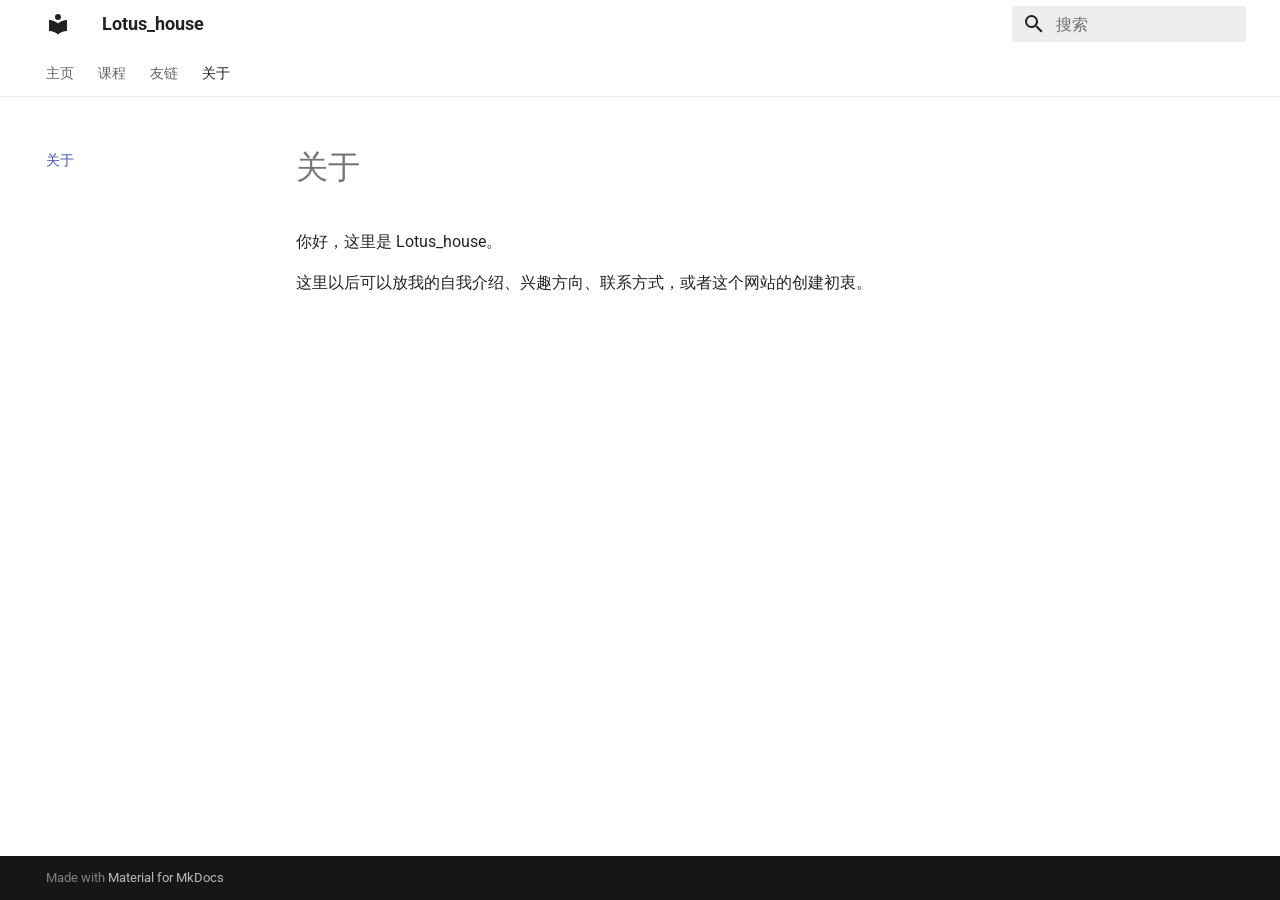
==== about/index.html @ dcbc054b "deploy: e9243abd29438dc6a5423562ce14f1c9ab78d535" ====
<!doctype html>
<html lang="zh" class="no-js">
  <head>
    
      <meta charset="utf-8">
      <meta name="viewport" content="width=device-width,initial-scale=1">
      
      
      
        <link rel="canonical" href="https://callmelotus.github.io/Lotus_house/about/">
      
      
        <link rel="prev" href="../friends/">
      
      
      
        
      
      
      <link rel="icon" href="../assets/images/favicon.png">
      <meta name="generator" content="mkdocs-1.6.1, mkdocs-material-9.7.7">
    
    
      
        <title>关于 - Lotus_house</title>
      
    
    
      <link rel="stylesheet" href="../assets/stylesheets/main.ec1eaa64.min.css">
      
        
        <link rel="stylesheet" href="../assets/stylesheets/palette.ab4e12ef.min.css">
      
      


    
    
      
    
    
      
        
        
        <link rel="preconnect" href="https://fonts.gstatic.com" crossorigin>
        <link rel="stylesheet" href="https://fonts.googleapis.com/css?family=Roboto:300,300i,400,400i,700,700i%7CRoboto+Mono:400,400i,700,700i&display=fallback">
        <style>:root{--md-text-font:"Roboto";--md-code-font:"Roboto Mono"}</style>
      
    
    
      <link rel="stylesheet" href="../stylesheets/extra.css">
    
    <script>__md_scope=new URL("..",location),__md_hash=e=>[...e].reduce(((e,_)=>(e<<5)-e+_.charCodeAt(0)),0),__md_get=(e,_=localStorage,t=__md_scope)=>JSON.parse(_.getItem(t.pathname+"."+e)),__md_set=(e,_,t=localStorage,a=__md_scope)=>{try{t.setItem(a.pathname+"."+e,JSON.stringify(_))}catch(e){}}</script>
    
      

    
    
  </head>
  
  
    
    
    
    
    
    <body dir="ltr" data-md-color-scheme="default" data-md-color-primary="white" data-md-color-accent="indigo">
  
    
    <input class="md-toggle" data-md-toggle="drawer" type="checkbox" id="__drawer" autocomplete="off">
    <input class="md-toggle" data-md-toggle="search" type="checkbox" id="__search" autocomplete="off">
    <label class="md-overlay" for="__drawer"></label>
    <div data-md-component="skip">
      
        
        <a href="#_1" class="md-skip">
          跳转至
        </a>
      
    </div>
    <div data-md-component="announce">
      
    </div>
    
    
      

<header class="md-header" data-md-component="header">
  <nav class="md-header__inner md-grid" aria-label="页眉">
    <a href=".." title="Lotus_house" class="md-header__button md-logo" aria-label="Lotus_house" data-md-component="logo">
      
  
  <svg xmlns="http://www.w3.org/2000/svg" viewBox="0 0 24 24"><path d="M12 8a3 3 0 0 0 3-3 3 3 0 0 0-3-3 3 3 0 0 0-3 3 3 3 0 0 0 3 3m0 3.54C9.64 9.35 6.5 8 3 8v11c3.5 0 6.64 1.35 9 3.54 2.36-2.19 5.5-3.54 9-3.54V8c-3.5 0-6.64 1.35-9 3.54"/></svg>

    </a>
    <label class="md-header__button md-icon" for="__drawer">
      
      <svg xmlns="http://www.w3.org/2000/svg" viewBox="0 0 24 24"><path d="M3 6h18v2H3zm0 5h18v2H3zm0 5h18v2H3z"/></svg>
    </label>
    <div class="md-header__title" data-md-component="header-title">
      <div class="md-header__ellipsis">
        <div class="md-header__topic">
          <span class="md-ellipsis">
            Lotus_house
          </span>
        </div>
        <div class="md-header__topic" data-md-component="header-topic">
          <span class="md-ellipsis">
            
              关于
            
          </span>
        </div>
      </div>
    </div>
    
      
    
    
    
    
      
      
        <label class="md-header__button md-icon" for="__search">
          
          <svg xmlns="http://www.w3.org/2000/svg" viewBox="0 0 24 24"><path d="M9.5 3A6.5 6.5 0 0 1 16 9.5c0 1.61-.59 3.09-1.56 4.23l.27.27h.79l5 5-1.5 1.5-5-5v-.79l-.27-.27A6.52 6.52 0 0 1 9.5 16 6.5 6.5 0 0 1 3 9.5 6.5 6.5 0 0 1 9.5 3m0 2C7 5 5 7 5 9.5S7 14 9.5 14 14 12 14 9.5 12 5 9.5 5"/></svg>
        </label>
        <div class="md-search" data-md-component="search" role="dialog">
  <label class="md-search__overlay" for="__search"></label>
  <div class="md-search__inner" role="search">
    <form class="md-search__form" name="search">
      <input type="text" class="md-search__input" name="query" aria-label="搜索" placeholder="搜索" autocapitalize="off" autocorrect="off" autocomplete="off" spellcheck="false" data-md-component="search-query" required>
      <label class="md-search__icon md-icon" for="__search">
        
        <svg xmlns="http://www.w3.org/2000/svg" viewBox="0 0 24 24"><path d="M9.5 3A6.5 6.5 0 0 1 16 9.5c0 1.61-.59 3.09-1.56 4.23l.27.27h.79l5 5-1.5 1.5-5-5v-.79l-.27-.27A6.52 6.52 0 0 1 9.5 16 6.5 6.5 0 0 1 3 9.5 6.5 6.5 0 0 1 9.5 3m0 2C7 5 5 7 5 9.5S7 14 9.5 14 14 12 14 9.5 12 5 9.5 5"/></svg>
        
        <svg xmlns="http://www.w3.org/2000/svg" viewBox="0 0 24 24"><path d="M20 11v2H8l5.5 5.5-1.42 1.42L4.16 12l7.92-7.92L13.5 5.5 8 11z"/></svg>
      </label>
      <nav class="md-search__options" aria-label="查找">
        
        <button type="reset" class="md-search__icon md-icon" title="清空当前内容" aria-label="清空当前内容" tabindex="-1">
          
          <svg xmlns="http://www.w3.org/2000/svg" viewBox="0 0 24 24"><path d="M19 6.41 17.59 5 12 10.59 6.41 5 5 6.41 10.59 12 5 17.59 6.41 19 12 13.41 17.59 19 19 17.59 13.41 12z"/></svg>
        </button>
      </nav>
      
    </form>
    <div class="md-search__output">
      <div class="md-search__scrollwrap" tabindex="0" data-md-scrollfix>
        <div class="md-search-result" data-md-component="search-result">
          <div class="md-search-result__meta">
            正在初始化搜索引擎
          </div>
          <ol class="md-search-result__list" role="presentation"></ol>
        </div>
      </div>
    </div>
  </div>
</div>
      
    
    
  </nav>
  
</header>
    
    <div class="md-container" data-md-component="container">
      
      
        
          
            
<nav class="md-tabs" aria-label="标签" data-md-component="tabs">
  <div class="md-grid">
    <ul class="md-tabs__list">
      
        
  
  
  
  
    <li class="md-tabs__item">
      <a href=".." class="md-tabs__link">
        
  
  
    
  
  主页

      </a>
    </li>
  

      
        
  
  
  
  
    
    
      <li class="md-tabs__item">
        <a href="../course/" class="md-tabs__link">
          
  
  
    
  
  课程

        </a>
      </li>
    
  

      
        
  
  
  
  
    <li class="md-tabs__item">
      <a href="../friends/" class="md-tabs__link">
        
  
  
    
  
  友链

      </a>
    </li>
  

      
        
  
  
  
    
  
  
    <li class="md-tabs__item md-tabs__item--active">
      <a href="./" class="md-tabs__link">
        
  
  
    
  
  关于

      </a>
    </li>
  

      
    </ul>
  </div>
</nav>
          
        
      
      <main class="md-main" data-md-component="main">
        <div class="md-main__inner md-grid">
          
            
              
              <div class="md-sidebar md-sidebar--primary" data-md-component="sidebar" data-md-type="navigation" >
                <div class="md-sidebar__scrollwrap">
                  <div class="md-sidebar__inner">
                    


  


<nav class="md-nav md-nav--primary md-nav--lifted" aria-label="导航栏" data-md-level="0">
  <label class="md-nav__title" for="__drawer">
    <a href=".." title="Lotus_house" class="md-nav__button md-logo" aria-label="Lotus_house" data-md-component="logo">
      
  
  <svg xmlns="http://www.w3.org/2000/svg" viewBox="0 0 24 24"><path d="M12 8a3 3 0 0 0 3-3 3 3 0 0 0-3-3 3 3 0 0 0-3 3 3 3 0 0 0 3 3m0 3.54C9.64 9.35 6.5 8 3 8v11c3.5 0 6.64 1.35 9 3.54 2.36-2.19 5.5-3.54 9-3.54V8c-3.5 0-6.64 1.35-9 3.54"/></svg>

    </a>
    Lotus_house
  </label>
  
  <ul class="md-nav__list" data-md-scrollfix>
    
      
      
  
  
  
  
    <li class="md-nav__item">
      <a href=".." class="md-nav__link">
        
  
  
  <span class="md-ellipsis">
    
  
    主页
  

    
  </span>
  
  

      </a>
    </li>
  

    
      
      
  
  
  
  
    
    
      
        
          
        
      
        
      
    
    
    
      
      
        
      
    
    
    <li class="md-nav__item md-nav__item--nested">
      
        
        
        <input class="md-nav__toggle md-toggle " type="checkbox" id="__nav_2" >
        
          
          <div class="md-nav__link md-nav__container">
            <a href="../course/" class="md-nav__link ">
              
  
  
  <span class="md-ellipsis">
    
  
    课程
  

    
  </span>
  
  

            </a>
            
              
              <label class="md-nav__link " for="__nav_2" id="__nav_2_label" tabindex="0">
                <span class="md-nav__icon md-icon"></span>
              </label>
            
          </div>
        
        <nav class="md-nav" data-md-level="1" aria-labelledby="__nav_2_label" aria-expanded="false">
          <label class="md-nav__title" for="__nav_2">
            <span class="md-nav__icon md-icon"></span>
            
  
    课程
  

          </label>
          <ul class="md-nav__list" data-md-scrollfix>
            
              
            
              
                
  
  
  
  
    <li class="md-nav__item">
      <a href="../course/example/" class="md-nav__link">
        
  
  
  <span class="md-ellipsis">
    
  
    示例课程
  

    
  </span>
  
  

      </a>
    </li>
  

              
            
          </ul>
        </nav>
      
    </li>
  

    
      
      
  
  
  
  
    <li class="md-nav__item">
      <a href="../friends/" class="md-nav__link">
        
  
  
  <span class="md-ellipsis">
    
  
    友链
  

    
  </span>
  
  

      </a>
    </li>
  

    
      
      
  
  
    
  
  
  
    <li class="md-nav__item md-nav__item--active">
      
      <input class="md-nav__toggle md-toggle" type="checkbox" id="__toc">
      
      
        
      
      
      <a href="./" class="md-nav__link md-nav__link--active">
        
  
  
  <span class="md-ellipsis">
    
  
    关于
  

    
  </span>
  
  

      </a>
      
    </li>
  

    
  </ul>
</nav>
                  </div>
                </div>
              </div>
            
            
              
              <div class="md-sidebar md-sidebar--secondary" data-md-component="sidebar" data-md-type="toc" >
                <div class="md-sidebar__scrollwrap">
                  <div class="md-sidebar__inner">
                    

<nav class="md-nav md-nav--secondary" aria-label="目录">
  
  
  
    
  
  
</nav>
                  </div>
                </div>
              </div>
            
          
          
            <div class="md-content" data-md-component="content">
              
              <article class="md-content__inner md-typeset">
                
                  



<h1 id="_1">关于</h1>
<p>你好，这里是 Lotus_house。</p>
<p>这里以后可以放我的自我介绍、兴趣方向、联系方式，或者这个网站的创建初衷。</p>












                
              </article>
            </div>
          
          
<script>var target=document.getElementById(location.hash.slice(1));target&&target.name&&(target.checked=target.name.startsWith("__tabbed_"))</script>
        </div>
        
      </main>
      
        <footer class="md-footer">
  
  <div class="md-footer-meta md-typeset">
    <div class="md-footer-meta__inner md-grid">
      <div class="md-copyright">
  
  
    Made with
    <a href="https://squidfunk.github.io/mkdocs-material/" target="_blank" rel="noopener">
      Material for MkDocs
    </a>
  
</div>
      
    </div>
  </div>
</footer>
      
    </div>
    <div class="md-dialog" data-md-component="dialog">
      <div class="md-dialog__inner md-typeset"></div>
    </div>
    
    
    
      
      
      <script id="__config" type="application/json">{"annotate": null, "base": "..", "features": ["navigation.tabs", "navigation.sections", "navigation.indexes", "content.code.copy"], "search": "../assets/javascripts/workers/search.2c215733.min.js", "tags": null, "translations": {"clipboard.copied": "\u5df2\u590d\u5236", "clipboard.copy": "\u590d\u5236", "search.result.more.one": "\u5728\u8be5\u9875\u4e0a\u8fd8\u6709 1 \u4e2a\u7b26\u5408\u6761\u4ef6\u7684\u7ed3\u679c", "search.result.more.other": "\u5728\u8be5\u9875\u4e0a\u8fd8\u6709 # \u4e2a\u7b26\u5408\u6761\u4ef6\u7684\u7ed3\u679c", "search.result.none": "\u6ca1\u6709\u627e\u5230\u7b26\u5408\u6761\u4ef6\u7684\u7ed3\u679c", "search.result.one": "\u627e\u5230 1 \u4e2a\u7b26\u5408\u6761\u4ef6\u7684\u7ed3\u679c", "search.result.other": "# \u4e2a\u7b26\u5408\u6761\u4ef6\u7684\u7ed3\u679c", "search.result.placeholder": "\u952e\u5165\u4ee5\u5f00\u59cb\u641c\u7d22", "search.result.term.missing": "\u7f3a\u5c11", "select.version": "\u9009\u62e9\u5f53\u524d\u7248\u672c"}, "version": null}</script>
    
    
      <script src="../assets/javascripts/bundle.d7400e89.min.js"></script>
      
    
  </body>
</html>
---- assets/stylesheets/main.ec1eaa64.min.css ----
@charset "UTF-8";html{-webkit-text-size-adjust:none;-moz-text-size-adjust:none;text-size-adjust:none;box-sizing:border-box}*,:after,:before{box-sizing:inherit}@media (prefers-reduced-motion){*,:after,:before{transition:none!important}}body{margin:0}a,button,input,label{-webkit-tap-highlight-color:transparent}a{color:inherit;text-decoration:none}hr{border:0;box-sizing:initial;display:block;height:.05rem;overflow:visible;padding:0}small{font-size:80%}sub,sup{line-height:1em}img{border-style:none}table{border-collapse:initial;border-spacing:0}td,th{font-weight:400;vertical-align:top}button{background:#0000;border:0;font-family:inherit;font-size:inherit;margin:0;padding:0}input{border:0;outline:none}:root{--md-primary-fg-color:#4051b5;--md-primary-fg-color--light:#5d6cc0;--md-primary-fg-color--dark:#303fa1;--md-primary-bg-color:#fff;--md-primary-bg-color--light:#ffffffb3;--md-accent-fg-color:#526cfe;--md-accent-fg-color--transparent:#526cfe1a;--md-accent-bg-color:#fff;--md-accent-bg-color--light:#ffffffb3}[data-md-color-scheme=default]{color-scheme:light}[data-md-color-scheme=default] img[src$="#gh-dark-mode-only"],[data-md-color-scheme=default] img[src$="#only-dark"]{display:none}:root,[data-md-color-scheme=default]{--md-hue:225deg;--md-default-fg-color:#000000de;--md-default-fg-color--light:#0000008a;--md-default-fg-color--lighter:#00000052;--md-default-fg-color--lightest:#00000012;--md-default-bg-color:#fff;--md-default-bg-color--light:#ffffffb3;--md-default-bg-color--lighter:#ffffff4d;--md-default-bg-color--lightest:#ffffff1f;--md-code-fg-color:#36464e;--md-code-bg-color:#f5f5f5;--md-code-bg-color--light:#f5f5f5b3;--md-code-bg-color--lighter:#f5f5f54d;--md-code-hl-color:#4287ff;--md-code-hl-color--light:#4287ff1a;--md-code-hl-number-color:#d52a2a;--md-code-hl-special-color:#db1457;--md-code-hl-function-color:#a846b9;--md-code-hl-constant-color:#6e59d9;--md-code-hl-keyword-color:#3f6ec6;--md-code-hl-string-color:#1c7d4d;--md-code-hl-name-color:var(--md-code-fg-color);--md-code-hl-operator-color:var(--md-default-fg-color--light);--md-code-hl-punctuation-color:var(--md-default-fg-color--light);--md-code-hl-comment-color:var(--md-default-fg-color--light);--md-code-hl-generic-color:var(--md-default-fg-color--light);--md-code-hl-variable-color:var(--md-default-fg-color--light);--md-typeset-color:var(--md-default-fg-color);--md-typeset-a-color:var(--md-primary-fg-color);--md-typeset-del-color:#f5503d26;--md-typeset-ins-color:#0bd57026;--md-typeset-kbd-color:#fafafa;--md-typeset-kbd-accent-color:#fff;--md-typeset-kbd-border-color:#b8b8b8;--md-typeset-mark-color:#ffff0080;--md-typeset-table-color:#0000001f;--md-typeset-table-color--light:rgba(0,0,0,.035);--md-admonition-fg-color:var(--md-default-fg-color);--md-admonition-bg-color:var(--md-default-bg-color);--md-warning-fg-color:#000000de;--md-warning-bg-color:#ff9;--md-footer-fg-color:#fff;--md-footer-fg-color--light:#ffffffb3;--md-footer-fg-color--lighter:#ffffff73;--md-footer-bg-color:#000000de;--md-footer-bg-color--dark:#00000052;--md-shadow-z1:0 0.2rem 0.5rem #0000000d,0 0 0.05rem #0000001a;--md-shadow-z2:0 0.2rem 0.5rem #0000001a,0 0 0.05rem #00000040;--md-shadow-z3:0 0.2rem 0.5rem #0003,0 0 0.05rem #00000059}.md-icon svg{fill:currentcolor;display:block;height:1.2rem;width:1.2rem}body{-webkit-font-smoothing:antialiased;-moz-osx-font-smoothing:grayscale;--md-text-font-family:var(--md-text-font,_),-apple-system,BlinkMacSystemFont,Helvetica,Arial,sans-serif;--md-code-font-family:var(--md-code-font,_),SFMono-Regular,Consolas,Menlo,monospace}aside,body,input{font-feature-settings:"kern","liga";color:var(--md-typeset-color);font-family:var(--md-text-font-family)}code,kbd,pre{font-feature-settings:"kern";font-family:var(--md-code-font-family)}:root{--md-typeset-table-sort-icon:url('data:image/svg+xml;charset=utf-8,<svg xmlns="http://www.w3.org/2000/svg" viewBox="0 0 24 24"><path d="m18 21-4-4h3V7h-3l4-4 4 4h-3v10h3M2 19v-2h10v2M2 13v-2h7v2M2 7V5h4v2z"/></svg>');--md-typeset-table-sort-icon--asc:url('data:image/svg+xml;charset=utf-8,<svg xmlns="http://www.w3.org/2000/svg" viewBox="0 0 24 24"><path d="M19 17h3l-4 4-4-4h3V3h2M2 17h10v2H2M6 5v2H2V5m0 6h7v2H2z"/></svg>');--md-typeset-table-sort-icon--desc:url('data:image/svg+xml;charset=utf-8,<svg xmlns="http://www.w3.org/2000/svg" viewBox="0 0 24 24"><path d="M19 7h3l-4-4-4 4h3v14h2M2 17h10v2H2M6 5v2H2V5m0 6h7v2H2z"/></svg>')}.md-typeset{-webkit-print-color-adjust:exact;color-adjust:exact;font-size:.8rem;line-height:1.6;overflow-wrap:break-word}@media print{.md-typeset{font-size:.68rem}}.md-typeset blockquote,.md-typeset dl,.md-typeset figure,.md-typeset ol,.md-typeset pre,.md-typeset ul{margin-bottom:1em;margin-top:1em}.md-typeset h1{color:var(--md-default-fg-color--light);font-size:2em;line-height:1.3;margin:0 0 1.25em}.md-typeset h1,.md-typeset h2{font-weight:300;letter-spacing:-.01em}.md-typeset h2{font-size:1.5625em;line-height:1.4;margin:1.6em 0 .64em}.md-typeset h3{font-size:1.25em;font-weight:400;letter-spacing:-.01em;line-height:1.5;margin:1.6em 0 .8em}.md-typeset h2+h3{margin-top:.8em}.md-typeset h4{font-weight:700;letter-spacing:-.01em;margin:1em 0}.md-typeset h5,.md-typeset h6{color:var(--md-default-fg-color--light);font-size:.8em;font-weight:700;letter-spacing:-.01em;margin:1.25em 0}.md-typeset h5{text-transform:uppercase}.md-typeset h5 code{text-transform:none}.md-typeset hr{border-bottom:.05rem solid var(--md-default-fg-color--lightest);display:flow-root;margin:1.5em 0}.md-typeset a{color:var(--md-typeset-a-color);word-break:break-word}.md-typeset a,.md-typeset a:before{transition:color 125ms}.md-typeset a:focus,.md-typeset a:hover{color:var(--md-accent-fg-color)}.md-typeset a:focus code,.md-typeset a:hover code{background-color:var(--md-accent-fg-color--transparent);color:var(--md-accent-fg-color)}.md-typeset a code{color:var(--md-typeset-a-color)}.md-typeset a.focus-visible{outline-color:var(--md-accent-fg-color);outline-offset:.2rem}.md-typeset code,.md-typeset kbd,.md-typeset pre{color:var(--md-code-fg-color);direction:ltr;font-variant-ligatures:none;transition:background-color 125ms}@media print{.md-typeset code,.md-typeset kbd,.md-typeset pre{white-space:pre-wrap}}.md-typeset code{background-color:var(--md-code-bg-color);border-radius:.1rem;-webkit-box-decoration-break:clone;box-decoration-break:clone;font-size:.85em;padding:0 .2941176471em;transition:color 125ms,background-color 125ms;word-break:break-word}.md-typeset code:not(.focus-visible){-webkit-tap-highlight-color:transparent;outline:none}.md-typeset pre{display:flow-root;line-height:1.4;position:relative}.md-typeset pre>code{-webkit-box-decoration-break:slice;box-decoration-break:slice;box-shadow:none;display:block;margin:0;outline-color:var(--md-accent-fg-color);overflow:auto;padding:.7720588235em 1.1764705882em;scrollbar-color:var(--md-default-fg-color--lighter) #0000;scrollbar-width:thin;touch-action:auto;word-break:normal}.md-typeset pre>code:hover{scrollbar-color:var(--md-accent-fg-color) #0000}.md-typeset pre>code::-webkit-scrollbar{height:.2rem;width:.2rem}.md-typeset pre>code::-webkit-scrollbar-thumb{background-color:var(--md-default-fg-color--lighter)}.md-typeset pre>code::-webkit-scrollbar-thumb:hover{background-color:var(--md-accent-fg-color)}.md-typeset kbd{background-color:var(--md-typeset-kbd-color);border-radius:.1rem;box-shadow:0 .1rem 0 .05rem var(--md-typeset-kbd-border-color),0 .1rem 0 var(--md-typeset-kbd-border-color),0 -.1rem .2rem var(--md-typeset-kbd-accent-color) inset;color:var(--md-default-fg-color);display:inline-block;font-size:.75em;padding:0 .6666666667em;vertical-align:text-top;word-break:break-word}.md-typeset mark{background-color:var(--md-typeset-mark-color);-webkit-box-decoration-break:clone;box-decoration-break:clone;color:inherit;word-break:break-word}.md-typeset abbr{cursor:help;text-decoration:none}.md-typeset [data-preview],.md-typeset abbr{border-bottom:.05rem dotted var(--md-default-fg-color--light)}.md-typeset small{opacity:.75}[dir=ltr] .md-typeset sub,[dir=ltr] .md-typeset sup{margin-left:.078125em}[dir=rtl] .md-typeset sub,[dir=rtl] .md-typeset sup{margin-right:.078125em}[dir=ltr] .md-typeset blockquote{padding-left:.6rem}[dir=rtl] .md-typeset blockquote{padding-right:.6rem}[dir=ltr] .md-typeset blockquote{border-left:.2rem solid var(--md-default-fg-color--lighter)}[dir=rtl] .md-typeset blockquote{border-right:.2rem solid var(--md-default-fg-color--lighter)}.md-typeset blockquote{color:var(--md-default-fg-color--light);margin-left:0;margin-right:0}.md-typeset ul{list-style-type:disc}.md-typeset ul[type]{list-style-type:revert-layer}[dir=ltr] .md-typeset ol,[dir=ltr] .md-typeset ul{margin-left:.625em}[dir=rtl] .md-typeset ol,[dir=rtl] .md-typeset ul{margin-right:.625em}.md-typeset ol,.md-typeset ul{padding:0}.md-typeset ol:not([hidden]),.md-typeset ul:not([hidden]){display:flow-root}.md-typeset ol ol,.md-typeset ul ol{list-style-type:lower-alpha}.md-typeset ol ol ol,.md-typeset ul ol ol{list-style-type:lower-roman}.md-typeset ol ol ol ol,.md-typeset ul ol ol ol{list-style-type:upper-alpha}.md-typeset ol ol ol ol ol,.md-typeset ul ol ol ol ol{list-style-type:upper-roman}.md-typeset ol[type],.md-typeset ul[type]{list-style-type:revert-layer}[dir=ltr] .md-typeset ol li,[dir=ltr] .md-typeset ul li{margin-left:1.25em}[dir=rtl] .md-typeset ol li,[dir=rtl] .md-typeset ul li{margin-right:1.25em}.md-typeset ol li,.md-typeset ul li{margin-bottom:.5em}.md-typeset ol li blockquote,.md-typeset ol li p,.md-typeset ul li blockquote,.md-typeset ul li p{margin:.5em 0}.md-typeset ol li:last-child,.md-typeset ul li:last-child{margin-bottom:0}[dir=ltr] .md-typeset ol li ol,[dir=ltr] .md-typeset ol li ul,[dir=ltr] .md-typeset ul li ol,[dir=ltr] .md-typeset ul li ul{margin-left:.625em}[dir=rtl] .md-typeset ol li ol,[dir=rtl] .md-typeset ol li ul,[dir=rtl] .md-typeset ul li ol,[dir=rtl] .md-typeset ul li ul{margin-right:.625em}.md-typeset ol li ol,.md-typeset ol li ul,.md-typeset ul li ol,.md-typeset ul li ul{margin-bottom:.5em;margin-top:.5em}[dir=ltr] .md-typeset dd{margin-left:1.875em}[dir=rtl] .md-typeset dd{margin-right:1.875em}.md-typeset dd{margin-bottom:1.5em;margin-top:1em}.md-typeset img,.md-typeset svg,.md-typeset video{height:auto;max-width:100%}.md-typeset img[align=left]{margin:1em 1em 1em 0}.md-typeset img[align=right]{margin:1em 0 1em 1em}.md-typeset img[align]:only-child{margin-top:0}.md-typeset figure{display:flow-root;margin:1em auto;max-width:100%;text-align:center;width:fit-content}.md-typeset figure img{display:block;margin:0 auto}.md-typeset figcaption{font-style:italic;margin:1em auto;max-width:24rem}.md-typeset iframe{max-width:100%}.md-typeset table:not([class]){background-color:var(--md-default-bg-color);border:.05rem solid var(--md-typeset-table-color);border-radius:.1rem;display:inline-block;font-size:.64rem;max-width:100%;overflow:auto;touch-action:auto}@media print{.md-typeset table:not([class]){display:table}}.md-typeset table:not([class])+*{margin-top:1.5em}.md-typeset table:not([class]) td>:first-child,.md-typeset table:not([class]) th>:first-child{margin-top:0}.md-typeset table:not([class]) td>:last-child,.md-typeset table:not([class]) th>:last-child{margin-bottom:0}.md-typeset table:not([class]) td:not([align]),.md-typeset table:not([class]) th:not([align]){text-align:left}[dir=rtl] .md-typeset table:not([class]) td:not([align]),[dir=rtl] .md-typeset table:not([class]) th:not([align]){text-align:right}.md-typeset table:not([class]) th{font-weight:700;min-width:5rem;padding:.9375em 1.25em;vertical-align:top}.md-typeset table:not([class]) td{border-top:.05rem solid var(--md-typeset-table-color);padding:.9375em 1.25em;vertical-align:top}.md-typeset table:not([class]) tbody tr{transition:background-color 125ms}.md-typeset table:not([class]) tbody tr:hover{background-color:var(--md-typeset-table-color--light);box-shadow:0 .05rem 0 var(--md-default-bg-color) inset}.md-typeset table:not([class]) a{word-break:normal}.md-typeset table th[role=columnheader]{cursor:pointer}[dir=ltr] .md-typeset table th[role=columnheader]:after{margin-left:.5em}[dir=rtl] .md-typeset table th[role=columnheader]:after{margin-right:.5em}.md-typeset table th[role=columnheader]:after{content:"";display:inline-block;height:1.2em;-webkit-mask-image:var(--md-typeset-table-sort-icon);mask-image:var(--md-typeset-table-sort-icon);-webkit-mask-repeat:no-repeat;mask-repeat:no-repeat;-webkit-mask-size:contain;mask-size:contain;transition:background-color 125ms;vertical-align:text-bottom;width:1.2em}.md-typeset table th[role=columnheader]:hover:after{background-color:var(--md-default-fg-color--lighter)}.md-typeset table th[role=columnheader][aria-sort=ascending]:after{background-color:var(--md-default-fg-color--light);-webkit-mask-image:var(--md-typeset-table-sort-icon--asc);mask-image:var(--md-typeset-table-sort-icon--asc)}.md-typeset table th[role=columnheader][aria-sort=descending]:after{background-color:var(--md-default-fg-color--light);-webkit-mask-image:var(--md-typeset-table-sort-icon--desc);mask-image:var(--md-typeset-table-sort-icon--desc)}.md-typeset__scrollwrap{margin:1em -.8rem;overflow-x:auto;touch-action:auto}.md-typeset__table{display:inline-block;margin-bottom:.5em;padding:0 .8rem}@media print{.md-typeset__table{display:block}}html .md-typeset__table table{display:table;margin:0;overflow:hidden;width:100%}@media screen and (max-width:44.984375em){.md-content__inner>pre{margin:1em -.8rem}.md-content__inner>pre code{border-radius:0}}.md-typeset .md-author{border-radius:100%;display:block;flex-shrink:0;height:1.6rem;overflow:hidden;position:relative;transition:color 125ms,transform 125ms;width:1.6rem}.md-typeset .md-author img{display:block}.md-typeset .md-author--more{background:var(--md-default-fg-color--lightest);color:var(--md-default-fg-color--lighter);font-size:.6rem;font-weight:700;line-height:1.6rem;text-align:center}.md-typeset .md-author--long{height:2.4rem;width:2.4rem}.md-typeset a.md-author{transform:scale(1)}.md-typeset a.md-author img{border-radius:100%;filter:grayscale(100%) opacity(75%);transition:filter 125ms}.md-typeset a.md-author:focus,.md-typeset a.md-author:hover{transform:scale(1.1);z-index:1}.md-typeset a.md-author:focus img,.md-typeset a.md-author:hover img{filter:grayscale(0)}.md-banner{background-color:var(--md-footer-bg-color);color:var(--md-footer-fg-color);overflow:auto}@media print{.md-banner{display:none}}.md-banner--warning{background-color:var(--md-warning-bg-color);color:var(--md-warning-fg-color)}.md-banner__inner{font-size:.7rem;margin:.6rem auto;padding:0 .8rem}[dir=ltr] .md-banner__button{float:right}[dir=rtl] .md-banner__button{float:left}.md-banner__button{color:inherit;cursor:pointer;transition:opacity .25s}.no-js .md-banner__button{display:none}.md-banner__button:hover{opacity:.7}html{font-size:125%;height:100%;overflow-x:hidden}@media screen and (min-width:100em){html{font-size:137.5%}}@media screen and (min-width:125em){html{font-size:150%}}body{background-color:var(--md-default-bg-color);display:flex;flex-direction:column;font-size:.5rem;min-height:100%;position:relative;width:100%}@media print{body{display:block}}@media screen and (max-width:59.984375em){body[data-md-scrolllock]{position:fixed}}.md-grid{margin-left:auto;margin-right:auto;max-width:61rem}.md-container{display:flex;flex-direction:column;flex-grow:1}@media print{.md-container{display:block}}.md-main{flex-grow:1}.md-main__inner{display:flex;height:100%;margin-top:1.5rem}.md-ellipsis{overflow:hidden;text-overflow:ellipsis}.md-toggle{display:none}.md-option{height:0;opacity:0;position:absolute;width:0}.md-option:checked+label:not([hidden]){display:block}.md-option.focus-visible+label{outline-color:var(--md-accent-fg-color);outline-style:auto}.md-skip{background-color:var(--md-default-fg-color);border-radius:.1rem;color:var(--md-default-bg-color);font-size:.64rem;margin:.5rem;opacity:0;outline-color:var(--md-accent-fg-color);padding:.3rem .5rem;position:fixed;transform:translateY(.4rem);z-index:-1}.md-skip:focus{opacity:1;transform:translateY(0);transition:transform .25s cubic-bezier(.4,0,.2,1),opacity 175ms 75ms;z-index:10}@page{margin:25mm}:root{--md-clipboard-icon:url('data:image/svg+xml;charset=utf-8,<svg xmlns="http://www.w3.org/2000/svg" viewBox="0 0 24 24"><path d="M19 21H8V7h11m0-2H8a2 2 0 0 0-2 2v14a2 2 0 0 0 2 2h11a2 2 0 0 0 2-2V7a2 2 0 0 0-2-2m-3-4H4a2 2 0 0 0-2 2v14h2V3h12z"/></svg>')}.md-clipboard{border-radius:.1rem;color:var(--md-default-fg-color--lightest);cursor:pointer;height:1.5em;outline-color:var(--md-accent-fg-color);outline-offset:.1rem;transition:color .25s;width:1.5em;z-index:1}@media print{.md-clipboard{display:none}}.md-clipboard:not(.focus-visible){-webkit-tap-highlight-color:transparent;outline:none}:hover>.md-clipboard{color:var(--md-default-fg-color--light)}.md-clipboard:focus,.md-clipboard:hover{color:var(--md-accent-fg-color)}.md-clipboard:after{background-color:currentcolor;content:"";display:block;height:1.125em;margin:0 auto;-webkit-mask-image:var(--md-clipboard-icon);mask-image:var(--md-clipboard-icon);-webkit-mask-position:center;mask-position:center;-webkit-mask-repeat:no-repeat;mask-repeat:no-repeat;-webkit-mask-size:contain;mask-size:contain;width:1.125em}.md-clipboard--inline{cursor:pointer}.md-clipboard--inline code{transition:color .25s,background-color .25s}.md-clipboard--inline:focus code,.md-clipboard--inline:hover code{background-color:var(--md-accent-fg-color--transparent);color:var(--md-accent-fg-color)}:root{--md-code-select-icon:url('data:image/svg+xml;charset=utf-8,<svg xmlns="http://www.w3.org/2000/svg" viewBox="0 0 24 24"><path d="M19 19h-4v2h4c1.1 0 2-.9 2-2v-4h-2m0-12h-4v2h4v4h2V5c0-1.1-.9-2-2-2M5 5h4V3H5c-1.1 0-2 .9-2 2v4h2m0 6H3v4c0 1.1.9 2 2 2h4v-2H5zm2-4h2v2H7zm4 0h2v2h-2zm4 0h2v2h-2zM7 7h2v2H7zm4 0h2v2h-2zm4 0h2v2h-2zm-8 8h2v2H7zm4 0h2v2h-2zm4 0h2v2h-2z"/></svg>');--md-code-copy-icon:url('data:image/svg+xml;charset=utf-8,<svg xmlns="http://www.w3.org/2000/svg" viewBox="0 0 24 24"><path d="M19 21H8V7h11m0-2H8a2 2 0 0 0-2 2v14a2 2 0 0 0 2 2h11a2 2 0 0 0 2-2V7a2 2 0 0 0-2-2m-3-4H4a2 2 0 0 0-2 2v14h2V3h12z"/></svg>')}.md-typeset .md-code__content{display:grid}.md-code__nav{background-color:var(--md-code-bg-color--lighter);border-radius:.1rem;display:flex;gap:.2rem;padding:.2rem;position:absolute;right:.25em;top:.25em;transition:background-color .25s;z-index:1}:hover>.md-code__nav{background-color:var(--md-code-bg-color--light)}.md-code__button{color:var(--md-default-fg-color--lightest);cursor:pointer;display:block;height:1.5em;outline-color:var(--md-accent-fg-color);outline-offset:.1rem;transition:color .25s;width:1.5em}:hover>*>.md-code__button{color:var(--md-default-fg-color--light)}.md-code__button.focus-visible,.md-code__button:hover{color:var(--md-accent-fg-color)}.md-code__button--active{color:var(--md-default-fg-color)!important}.md-code__button:after{background-color:currentcolor;content:"";display:block;height:1.125em;margin:0 auto;-webkit-mask-position:center;mask-position:center;-webkit-mask-repeat:no-repeat;mask-repeat:no-repeat;-webkit-mask-size:contain;mask-size:contain;width:1.125em}.md-code__button[data-md-type=select]:after{-webkit-mask-image:var(--md-code-select-icon);mask-image:var(--md-code-select-icon)}.md-code__button[data-md-type=copy]:after{-webkit-mask-image:var(--md-code-copy-icon);mask-image:var(--md-code-copy-icon)}@keyframes consent{0%{opacity:0;transform:translateY(100%)}to{opacity:1;transform:translateY(0)}}@keyframes overlay{0%{opacity:0}to{opacity:1}}.md-consent__overlay{animation:overlay .25s both;-webkit-backdrop-filter:blur(.1rem);backdrop-filter:blur(.1rem);background-color:#0000008a;height:100%;opacity:1;position:fixed;top:0;width:100%;z-index:5}.md-consent__inner{animation:consent .5s cubic-bezier(.1,.7,.1,1) both;background-color:var(--md-default-bg-color);border:0;border-radius:.1rem;bottom:0;box-shadow:0 0 .2rem #0000001a,0 .2rem .4rem #0003;max-height:100%;overflow:auto;padding:0;position:fixed;width:100%;z-index:5}.md-consent__form{padding:.8rem}.md-consent__settings{display:none;margin:1em 0}input:checked+.md-consent__settings{display:block}.md-consent__controls{margin-bottom:.8rem}.md-typeset .md-consent__controls .md-button{display:inline}@media screen and (max-width:44.984375em){.md-typeset .md-consent__controls .md-button{display:block;margin-top:.4rem;text-align:center;width:100%}}.md-consent label{cursor:pointer}.md-content{flex-grow:1;min-width:0}.md-content__inner{margin:0 .8rem 1.2rem;padding-top:.6rem}@media screen and (min-width:76.25em){[dir=ltr] .md-sidebar--primary:not([hidden])~.md-content>.md-content__inner{margin-left:1.2rem}[dir=ltr] .md-sidebar--secondary:not([hidden])~.md-content>.md-content__inner,[dir=rtl] .md-sidebar--primary:not([hidden])~.md-content>.md-content__inner{margin-right:1.2rem}[dir=rtl] .md-sidebar--secondary:not([hidden])~.md-content>.md-content__inner{margin-left:1.2rem}}.md-content__inner:before{content:"";display:block;height:.4rem}.md-content__inner>:last-child{margin-bottom:0}[dir=ltr] .md-content__button{float:right}[dir=rtl] .md-content__button{float:left}[dir=ltr] .md-content__button{margin-left:.4rem}[dir=rtl] .md-content__button{margin-right:.4rem}.md-content__button{margin:.4rem 0;padding:0}@media print{.md-content__button{display:none}}.md-typeset .md-content__button{color:var(--md-default-fg-color--lighter)}.md-content__button svg{display:inline;vertical-align:top}[dir=rtl] .md-content__button svg{transform:scaleX(-1)}[dir=ltr] .md-dialog{right:.8rem}[dir=rtl] .md-dialog{left:.8rem}.md-dialog{background-color:var(--md-default-fg-color);border-radius:.1rem;bottom:.8rem;box-shadow:var(--md-shadow-z3);min-width:11.1rem;opacity:0;padding:.4rem .6rem;pointer-events:none;position:fixed;transform:translateY(100%);transition:transform 0ms .4s,opacity .4s;z-index:4}@media print{.md-dialog{display:none}}.md-dialog--active{opacity:1;pointer-events:auto;transform:translateY(0);transition:transform .4s cubic-bezier(.075,.85,.175,1),opacity .4s}.md-dialog__inner{color:var(--md-default-bg-color);font-size:.7rem}.md-feedback{margin:2em 0 1em;text-align:center}.md-feedback fieldset{border:none;margin:0;padding:0}.md-feedback__title{font-weight:700;margin:1em auto}.md-feedback__inner{position:relative}.md-feedback__list{display:flex;flex-wrap:wrap;place-content:baseline center;position:relative}.md-feedback__list:hover .md-icon:not(:disabled){color:var(--md-default-fg-color--lighter)}:disabled .md-feedback__list{min-height:1.8rem}.md-feedback__icon{color:var(--md-default-fg-color--light);cursor:pointer;flex-shrink:0;margin:0 .1rem;transition:color 125ms}.md-feedback__icon:not(:disabled).md-icon:hover{color:var(--md-accent-fg-color)}.md-feedback__icon:disabled{color:var(--md-default-fg-color--lightest);pointer-events:none}.md-feedback__note{opacity:0;position:relative;transform:translateY(.4rem);transition:transform .4s cubic-bezier(.1,.7,.1,1),opacity .15s}.md-feedback__note>*{margin:0 auto;max-width:16rem}:disabled .md-feedback__note{opacity:1;transform:translateY(0)}@media print{.md-feedback{display:none}}.md-footer{background-color:var(--md-footer-bg-color);color:var(--md-footer-fg-color)}@media print{.md-footer{display:none}}.md-footer__inner{justify-content:space-between;overflow:auto;padding:.2rem}.md-footer__inner:not([hidden]){display:flex}.md-footer__link{align-items:end;display:flex;flex-grow:0.01;margin-bottom:.4rem;margin-top:1rem;max-width:100%;outline-color:var(--md-accent-fg-color);overflow:hidden;transition:opacity .25s}.md-footer__link:focus,.md-footer__link:hover{opacity:.7}[dir=rtl] .md-footer__link svg{transform:scaleX(-1)}@media screen and (max-width:44.984375em){.md-footer__link--prev{flex-shrink:0}.md-footer__link--prev .md-footer__title{display:none}}[dir=ltr] .md-footer__link--next{margin-left:auto}[dir=rtl] .md-footer__link--next{margin-right:auto}.md-footer__link--next{text-align:right}[dir=rtl] .md-footer__link--next{text-align:left}.md-footer__title{flex-grow:1;font-size:.9rem;margin-bottom:.7rem;max-width:calc(100% - 2.4rem);padding:0 1rem;white-space:nowrap}.md-footer__button{margin:.2rem;padding:.4rem}.md-footer__direction{font-size:.64rem;opacity:.7}.md-footer-meta{background-color:var(--md-footer-bg-color--dark)}.md-footer-meta__inner{display:flex;flex-wrap:wrap;justify-content:space-between;padding:.2rem}html .md-footer-meta.md-typeset a{color:var(--md-footer-fg-color--light)}html .md-footer-meta.md-typeset a:focus,html .md-footer-meta.md-typeset a:hover{color:var(--md-footer-fg-color)}.md-copyright{color:var(--md-footer-fg-color--lighter);font-size:.64rem;margin:auto .6rem;padding:.4rem 0;width:100%}@media screen and (min-width:45em){.md-copyright{width:auto}}.md-copyright__highlight{color:var(--md-footer-fg-color--light)}.md-social{display:inline-flex;gap:.2rem;margin:0 .4rem;padding:.2rem 0 .6rem}@media screen and (min-width:45em){.md-social{padding:.6rem 0}}.md-social__link{display:inline-block;height:1.6rem;text-align:center;width:1.6rem}.md-social__link:before{line-height:1.9}.md-social__link svg{fill:currentcolor;max-height:.8rem;vertical-align:-25%}.md-typeset .md-button{border:.1rem solid;border-radius:.1rem;color:var(--md-primary-fg-color);cursor:pointer;display:inline-block;font-weight:700;padding:.625em 2em;transition:color 125ms,background-color 125ms,border-color 125ms}.md-typeset .md-button--primary{background-color:var(--md-primary-fg-color);border-color:var(--md-primary-fg-color);color:var(--md-primary-bg-color)}.md-typeset .md-button:focus,.md-typeset .md-button:hover{background-color:var(--md-accent-fg-color);border-color:var(--md-accent-fg-color);color:var(--md-accent-bg-color)}[dir=ltr] .md-typeset .md-input{border-top-left-radius:.1rem}[dir=ltr] .md-typeset .md-input,[dir=rtl] .md-typeset .md-input{border-top-right-radius:.1rem}[dir=rtl] .md-typeset .md-input{border-top-left-radius:.1rem}.md-typeset .md-input{border-bottom:.1rem solid var(--md-default-fg-color--lighter);box-shadow:var(--md-shadow-z1);font-size:.8rem;height:1.8rem;padding:0 .6rem;transition:border .25s,box-shadow .25s}.md-typeset .md-input:focus,.md-typeset .md-input:hover{border-bottom-color:var(--md-accent-fg-color);box-shadow:var(--md-shadow-z2)}.md-typeset .md-input--stretch{width:100%}.md-header{background-color:var(--md-primary-fg-color);box-shadow:0 0 .2rem #0000,0 .2rem .4rem #0000;color:var(--md-primary-bg-color);display:block;left:0;position:sticky;right:0;top:0;z-index:4}@media print{.md-header{display:none}}.md-header[hidden]{transform:translateY(-100%);transition:transform .25s cubic-bezier(.8,0,.6,1),box-shadow .25s}.md-header--shadow{box-shadow:0 0 .2rem #0000001a,0 .2rem .4rem #0003;transition:transform .25s cubic-bezier(.1,.7,.1,1),box-shadow .25s}.md-header__inner{align-items:center;display:flex;padding:0 .2rem}.md-header__button{color:currentcolor;cursor:pointer;margin:.2rem;outline-color:var(--md-accent-fg-color);padding:.4rem;position:relative;transition:opacity .25s;vertical-align:middle;z-index:1}.md-header__button:hover{opacity:.7}.md-header__button:not([hidden]){display:inline-block}.md-header__button:not(.focus-visible){-webkit-tap-highlight-color:transparent;outline:none}.md-header__button.md-logo{margin:.2rem;padding:.4rem}@media screen and (max-width:76.234375em){.md-header__button.md-logo{display:none}}.md-header__button.md-logo img,.md-header__button.md-logo svg{fill:currentcolor;display:block;height:1.2rem;width:auto}@media screen and (min-width:60em){.md-header__button[for=__search]{display:none}}.no-js .md-header__button[for=__search]{display:none}[dir=rtl] .md-header__button[for=__search] svg{transform:scaleX(-1)}@media screen and (min-width:76.25em){.md-header__button[for=__drawer]{display:none}}.md-header__topic{display:flex;max-width:100%;position:absolute;transition:transform .4s cubic-bezier(.1,.7,.1,1),opacity .15s;white-space:nowrap}.md-header__topic+.md-header__topic{opacity:0;pointer-events:none;transform:translateX(1.25rem);transition:transform .4s cubic-bezier(1,.7,.1,.1),opacity .15s;z-index:-1}[dir=rtl] .md-header__topic+.md-header__topic{transform:translateX(-1.25rem)}.md-header__topic:first-child{font-weight:700}[dir=ltr] .md-header__title{margin-left:1rem;margin-right:.4rem}[dir=rtl] .md-header__title{margin-left:.4rem;margin-right:1rem}.md-header__title{flex-grow:1;font-size:.9rem;height:2.4rem;line-height:2.4rem}.md-header__title--active .md-header__topic{opacity:0;pointer-events:none;transform:translateX(-1.25rem);transition:transform .4s cubic-bezier(1,.7,.1,.1),opacity .15s;z-index:-1}[dir=rtl] .md-header__title--active .md-header__topic{transform:translateX(1.25rem)}.md-header__title--active .md-header__topic+.md-header__topic{opacity:1;pointer-events:auto;transform:translateX(0);transition:transform .4s cubic-bezier(.1,.7,.1,1),opacity .15s;z-index:0}.md-header__title>.md-header__ellipsis{height:100%;position:relative;width:100%}.md-header__option{display:flex;flex-shrink:0;max-width:100%;transition:max-width 0ms .25s,opacity .25s .25s;white-space:nowrap}[data-md-toggle=search]:checked~.md-header .md-header__option{max-width:0;opacity:0;transition:max-width 0ms,opacity 0ms}.md-header__option>input{bottom:0}.md-header__source{display:none}@media screen and (min-width:60em){[dir=ltr] .md-header__source{margin-left:1rem}[dir=rtl] .md-header__source{margin-right:1rem}.md-header__source{display:block;max-width:11.7rem;width:11.7rem}}@media screen and (min-width:76.25em){[dir=ltr] .md-header__source{margin-left:1.4rem}[dir=rtl] .md-header__source{margin-right:1.4rem}}.md-meta{color:var(--md-default-fg-color--light);font-size:.7rem;line-height:1.3}.md-meta__list{display:inline-flex;flex-wrap:wrap;list-style:none;margin:0;padding:0}.md-meta__item:not(:last-child):after{content:"·";margin-left:.2rem;margin-right:.2rem}.md-meta__link{color:var(--md-typeset-a-color)}.md-meta__link:focus,.md-meta__link:hover{color:var(--md-accent-fg-color)}.md-draft{background-color:#ff1744;border-radius:.125em;color:#fff;display:inline-block;font-weight:700;padding-left:.5714285714em;padding-right:.5714285714em}:root{--md-nav-icon--prev:url('data:image/svg+xml;charset=utf-8,<svg xmlns="http://www.w3.org/2000/svg" viewBox="0 0 24 24"><path d="M20 11v2H8l5.5 5.5-1.42 1.42L4.16 12l7.92-7.92L13.5 5.5 8 11z"/></svg>');--md-nav-icon--next:url('data:image/svg+xml;charset=utf-8,<svg xmlns="http://www.w3.org/2000/svg" viewBox="0 0 24 24"><path d="M8.59 16.58 13.17 12 8.59 7.41 10 6l6 6-6 6z"/></svg>');--md-toc-icon:url('data:image/svg+xml;charset=utf-8,<svg xmlns="http://www.w3.org/2000/svg" viewBox="0 0 24 24"><path d="M3 9h14V7H3zm0 4h14v-2H3zm0 4h14v-2H3zm16 0h2v-2h-2zm0-10v2h2V7zm0 6h2v-2h-2z"/></svg>')}.md-nav{font-size:.7rem;line-height:1.3}.md-nav__title{color:var(--md-default-fg-color--light);display:block;font-weight:700;overflow:hidden;padding:0 .6rem;text-overflow:ellipsis}.md-nav__title .md-nav__button{display:none}.md-nav__title .md-nav__button img{height:100%;width:auto}.md-nav__title .md-nav__button.md-logo img,.md-nav__title .md-nav__button.md-logo svg{fill:currentcolor;display:block;height:2.4rem;max-width:100%;object-fit:contain;width:auto}.md-nav__list{list-style:none;margin:0;padding:0}.md-nav__link{align-items:flex-start;display:flex;gap:.4rem;margin-top:.625em;scroll-snap-align:start;transition:color 125ms}.md-nav__link--passed,.md-nav__link--passed code{color:var(--md-default-fg-color--light)}.md-nav__item .md-nav__link--active,.md-nav__item .md-nav__link--active code{color:var(--md-typeset-a-color)}.md-nav__link .md-ellipsis{position:relative}.md-nav__link .md-ellipsis code{word-break:normal}[dir=ltr] .md-nav__link .md-icon:last-child{margin-left:auto}[dir=rtl] .md-nav__link .md-icon:last-child{margin-right:auto}.md-nav__link .md-typeset{font-size:.7rem;line-height:1.3}.md-nav__link svg{fill:currentcolor;flex-shrink:0;height:1.3em;position:relative}.md-nav__link[for]:focus,.md-nav__link[for]:hover,.md-nav__link[href]:focus,.md-nav__link[href]:hover{color:var(--md-accent-fg-color);cursor:pointer}.md-nav__link[for]:focus code,.md-nav__link[for]:hover code,.md-nav__link[href]:focus code,.md-nav__link[href]:hover code{background-color:var(--md-accent-fg-color--transparent);color:var(--md-accent-fg-color)}.md-nav__link.focus-visible{outline-color:var(--md-accent-fg-color);outline-offset:.2rem}.md-nav--primary .md-nav__link[for=__toc]{display:none}.md-nav--primary .md-nav__link[for=__toc] .md-icon:after{background-color:currentcolor;display:block;height:100%;-webkit-mask-image:var(--md-toc-icon);mask-image:var(--md-toc-icon);width:100%}.md-nav--primary .md-nav__link[for=__toc]~.md-nav{display:none}.md-nav__container>.md-nav__link{margin-top:0}.md-nav__container>.md-nav__link:first-child{flex-grow:1;min-width:0}.md-nav__icon{flex-shrink:0}.md-nav__source{display:none}@media screen and (max-width:76.234375em){.md-nav--primary,.md-nav--primary .md-nav{background-color:var(--md-default-bg-color);display:flex;flex-direction:column;height:100%;left:0;position:absolute;right:0;top:0;z-index:1}.md-nav--primary .md-nav__item,.md-nav--primary .md-nav__title{font-size:.8rem;line-height:1.5}.md-nav--primary .md-nav__title{background-color:var(--md-default-fg-color--lightest);color:var(--md-default-fg-color--light);cursor:pointer;height:5.6rem;line-height:2.4rem;padding:3rem .8rem .2rem;position:relative;white-space:nowrap}[dir=ltr] .md-nav--primary .md-nav__title .md-nav__icon{left:.4rem}[dir=rtl] .md-nav--primary .md-nav__title .md-nav__icon{right:.4rem}.md-nav--primary .md-nav__title .md-nav__icon{display:block;height:1.2rem;margin:.2rem;position:absolute;top:.4rem;width:1.2rem}.md-nav--primary .md-nav__title .md-nav__icon:after{background-color:currentcolor;content:"";display:block;height:100%;-webkit-mask-image:var(--md-nav-icon--prev);mask-image:var(--md-nav-icon--prev);-webkit-mask-position:center;mask-position:center;-webkit-mask-repeat:no-repeat;mask-repeat:no-repeat;-webkit-mask-size:contain;mask-size:contain;width:100%}.md-nav--primary .md-nav__title~.md-nav__list{background-color:var(--md-default-bg-color);box-shadow:0 .05rem 0 var(--md-default-fg-color--lightest) inset;overflow-y:auto;scroll-snap-type:y mandatory;touch-action:pan-y}.md-nav--primary .md-nav__title~.md-nav__list>:first-child{border-top:0}.md-nav--primary .md-nav__title[for=__drawer]{background-color:var(--md-primary-fg-color);color:var(--md-primary-bg-color);font-weight:700}.md-nav--primary .md-nav__title .md-logo{display:block;left:.2rem;margin:.2rem;padding:.4rem;position:absolute;right:.2rem;top:.2rem}.md-nav--primary .md-nav__list{flex:1}.md-nav--primary .md-nav__item{border-top:.05rem solid var(--md-default-fg-color--lightest)}.md-nav--primary .md-nav__item--active>.md-nav__link{color:var(--md-typeset-a-color)}.md-nav--primary .md-nav__item--active>.md-nav__link:focus,.md-nav--primary .md-nav__item--active>.md-nav__link:hover{color:var(--md-accent-fg-color)}.md-nav--primary .md-nav__link{margin-top:0;padding:.6rem .8rem}.md-nav--primary .md-nav__link svg{margin-top:.1em}.md-nav--primary .md-nav__link>.md-nav__link{padding:0}[dir=ltr] .md-nav--primary .md-nav__link .md-nav__icon{margin-right:-.2rem}[dir=rtl] .md-nav--primary .md-nav__link .md-nav__icon{margin-left:-.2rem}.md-nav--primary .md-nav__link .md-nav__icon{font-size:1.2rem;height:1.2rem;width:1.2rem}.md-nav--primary .md-nav__link .md-nav__icon:after{background-color:currentcolor;content:"";display:block;height:100%;-webkit-mask-image:var(--md-nav-icon--next);mask-image:var(--md-nav-icon--next);-webkit-mask-position:center;mask-position:center;-webkit-mask-repeat:no-repeat;mask-repeat:no-repeat;-webkit-mask-size:contain;mask-size:contain;width:100%}[dir=rtl] .md-nav--primary .md-nav__icon:after{transform:scale(-1)}.md-nav--primary .md-nav--secondary .md-nav{background-color:initial;position:static}[dir=ltr] .md-nav--primary .md-nav--secondary .md-nav .md-nav__link{padding-left:1.4rem}[dir=rtl] .md-nav--primary .md-nav--secondary .md-nav .md-nav__link{padding-right:1.4rem}[dir=ltr] .md-nav--primary .md-nav--secondary .md-nav .md-nav .md-nav__link{padding-left:2rem}[dir=rtl] .md-nav--primary .md-nav--secondary .md-nav .md-nav .md-nav__link{padding-right:2rem}[dir=ltr] .md-nav--primary .md-nav--secondary .md-nav .md-nav .md-nav .md-nav__link{padding-left:2.6rem}[dir=rtl] .md-nav--primary .md-nav--secondary .md-nav .md-nav .md-nav .md-nav__link{padding-right:2.6rem}[dir=ltr] .md-nav--primary .md-nav--secondary .md-nav .md-nav .md-nav .md-nav .md-nav__link{padding-left:3.2rem}[dir=rtl] .md-nav--primary .md-nav--secondary .md-nav .md-nav .md-nav .md-nav .md-nav__link{padding-right:3.2rem}.md-nav--secondary{background-color:initial}.md-nav__toggle~.md-nav{display:flex;opacity:0;transform:translateX(100%);transition:transform .25s cubic-bezier(.8,0,.6,1),opacity 125ms 50ms}[dir=rtl] .md-nav__toggle~.md-nav{transform:translateX(-100%)}.md-nav__toggle:checked~.md-nav{opacity:1;transform:translateX(0);transition:transform .25s cubic-bezier(.4,0,.2,1),opacity 125ms 125ms}.md-nav__toggle:checked~.md-nav>.md-nav__list{backface-visibility:hidden}}@media screen and (max-width:59.984375em){.md-nav--primary .md-nav__link[for=__toc]{display:flex}.md-nav--primary .md-nav__link[for=__toc] .md-icon:after{content:""}.md-nav--primary .md-nav__link[for=__toc]+.md-nav__link{display:none}.md-nav--primary .md-nav__link[for=__toc]~.md-nav{display:flex}.md-nav__source{background-color:var(--md-primary-fg-color--dark);color:var(--md-primary-bg-color);display:block;padding:0 .2rem}}@media screen and (min-width:60em) and (max-width:76.234375em){.md-nav--integrated .md-nav__link[for=__toc]{display:flex}.md-nav--integrated .md-nav__link[for=__toc] .md-icon:after{content:""}.md-nav--integrated .md-nav__link[for=__toc]+.md-nav__link{display:none}.md-nav--integrated .md-nav__link[for=__toc]~.md-nav{display:flex}}@media screen and (min-width:60em){.md-nav{margin-bottom:-.4rem}.md-nav--secondary .md-nav__title{background:var(--md-default-bg-color);box-shadow:0 0 .4rem .4rem var(--md-default-bg-color);position:sticky;top:0;z-index:1}.md-nav--secondary .md-nav__title[for=__toc]{scroll-snap-align:start}.md-nav--secondary .md-nav__title .md-nav__icon{display:none}[dir=ltr] .md-nav--secondary .md-nav__list{padding-left:.6rem}[dir=rtl] .md-nav--secondary .md-nav__list{padding-right:.6rem}.md-nav--secondary .md-nav__list{padding-bottom:.4rem}[dir=ltr] .md-nav--secondary .md-nav__item>.md-nav__link{margin-right:.4rem}[dir=rtl] .md-nav--secondary .md-nav__item>.md-nav__link{margin-left:.4rem}}@media screen and (min-width:76.25em){.md-nav{margin-bottom:-.4rem;transition:max-height .25s cubic-bezier(.86,0,.07,1)}.md-nav--primary .md-nav__title{background:var(--md-default-bg-color);box-shadow:0 0 .4rem .4rem var(--md-default-bg-color);position:sticky;top:0;z-index:1}.md-nav--primary .md-nav__title[for=__drawer]{scroll-snap-align:start}.md-nav--primary .md-nav__title .md-nav__icon{display:none}[dir=ltr] .md-nav--primary .md-nav__list{padding-left:.6rem}[dir=rtl] .md-nav--primary .md-nav__list{padding-right:.6rem}.md-nav--primary .md-nav__list{padding-bottom:.4rem}[dir=ltr] .md-nav--primary .md-nav__item>.md-nav__link{margin-right:.4rem}[dir=rtl] .md-nav--primary .md-nav__item>.md-nav__link{margin-left:.4rem}.md-nav__toggle~.md-nav{display:grid;grid-template-rows:minmax(.4rem,0fr);opacity:0;transition:grid-template-rows .25s cubic-bezier(.86,0,.07,1),opacity .25s,visibility 0ms .25s;visibility:collapse}.md-nav__toggle~.md-nav>.md-nav__list{overflow:hidden}.md-nav__toggle.md-toggle--indeterminate~.md-nav,.md-nav__toggle:checked~.md-nav{grid-template-rows:minmax(.4rem,1fr);opacity:1;transition:grid-template-rows .25s cubic-bezier(.86,0,.07,1),opacity .15s .1s,visibility 0ms;visibility:visible}.md-nav__toggle.md-toggle--indeterminate~.md-nav{transition:none}.md-nav__item--nested>.md-nav>.md-nav__title{display:none}.md-nav__item--section{display:block;margin:1.25em 0}.md-nav__item--section:last-child{margin-bottom:0}.md-nav__item--section>.md-nav__link{font-weight:700}.md-nav__item--section>.md-nav__link[for]{color:var(--md-default-fg-color--light)}.md-nav__item--section>.md-nav__link:not(.md-nav__container){pointer-events:none}.md-nav__item--section>.md-nav__link .md-icon,.md-nav__item--section>.md-nav__link>[for]{display:none}[dir=ltr] .md-nav__item--section>.md-nav{margin-left:-.6rem}[dir=rtl] .md-nav__item--section>.md-nav{margin-right:-.6rem}.md-nav__item--section>.md-nav{display:block;opacity:1;visibility:visible}.md-nav__item--section>.md-nav>.md-nav__list>.md-nav__item{padding:0}.md-nav__icon{border-radius:100%;height:.9rem;transition:background-color .25s;width:.9rem}.md-nav__icon:hover{background-color:var(--md-accent-fg-color--transparent)}.md-nav__icon:after{background-color:currentcolor;border-radius:100%;content:"";display:inline-block;height:100%;-webkit-mask-image:var(--md-nav-icon--next);mask-image:var(--md-nav-icon--next);-webkit-mask-position:center;mask-position:center;-webkit-mask-repeat:no-repeat;mask-repeat:no-repeat;-webkit-mask-size:contain;mask-size:contain;transition:transform .25s;vertical-align:-.1rem;width:100%}[dir=rtl] .md-nav__icon:after{transform:rotate(180deg)}.md-nav__item--nested .md-nav__toggle:checked~.md-nav__link .md-nav__icon:after,.md-nav__item--nested .md-toggle--indeterminate~.md-nav__link .md-nav__icon:after{transform:rotate(90deg)}.md-nav--lifted>.md-nav__list>.md-nav__item,.md-nav--lifted>.md-nav__title{display:none}.md-nav--lifted>.md-nav__list>.md-nav__item--active{display:block}.md-nav--lifted>.md-nav__list>.md-nav__item--active>.md-nav__link{background:var(--md-default-bg-color);box-shadow:0 0 .4rem .4rem var(--md-default-bg-color);margin-top:0;position:sticky;top:0;z-index:1}.md-nav--lifted>.md-nav__list>.md-nav__item--active>.md-nav__link:not(.md-nav__container){pointer-events:none}.md-nav--lifted>.md-nav__list>.md-nav__item--active.md-nav__item--section{margin:0}[dir=ltr] .md-nav--lifted>.md-nav__list>.md-nav__item>.md-nav:not(.md-nav--secondary){margin-left:-.6rem}[dir=rtl] .md-nav--lifted>.md-nav__list>.md-nav__item>.md-nav:not(.md-nav--secondary){margin-right:-.6rem}.md-nav--lifted>.md-nav__list>.md-nav__item>[for]{color:var(--md-default-fg-color--light)}.md-nav--lifted .md-nav[data-md-level="1"]{grid-template-rows:minmax(.4rem,1fr);opacity:1;visibility:visible}[dir=ltr] .md-nav--integrated>.md-nav__list>.md-nav__item--active .md-nav--secondary{border-left:.05rem solid var(--md-primary-fg-color)}[dir=rtl] .md-nav--integrated>.md-nav__list>.md-nav__item--active .md-nav--secondary{border-right:.05rem solid var(--md-primary-fg-color)}.md-nav--integrated>.md-nav__list>.md-nav__item--active .md-nav--secondary{display:block;margin-bottom:1.25em;opacity:1;visibility:visible}.md-nav--integrated>.md-nav__list>.md-nav__item--active .md-nav--secondary>.md-nav__list{overflow:visible;padding-bottom:0}.md-nav--integrated>.md-nav__list>.md-nav__item--active .md-nav--secondary>.md-nav__title{display:none}}.md-pagination{font-size:.8rem;font-weight:700;gap:.4rem}.md-pagination,.md-pagination>*{align-items:center;display:flex;justify-content:center}.md-pagination>*{border-radius:.2rem;height:1.8rem;min-width:1.8rem;text-align:center}.md-pagination__current{background-color:var(--md-default-fg-color--lightest);color:var(--md-default-fg-color--light)}.md-pagination__link{transition:color 125ms,background-color 125ms}.md-pagination__link:focus,.md-pagination__link:hover{background-color:var(--md-accent-fg-color--transparent);color:var(--md-accent-fg-color)}.md-pagination__link:focus svg,.md-pagination__link:hover svg{color:var(--md-accent-fg-color)}.md-pagination__link.focus-visible{outline-color:var(--md-accent-fg-color);outline-offset:.2rem}.md-pagination__link svg{fill:currentcolor;color:var(--md-default-fg-color--lighter);display:block;max-height:100%;width:1.2rem}:root{--md-path-icon:url('data:image/svg+xml;charset=utf-8,<svg xmlns="http://www.w3.org/2000/svg" viewBox="0 0 24 24"><path d="M8.59 16.58 13.17 12 8.59 7.41 10 6l6 6-6 6z"/></svg>')}.md-path{font-size:.7rem;margin:0 .8rem;overflow:auto;padding-top:1.2rem}.md-path:not([hidden]){display:block}@media screen and (min-width:76.25em){.md-path{margin:0 1.2rem}}.md-path__list{align-items:center;display:flex;gap:.2rem;list-style:none;margin:0;padding:0}.md-path__item:not(:first-child){display:inline-flex;gap:.2rem;white-space:nowrap}.md-path__item:not(:first-child):before{background-color:var(--md-default-fg-color--lighter);content:"";display:inline;height:.8rem;-webkit-mask-image:var(--md-path-icon);mask-image:var(--md-path-icon);width:.8rem}.md-path__link{align-items:center;color:var(--md-default-fg-color--light);display:flex}.md-path__link:focus,.md-path__link:hover{color:var(--md-accent-fg-color)}:root{--md-post-pin-icon:url('data:image/svg+xml;charset=utf-8,<svg xmlns="http://www.w3.org/2000/svg" viewBox="0 0 24 24"><path d="M16 12V4h1V2H7v2h1v8l-2 2v2h5.2v6h1.6v-6H18v-2z"/></svg>')}.md-post__back{border-bottom:.05rem solid var(--md-default-fg-color--lightest);margin-bottom:1.2rem;padding-bottom:1.2rem}@media screen and (max-width:76.234375em){.md-post__back{display:none}}[dir=rtl] .md-post__back svg{transform:scaleX(-1)}.md-post__authors{display:flex;flex-direction:column;gap:.6rem;margin:0 .6rem 1.2rem}.md-post .md-post__meta a{transition:color 125ms}.md-post .md-post__meta a:focus,.md-post .md-post__meta a:hover{color:var(--md-accent-fg-color)}.md-post__title{color:var(--md-default-fg-color--light);font-weight:700}.md-post--excerpt{margin-bottom:3.2rem}.md-post--excerpt .md-post__header{align-items:center;display:flex;gap:.6rem;min-height:1.6rem}.md-post--excerpt .md-post__authors{align-items:center;display:inline-flex;flex-direction:row;gap:.2rem;margin:0;min-height:2.4rem}[dir=ltr] .md-post--excerpt .md-post__meta .md-meta__list{margin-right:.4rem}[dir=rtl] .md-post--excerpt .md-post__meta .md-meta__list{margin-left:.4rem}.md-post--excerpt .md-post__content>:first-child{--md-scroll-margin:6rem;margin-top:0}.md-post>.md-nav--secondary{margin:1em 0}.md-pin{background:var(--md-default-fg-color--lightest);border-radius:1rem;margin-top:-.05rem;padding:.2rem}.md-pin:after{background-color:currentcolor;content:"";display:block;height:.6rem;margin:0 auto;-webkit-mask-image:var(--md-post-pin-icon);mask-image:var(--md-post-pin-icon);-webkit-mask-position:center;mask-position:center;-webkit-mask-repeat:no-repeat;mask-repeat:no-repeat;-webkit-mask-size:contain;mask-size:contain;width:.6rem}.md-profile{align-items:center;display:flex;font-size:.7rem;gap:.6rem;line-height:1.4;width:100%}.md-profile__description{flex-grow:1}.md-content--post{display:flex}@media screen and (max-width:76.234375em){.md-content--post{flex-flow:column-reverse}}.md-content--post>.md-content__inner{flex-grow:1;min-width:0}@media screen and (min-width:76.25em){[dir=ltr] .md-content--post>.md-content__inner{margin-left:1.2rem}[dir=rtl] .md-content--post>.md-content__inner{margin-right:1.2rem}}@media screen and (max-width:76.234375em){.md-sidebar.md-sidebar--post{padding:0;position:static;width:100%}.md-sidebar.md-sidebar--post .md-sidebar__scrollwrap{overflow:visible}.md-sidebar.md-sidebar--post .md-sidebar__inner{padding:0}.md-sidebar.md-sidebar--post .md-post__meta{margin-left:.6rem;margin-right:.6rem}.md-sidebar.md-sidebar--post .md-nav__item{border:none;display:inline}.md-sidebar.md-sidebar--post .md-nav__list{display:inline-flex;flex-wrap:wrap;gap:.6rem;padding-bottom:.6rem;padding-top:.6rem}.md-sidebar.md-sidebar--post .md-nav__link{padding:0}.md-sidebar.md-sidebar--post .md-nav{height:auto;margin-bottom:0;position:static}}:root{--md-progress-value:0;--md-progress-delay:400ms}.md-progress{background:var(--md-primary-bg-color);height:.075rem;opacity:min(clamp(0,var(--md-progress-value),1),clamp(0,100 - var(--md-progress-value),1));position:fixed;top:0;transform:scaleX(calc(var(--md-progress-value)*1%));transform-origin:left;transition:transform .5s cubic-bezier(.19,1,.22,1),opacity .25s var(--md-progress-delay);width:100%;z-index:4}:root{--md-search-result-icon:url('data:image/svg+xml;charset=utf-8,<svg xmlns="http://www.w3.org/2000/svg" viewBox="0 0 24 24"><path d="M14 2H6a2 2 0 0 0-2 2v16a2 2 0 0 0 2 2h7c-.41-.25-.8-.56-1.14-.9-.33-.33-.61-.7-.86-1.1H6V4h7v5h5v1.18c.71.16 1.39.43 2 .82V8zm6.31 16.9c1.33-2.11.69-4.9-1.4-6.22-2.11-1.33-4.91-.68-6.22 1.4-1.34 2.11-.69 4.89 1.4 6.22 1.46.93 3.32.93 4.79.02L22 23.39 23.39 22zm-3.81.1a2.5 2.5 0 0 1-2.5-2.5 2.5 2.5 0 0 1 2.5-2.5 2.5 2.5 0 0 1 2.5 2.5 2.5 2.5 0 0 1-2.5 2.5"/></svg>')}.md-search{position:relative}@media screen and (min-width:60em){.md-search{padding:.2rem 0}}.no-js .md-search{display:none}.md-search__overlay{opacity:0;z-index:1}@media screen and (max-width:59.984375em){[dir=ltr] .md-search__overlay{left:-2.2rem}[dir=rtl] .md-search__overlay{right:-2.2rem}.md-search__overlay{background-color:var(--md-default-bg-color);border-radius:1rem;height:2rem;overflow:hidden;pointer-events:none;position:absolute;top:-1rem;transform-origin:center;transition:transform .3s .1s,opacity .2s .2s;width:2rem}[data-md-toggle=search]:checked~.md-header .md-search__overlay{opacity:1;transition:transform .4s,opacity .1s}}@media screen and (min-width:60em){[dir=ltr] .md-search__overlay{left:0}[dir=rtl] .md-search__overlay{right:0}.md-search__overlay{background-color:#0000008a;cursor:pointer;height:0;position:fixed;top:0;transition:width 0ms .25s,height 0ms .25s,opacity .25s;width:0}[data-md-toggle=search]:checked~.md-header .md-search__overlay{height:200vh;opacity:1;transition:width 0ms,height 0ms,opacity .25s;width:100%}}@media screen and (max-width:29.984375em){[data-md-toggle=search]:checked~.md-header .md-search__overlay{transform:scale(45)}}@media screen and (min-width:30em) and (max-width:44.984375em){[data-md-toggle=search]:checked~.md-header .md-search__overlay{transform:scale(60)}}@media screen and (min-width:45em) and (max-width:59.984375em){[data-md-toggle=search]:checked~.md-header .md-search__overlay{transform:scale(75)}}.md-search__inner{backface-visibility:hidden}@media screen and (max-width:59.984375em){[dir=ltr] .md-search__inner{left:0}[dir=rtl] .md-search__inner{right:0}.md-search__inner{height:0;opacity:0;overflow:hidden;position:fixed;top:0;transform:translateX(5%);transition:width 0ms .3s,height 0ms .3s,transform .15s cubic-bezier(.4,0,.2,1) .15s,opacity .15s .15s;width:0;z-index:2}[dir=rtl] .md-search__inner{transform:translateX(-5%)}[data-md-toggle=search]:checked~.md-header .md-search__inner{height:100%;opacity:1;transform:translateX(0);transition:width 0ms 0ms,height 0ms 0ms,transform .15s cubic-bezier(.1,.7,.1,1) .15s,opacity .15s .15s;width:100%}}@media screen and (min-width:60em){[dir=ltr] .md-search__inner{float:right}[dir=rtl] .md-search__inner{float:left}.md-search__inner{padding:.1rem 0;position:relative;transition:width .25s cubic-bezier(.1,.7,.1,1);width:11.7rem}}@media screen and (min-width:60em) and (max-width:76.234375em){[data-md-toggle=search]:checked~.md-header .md-search__inner{width:23.4rem}}@media screen and (min-width:76.25em){[data-md-toggle=search]:checked~.md-header .md-search__inner{width:34.4rem}}.md-search__form{background-color:var(--md-default-bg-color);box-shadow:0 0 .6rem #0000;height:2.4rem;position:relative;transition:color .25s,background-color .25s;z-index:2}@media screen and (min-width:60em){.md-search__form{background-color:#00000042;border-radius:.1rem;height:1.8rem}.md-search__form:hover{background-color:#ffffff1f}}[data-md-toggle=search]:checked~.md-header .md-search__form{background-color:var(--md-default-bg-color);border-radius:.1rem .1rem 0 0;box-shadow:0 0 .6rem #00000012;color:var(--md-default-fg-color)}[dir=ltr] .md-search__input{padding-left:3.6rem;padding-right:2.2rem}[dir=rtl] .md-search__input{padding-left:2.2rem;padding-right:3.6rem}.md-search__input{background:#0000;font-size:.9rem;height:100%;position:relative;text-overflow:ellipsis;width:100%;z-index:2}.md-search__input::placeholder{transition:color .25s}.md-search__input::placeholder,.md-search__input~.md-search__icon{color:var(--md-default-fg-color--light)}.md-search__input::-ms-clear{display:none}@media screen and (max-width:59.984375em){.md-search__input{font-size:.9rem;height:2.4rem;width:100%}}@media screen and (min-width:60em){[dir=ltr] .md-search__input{padding-left:2.2rem}[dir=rtl] .md-search__input{padding-right:2.2rem}.md-search__input{color:inherit;font-size:.8rem}.md-search__input::placeholder{color:var(--md-primary-bg-color--light)}.md-search__input+.md-search__icon{color:var(--md-primary-bg-color)}[data-md-toggle=search]:checked~.md-header .md-search__input{text-overflow:clip}[data-md-toggle=search]:checked~.md-header .md-search__input+.md-search__icon{color:var(--md-default-fg-color--light)}[data-md-toggle=search]:checked~.md-header .md-search__input::placeholder{color:#0000}}.md-search__icon{cursor:pointer;display:inline-block;height:1.2rem;transition:color .25s,opacity .25s;width:1.2rem}.md-search__icon:hover{opacity:.7}[dir=ltr] .md-search__icon[for=__search]{left:.5rem}[dir=rtl] .md-search__icon[for=__search]{right:.5rem}.md-search__icon[for=__search]{position:absolute;top:.3rem;z-index:2}[dir=rtl] .md-search__icon[for=__search] svg{transform:scaleX(-1)}@media screen and (max-width:59.984375em){[dir=ltr] .md-search__icon[for=__search]{left:.8rem}[dir=rtl] .md-search__icon[for=__search]{right:.8rem}.md-search__icon[for=__search]{top:.6rem}.md-search__icon[for=__search] svg:first-child{display:none}}@media screen and (min-width:60em){.md-search__icon[for=__search]{pointer-events:none}.md-search__icon[for=__search] svg:last-child{display:none}}[dir=ltr] .md-search__options{right:.5rem}[dir=rtl] .md-search__options{left:.5rem}.md-search__options{pointer-events:none;position:absolute;top:.3rem;z-index:2}@media screen and (max-width:59.984375em){[dir=ltr] .md-search__options{right:.8rem}[dir=rtl] .md-search__options{left:.8rem}.md-search__options{top:.6rem}}[dir=ltr] .md-search__options>.md-icon{margin-left:.2rem}[dir=rtl] .md-search__options>.md-icon{margin-right:.2rem}.md-search__options>.md-icon{color:var(--md-default-fg-color--light);opacity:0;transform:scale(.75);transition:transform .15s cubic-bezier(.1,.7,.1,1),opacity .15s}.md-search__options>.md-icon:not(.focus-visible){-webkit-tap-highlight-color:transparent;outline:none}[data-md-toggle=search]:checked~.md-header .md-search__input:valid~.md-search__options>.md-icon{opacity:1;pointer-events:auto;transform:scale(1)}[data-md-toggle=search]:checked~.md-header .md-search__input:valid~.md-search__options>.md-icon:hover{opacity:.7}[dir=ltr] .md-search__suggest{padding-left:3.6rem;padding-right:2.2rem}[dir=rtl] .md-search__suggest{padding-left:2.2rem;padding-right:3.6rem}.md-search__suggest{align-items:center;color:var(--md-default-fg-color--lighter);display:flex;font-size:.9rem;height:100%;opacity:0;position:absolute;top:0;transition:opacity 50ms;white-space:pre;width:100%}@media screen and (min-width:60em){[dir=ltr] .md-search__suggest{padding-left:2.2rem}[dir=rtl] .md-search__suggest{padding-right:2.2rem}.md-search__suggest{font-size:.8rem}}[data-md-toggle=search]:checked~.md-header .md-search__suggest{opacity:1;transition:opacity .3s .1s}[dir=ltr] .md-search__output{border-bottom-left-radius:.1rem}[dir=ltr] .md-search__output,[dir=rtl] .md-search__output{border-bottom-right-radius:.1rem}[dir=rtl] .md-search__output{border-bottom-left-radius:.1rem}.md-search__output{overflow:hidden;position:absolute;width:100%;z-index:1}@media screen and (max-width:59.984375em){.md-search__output{bottom:0;top:2.4rem}}@media screen and (min-width:60em){.md-search__output{opacity:0;top:1.9rem;transition:opacity .4s}[data-md-toggle=search]:checked~.md-header .md-search__output{box-shadow:var(--md-shadow-z3);opacity:1}}.md-search__scrollwrap{backface-visibility:hidden;background-color:var(--md-default-bg-color);height:100%;overflow-y:auto;touch-action:pan-y}@media (-webkit-max-device-pixel-ratio:1),(max-resolution:1dppx){.md-search__scrollwrap{transform:translateZ(0)}}@media screen and (min-width:60em) and (max-width:76.234375em){.md-search__scrollwrap{width:23.4rem}}@media screen and (min-width:76.25em){.md-search__scrollwrap{width:34.4rem}}@media screen and (min-width:60em){.md-search__scrollwrap{max-height:0;scrollbar-color:var(--md-default-fg-color--lighter) #0000;scrollbar-width:thin}[data-md-toggle=search]:checked~.md-header .md-search__scrollwrap{max-height:75vh}.md-search__scrollwrap:hover{scrollbar-color:var(--md-accent-fg-color) #0000}.md-search__scrollwrap::-webkit-scrollbar{height:.2rem;width:.2rem}.md-search__scrollwrap::-webkit-scrollbar-thumb{background-color:var(--md-default-fg-color--lighter)}.md-search__scrollwrap::-webkit-scrollbar-thumb:hover{background-color:var(--md-accent-fg-color)}}.md-search-result{color:var(--md-default-fg-color);word-break:break-word}.md-search-result__meta{background-color:var(--md-default-fg-color--lightest);color:var(--md-default-fg-color--light);font-size:.64rem;line-height:1.8rem;padding:0 .8rem;scroll-snap-align:start}@media screen and (min-width:60em){[dir=ltr] .md-search-result__meta{padding-left:2.2rem}[dir=rtl] .md-search-result__meta{padding-right:2.2rem}}.md-search-result__list{list-style:none;margin:0;padding:0;-webkit-user-select:none;user-select:none}.md-search-result__item{box-shadow:0 -.05rem var(--md-default-fg-color--lightest)}.md-search-result__item:first-child{box-shadow:none}.md-search-result__link{display:block;outline:none;scroll-snap-align:start;transition:background-color .25s}.md-search-result__link:focus,.md-search-result__link:hover{background-color:var(--md-accent-fg-color--transparent)}.md-search-result__link:last-child p:last-child{margin-bottom:.6rem}.md-search-result__more>summary{cursor:pointer;display:block;outline:none;position:sticky;scroll-snap-align:start;top:0;z-index:1}.md-search-result__more>summary::marker{display:none}.md-search-result__more>summary::-webkit-details-marker{display:none}.md-search-result__more>summary>div{color:var(--md-typeset-a-color);font-size:.64rem;padding:.75em .8rem;transition:color .25s,background-color .25s}@media screen and (min-width:60em){[dir=ltr] .md-search-result__more>summary>div{padding-left:2.2rem}[dir=rtl] .md-search-result__more>summary>div{padding-right:2.2rem}}.md-search-result__more>summary:focus>div,.md-search-result__more>summary:hover>div{background-color:var(--md-accent-fg-color--transparent);color:var(--md-accent-fg-color)}.md-search-result__more[open]>summary{background-color:var(--md-default-bg-color)}.md-search-result__article{overflow:hidden;padding:0 .8rem;position:relative}@media screen and (min-width:60em){[dir=ltr] .md-search-result__article{padding-left:2.2rem}[dir=rtl] .md-search-result__article{padding-right:2.2rem}}[dir=ltr] .md-search-result__icon{left:0}[dir=rtl] .md-search-result__icon{right:0}.md-search-result__icon{color:var(--md-default-fg-color--light);height:1.2rem;margin:.5rem;position:absolute;width:1.2rem}@media screen and (max-width:59.984375em){.md-search-result__icon{display:none}}.md-search-result__icon:after{background-color:currentcolor;content:"";display:inline-block;height:100%;-webkit-mask-image:var(--md-search-result-icon);mask-image:var(--md-search-result-icon);-webkit-mask-position:center;mask-position:center;-webkit-mask-repeat:no-repeat;mask-repeat:no-repeat;-webkit-mask-size:contain;mask-size:contain;width:100%}[dir=rtl] .md-search-result__icon:after{transform:scaleX(-1)}.md-search-result .md-typeset{color:var(--md-default-fg-color--light);font-size:.64rem;line-height:1.6}.md-search-result .md-typeset h1{color:var(--md-default-fg-color);font-size:.8rem;font-weight:400;line-height:1.4;margin:.55rem 0}.md-search-result .md-typeset h1 mark{text-decoration:none}.md-search-result .md-typeset h2{color:var(--md-default-fg-color);font-size:.64rem;font-weight:700;line-height:1.6;margin:.5em 0}.md-search-result .md-typeset h2 mark{text-decoration:none}.md-search-result__terms{color:var(--md-default-fg-color);display:block;font-size:.64rem;font-style:italic;margin:.5em 0}.md-search-result mark{background-color:initial;color:var(--md-accent-fg-color);text-decoration:underline}.md-select{position:relative;z-index:1}.md-select__inner{background-color:var(--md-default-bg-color);border-radius:.1rem;box-shadow:var(--md-shadow-z2);color:var(--md-default-fg-color);left:50%;margin-top:.2rem;max-height:0;opacity:0;position:absolute;top:calc(100% - .2rem);transform:translate3d(-50%,.3rem,0);transition:transform .25s 375ms,opacity .25s .25s,max-height 0ms .5s}.md-select:focus-within .md-select__inner,.md-select:hover .md-select__inner{max-height:10rem;opacity:1;transform:translate3d(-50%,0,0);transition:transform .25s cubic-bezier(.1,.7,.1,1),opacity .25s,max-height 0ms}.md-select__inner:after{border-bottom:.2rem solid #0000;border-bottom-color:var(--md-default-bg-color);border-left:.2rem solid #0000;border-right:.2rem solid #0000;border-top:0;content:"";height:0;left:50%;margin-left:-.2rem;margin-top:-.2rem;position:absolute;top:0;width:0}.md-select__list{border-radius:.1rem;font-size:.8rem;list-style-type:none;margin:0;max-height:inherit;overflow:auto;padding:0}.md-select__item{line-height:1.8rem}[dir=ltr] .md-select__link{padding-left:.6rem;padding-right:1.2rem}[dir=rtl] .md-select__link{padding-left:1.2rem;padding-right:.6rem}.md-select__link{cursor:pointer;display:block;outline:none;scroll-snap-align:start;transition:background-color .25s,color .25s;width:100%}.md-select__link:focus,.md-select__link:hover{color:var(--md-accent-fg-color)}.md-select__link:focus{background-color:var(--md-default-fg-color--lightest)}.md-sidebar{align-self:flex-start;flex-shrink:0;padding:1.2rem 0;position:sticky;top:2.4rem;width:12.1rem}@media print{.md-sidebar{display:none}}@media screen and (max-width:76.234375em){[dir=ltr] .md-sidebar--primary{left:-12.1rem}[dir=rtl] .md-sidebar--primary{right:-12.1rem}.md-sidebar--primary{background-color:var(--md-default-bg-color);display:block;height:100%;position:fixed;top:0;transform:translateX(0);transition:transform .25s cubic-bezier(.4,0,.2,1),box-shadow .25s;width:12.1rem;z-index:5}[data-md-toggle=drawer]:checked~.md-container .md-sidebar--primary{box-shadow:var(--md-shadow-z3);transform:translateX(12.1rem)}[dir=rtl] [data-md-toggle=drawer]:checked~.md-container .md-sidebar--primary{transform:translateX(-12.1rem)}.md-sidebar--primary .md-sidebar__scrollwrap{bottom:0;left:0;margin:0;overflow:hidden;position:absolute;right:0;scroll-snap-type:none;top:0}}@media screen and (min-width:76.25em){.md-sidebar{height:0}.no-js .md-sidebar{height:auto}.md-header--lifted~.md-container .md-sidebar{top:4.8rem}}.md-sidebar--secondary{display:none;order:2}@media screen and (min-width:60em){.md-sidebar--secondary{height:0}.no-js .md-sidebar--secondary{height:auto}.md-sidebar--secondary:not([hidden]){display:block}.md-sidebar--secondary .md-sidebar__scrollwrap{touch-action:pan-y}}.md-sidebar__scrollwrap{backface-visibility:hidden;margin:0 .2rem;overflow-y:auto;scrollbar-color:var(--md-default-fg-color--lighter) #0000}@media screen and (min-width:60em){.md-sidebar__scrollwrap{scrollbar-gutter:stable;scrollbar-width:thin}}.md-sidebar__scrollwrap::-webkit-scrollbar{height:.2rem;width:.2rem}.md-sidebar__scrollwrap:focus-within,.md-sidebar__scrollwrap:hover{scrollbar-color:var(--md-accent-fg-color) #0000}.md-sidebar__scrollwrap:focus-within::-webkit-scrollbar-thumb,.md-sidebar__scrollwrap:hover::-webkit-scrollbar-thumb{background-color:var(--md-default-fg-color--lighter)}.md-sidebar__scrollwrap:focus-within::-webkit-scrollbar-thumb:hover,.md-sidebar__scrollwrap:hover::-webkit-scrollbar-thumb:hover{background-color:var(--md-accent-fg-color)}@supports selector(::-webkit-scrollbar){.md-sidebar__scrollwrap{scrollbar-gutter:auto}[dir=ltr] .md-sidebar__inner{padding-right:calc(100% - 11.5rem)}[dir=rtl] .md-sidebar__inner{padding-left:calc(100% - 11.5rem)}}@media screen and (max-width:76.234375em){.md-overlay{background-color:#0000008a;height:0;opacity:0;position:fixed;top:0;transition:width 0ms .25s,height 0ms .25s,opacity .25s;width:0;z-index:5}[data-md-toggle=drawer]:checked~.md-overlay{height:100%;opacity:1;transition:width 0ms,height 0ms,opacity .25s;width:100%}}@keyframes facts{0%{height:0}to{height:.65rem}}@keyframes fact{0%{opacity:0;transform:translateY(100%)}50%{opacity:0}to{opacity:1;transform:translateY(0)}}:root{--md-source-forks-icon:url('data:image/svg+xml;charset=utf-8,<svg xmlns="http://www.w3.org/2000/svg" viewBox="0 0 16 16"><path d="M5 5.372v.878c0 .414.336.75.75.75h4.5a.75.75 0 0 0 .75-.75v-.878a2.25 2.25 0 1 1 1.5 0v.878a2.25 2.25 0 0 1-2.25 2.25h-1.5v2.128a2.251 2.251 0 1 1-1.5 0V8.5h-1.5A2.25 2.25 0 0 1 3.5 6.25v-.878a2.25 2.25 0 1 1 1.5 0M5 3.25a.75.75 0 1 0-1.5 0 .75.75 0 0 0 1.5 0m6.75.75a.75.75 0 1 0 0-1.5.75.75 0 0 0 0 1.5m-3 8.75a.75.75 0 1 0-1.5 0 .75.75 0 0 0 1.5 0"/></svg>');--md-source-repositories-icon:url('data:image/svg+xml;charset=utf-8,<svg xmlns="http://www.w3.org/2000/svg" viewBox="0 0 16 16"><path d="M2 2.5A2.5 2.5 0 0 1 4.5 0h8.75a.75.75 0 0 1 .75.75v12.5a.75.75 0 0 1-.75.75h-2.5a.75.75 0 0 1 0-1.5h1.75v-2h-8a1 1 0 0 0-.714 1.7.75.75 0 1 1-1.072 1.05A2.5 2.5 0 0 1 2 11.5Zm10.5-1h-8a1 1 0 0 0-1 1v6.708A2.5 2.5 0 0 1 4.5 9h8ZM5 12.25a.25.25 0 0 1 .25-.25h3.5a.25.25 0 0 1 .25.25v3.25a.25.25 0 0 1-.4.2l-1.45-1.087a.25.25 0 0 0-.3 0L5.4 15.7a.25.25 0 0 1-.4-.2Z"/></svg>');--md-source-stars-icon:url('data:image/svg+xml;charset=utf-8,<svg xmlns="http://www.w3.org/2000/svg" viewBox="0 0 16 16"><path d="M8 .25a.75.75 0 0 1 .673.418l1.882 3.815 4.21.612a.75.75 0 0 1 .416 1.279l-3.046 2.97.719 4.192a.751.751 0 0 1-1.088.791L8 12.347l-3.766 1.98a.75.75 0 0 1-1.088-.79l.72-4.194L.818 6.374a.75.75 0 0 1 .416-1.28l4.21-.611L7.327.668A.75.75 0 0 1 8 .25m0 2.445L6.615 5.5a.75.75 0 0 1-.564.41l-3.097.45 2.24 2.184a.75.75 0 0 1 .216.664l-.528 3.084 2.769-1.456a.75.75 0 0 1 .698 0l2.77 1.456-.53-3.084a.75.75 0 0 1 .216-.664l2.24-2.183-3.096-.45a.75.75 0 0 1-.564-.41z"/></svg>');--md-source-version-icon:url('data:image/svg+xml;charset=utf-8,<svg xmlns="http://www.w3.org/2000/svg" viewBox="0 0 16 16"><path d="M1 7.775V2.75C1 1.784 1.784 1 2.75 1h5.025c.464 0 .91.184 1.238.513l6.25 6.25a1.75 1.75 0 0 1 0 2.474l-5.026 5.026a1.75 1.75 0 0 1-2.474 0l-6.25-6.25A1.75 1.75 0 0 1 1 7.775m1.5 0c0 .066.026.13.073.177l6.25 6.25a.25.25 0 0 0 .354 0l5.025-5.025a.25.25 0 0 0 0-.354l-6.25-6.25a.25.25 0 0 0-.177-.073H2.75a.25.25 0 0 0-.25.25ZM6 5a1 1 0 1 1 0 2 1 1 0 0 1 0-2"/></svg>')}.md-source{backface-visibility:hidden;display:block;font-size:.65rem;line-height:1.2;outline-color:var(--md-accent-fg-color);transition:opacity .25s;white-space:nowrap}.md-source:hover{opacity:.7}.md-source__icon{display:inline-block;height:2.4rem;vertical-align:middle;width:2rem}[dir=ltr] .md-source__icon svg{margin-left:.6rem}[dir=rtl] .md-source__icon svg{margin-right:.6rem}.md-source__icon svg{margin-top:.6rem}[dir=ltr] .md-source__icon+.md-source__repository{padding-left:2rem}[dir=rtl] .md-source__icon+.md-source__repository{padding-right:2rem}[dir=ltr] .md-source__icon+.md-source__repository{margin-left:-2rem}[dir=rtl] .md-source__icon+.md-source__repository{margin-right:-2rem}[dir=ltr] .md-source__repository{margin-left:.6rem}[dir=rtl] .md-source__repository{margin-right:.6rem}.md-source__repository{display:inline-block;max-width:calc(100% - 1.2rem);overflow:hidden;text-overflow:ellipsis;vertical-align:middle}.md-source__facts{display:flex;font-size:.55rem;gap:.4rem;list-style-type:none;margin:.1rem 0 0;opacity:.75;overflow:hidden;padding:0;width:100%}.md-source__repository--active .md-source__facts{animation:facts .25s ease-in}.md-source__fact{overflow:hidden;text-overflow:ellipsis}.md-source__repository--active .md-source__fact{animation:fact .4s ease-out}[dir=ltr] .md-source__fact:before{margin-right:.1rem}[dir=rtl] .md-source__fact:before{margin-left:.1rem}.md-source__fact:before{background-color:currentcolor;content:"";display:inline-block;height:.6rem;-webkit-mask-position:center;mask-position:center;-webkit-mask-repeat:no-repeat;mask-repeat:no-repeat;-webkit-mask-size:contain;mask-size:contain;vertical-align:text-top;width:.6rem}.md-source__fact:nth-child(1n+2){flex-shrink:0}.md-source__fact--version:before{-webkit-mask-image:var(--md-source-version-icon);mask-image:var(--md-source-version-icon)}.md-source__fact--stars:before{-webkit-mask-image:var(--md-source-stars-icon);mask-image:var(--md-source-stars-icon)}.md-source__fact--forks:before{-webkit-mask-image:var(--md-source-forks-icon);mask-image:var(--md-source-forks-icon)}.md-source__fact--repositories:before{-webkit-mask-image:var(--md-source-repositories-icon);mask-image:var(--md-source-repositories-icon)}.md-source-file{margin:1em 0}[dir=ltr] .md-source-file__fact{margin-right:.6rem}[dir=rtl] .md-source-file__fact{margin-left:.6rem}.md-source-file__fact{align-items:center;color:var(--md-default-fg-color--light);display:inline-flex;font-size:.68rem;gap:.3rem}.md-source-file__fact .md-icon{flex-shrink:0;margin-bottom:.05rem}[dir=ltr] .md-source-file__fact .md-author{float:left}[dir=rtl] .md-source-file__fact .md-author{float:right}.md-source-file__fact .md-author{margin-right:.2rem}.md-source-file__fact svg{width:.9rem}:root{--md-status:url('data:image/svg+xml;charset=utf-8,<svg xmlns="http://www.w3.org/2000/svg" viewBox="0 0 24 24"><path d="M11 9h2V7h-2m1 13c-4.41 0-8-3.59-8-8s3.59-8 8-8 8 3.59 8 8-3.59 8-8 8m0-18A10 10 0 0 0 2 12a10 10 0 0 0 10 10 10 10 0 0 0 10-10A10 10 0 0 0 12 2m-1 15h2v-6h-2z"/></svg>');--md-status--new:url('data:image/svg+xml;charset=utf-8,<svg xmlns="http://www.w3.org/2000/svg" viewBox="0 0 24 24"><path d="m23 12-2.44-2.78.34-3.68-3.61-.82-1.89-3.18L12 3 8.6 1.54 6.71 4.72l-3.61.81.34 3.68L1 12l2.44 2.78-.34 3.69 3.61.82 1.89 3.18L12 21l3.4 1.46 1.89-3.18 3.61-.82-.34-3.68zm-10 5h-2v-2h2zm0-4h-2V7h2z"/></svg>');--md-status--deprecated:url('data:image/svg+xml;charset=utf-8,<svg xmlns="http://www.w3.org/2000/svg" viewBox="0 0 24 24"><path d="M9 3v1H4v2h1v13a2 2 0 0 0 2 2h10a2 2 0 0 0 2-2V6h1V4h-5V3zm0 5h2v9H9zm4 0h2v9h-2z"/></svg>');--md-status--encrypted:url('data:image/svg+xml;charset=utf-8,<svg xmlns="http://www.w3.org/2000/svg" viewBox="0 0 24 24"><path d="M12 1 3 5v6c0 5.55 3.84 10.74 9 12 5.16-1.26 9-6.45 9-12V5zm0 6c1.4 0 2.8 1.1 2.8 2.5V11c.6 0 1.2.6 1.2 1.3v3.5c0 .6-.6 1.2-1.3 1.2H9.2c-.6 0-1.2-.6-1.2-1.3v-3.5c0-.6.6-1.2 1.2-1.2V9.5C9.2 8.1 10.6 7 12 7m0 1.2c-.8 0-1.5.5-1.5 1.3V11h3V9.5c0-.8-.7-1.3-1.5-1.3"/></svg>')}.md-status:after{background-color:var(--md-default-fg-color--light);content:"";display:inline-block;height:1.125em;-webkit-mask-image:var(--md-status);mask-image:var(--md-status);-webkit-mask-position:center;mask-position:center;-webkit-mask-repeat:no-repeat;mask-repeat:no-repeat;-webkit-mask-size:contain;mask-size:contain;vertical-align:text-bottom;width:1.125em}.md-status:hover:after{background-color:currentcolor}.md-status--new:after{-webkit-mask-image:var(--md-status--new);mask-image:var(--md-status--new)}.md-status--deprecated:after{-webkit-mask-image:var(--md-status--deprecated);mask-image:var(--md-status--deprecated)}.md-status--encrypted:after{-webkit-mask-image:var(--md-status--encrypted);mask-image:var(--md-status--encrypted)}.md-tabs{background-color:var(--md-primary-fg-color);color:var(--md-primary-bg-color);display:block;line-height:1.3;overflow:auto;width:100%;z-index:3}@media print{.md-tabs{display:none}}@media screen and (max-width:76.234375em){.md-tabs{display:none}}.md-tabs[hidden]{pointer-events:none}[dir=ltr] .md-tabs__list{margin-left:.2rem}[dir=rtl] .md-tabs__list{margin-right:.2rem}.md-tabs__list{contain:content;display:flex;list-style:none;margin:0;overflow:auto;padding:0;scrollbar-width:none;white-space:nowrap}.md-tabs__list::-webkit-scrollbar{display:none}.md-tabs__item{height:2.4rem;padding-left:.6rem;padding-right:.6rem}.md-tabs__item--active .md-tabs__link{color:inherit;opacity:1}.md-tabs__link{backface-visibility:hidden;display:flex;font-size:.7rem;margin-top:.8rem;opacity:.7;outline-color:var(--md-accent-fg-color);outline-offset:.2rem;transition:transform .4s cubic-bezier(.1,.7,.1,1),opacity .25s}.md-tabs__link:focus,.md-tabs__link:hover{color:inherit;opacity:1}[dir=ltr] .md-tabs__link svg{margin-right:.4rem}[dir=rtl] .md-tabs__link svg{margin-left:.4rem}.md-tabs__link svg{fill:currentcolor;height:1.3em}.md-tabs__item:nth-child(2) .md-tabs__link{transition-delay:20ms}.md-tabs__item:nth-child(3) .md-tabs__link{transition-delay:40ms}.md-tabs__item:nth-child(4) .md-tabs__link{transition-delay:60ms}.md-tabs__item:nth-child(5) .md-tabs__link{transition-delay:80ms}.md-tabs__item:nth-child(6) .md-tabs__link{transition-delay:.1s}.md-tabs__item:nth-child(7) .md-tabs__link{transition-delay:.12s}.md-tabs__item:nth-child(8) .md-tabs__link{transition-delay:.14s}.md-tabs__item:nth-child(9) .md-tabs__link{transition-delay:.16s}.md-tabs__item:nth-child(10) .md-tabs__link{transition-delay:.18s}.md-tabs__item:nth-child(11) .md-tabs__link{transition-delay:.2s}.md-tabs__item:nth-child(12) .md-tabs__link{transition-delay:.22s}.md-tabs__item:nth-child(13) .md-tabs__link{transition-delay:.24s}.md-tabs__item:nth-child(14) .md-tabs__link{transition-delay:.26s}.md-tabs__item:nth-child(15) .md-tabs__link{transition-delay:.28s}.md-tabs__item:nth-child(16) .md-tabs__link{transition-delay:.3s}.md-tabs[hidden] .md-tabs__link{opacity:0;transform:translateY(50%);transition:transform 0ms .1s,opacity .1s}:root{--md-tag-icon:url('data:image/svg+xml;charset=utf-8,<svg xmlns="http://www.w3.org/2000/svg" viewBox="0 0 24 24"><path d="m5.41 21 .71-4h-4l.35-2h4l1.06-6h-4l.35-2h4l.71-4h2l-.71 4h6l.71-4h2l-.71 4h4l-.35 2h-4l-1.06 6h4l-.35 2h-4l-.71 4h-2l.71-4h-6l-.71 4zM9.53 9l-1.06 6h6l1.06-6z"/></svg>')}.md-typeset .md-tags:not([hidden]){display:inline-flex;flex-wrap:wrap;gap:.5em;margin-bottom:.75em;margin-top:-.125em}.md-typeset .md-tag{align-items:center;background:var(--md-default-fg-color--lightest);border-radius:2.4rem;display:inline-flex;font-size:.64rem;font-size:min(.8em,.64rem);font-weight:700;gap:.5em;letter-spacing:normal;line-height:1.6;padding:.3125em .78125em}.md-typeset .md-tag[href]{-webkit-tap-highlight-color:transparent;color:inherit;outline:none;transition:color 125ms,background-color 125ms}.md-typeset .md-tag[href]:focus,.md-typeset .md-tag[href]:hover{background-color:var(--md-accent-fg-color);color:var(--md-accent-bg-color)}[id]>.md-typeset .md-tag{vertical-align:text-top}.md-typeset .md-tag-shadow{opacity:.5}.md-typeset .md-tag-icon:before{background-color:var(--md-default-fg-color--lighter);content:"";display:inline-block;height:1.2em;-webkit-mask-image:var(--md-tag-icon);mask-image:var(--md-tag-icon);-webkit-mask-position:center;mask-position:center;-webkit-mask-repeat:no-repeat;mask-repeat:no-repeat;-webkit-mask-size:contain;mask-size:contain;transition:background-color 125ms;vertical-align:text-bottom;width:1.2em}.md-typeset .md-tag-icon[href]:focus:before,.md-typeset .md-tag-icon[href]:hover:before{background-color:var(--md-accent-bg-color)}@keyframes pulse{0%{transform:scale(.95)}75%{transform:scale(1)}to{transform:scale(.95)}}:root{--md-annotation-bg-icon:url('data:image/svg+xml;charset=utf-8,<svg xmlns="http://www.w3.org/2000/svg" viewBox="0 0 24 24"><path d="M12 2A10 10 0 0 0 2 12a10 10 0 0 0 10 10 10 10 0 0 0 10-10A10 10 0 0 0 12 2"/></svg>');--md-annotation-icon:url('data:image/svg+xml;charset=utf-8,<svg xmlns="http://www.w3.org/2000/svg" viewBox="0 0 24 24"><path d="M17 13h-4v4h-2v-4H7v-2h4V7h2v4h4m-5-9A10 10 0 0 0 2 12a10 10 0 0 0 10 10 10 10 0 0 0 10-10A10 10 0 0 0 12 2"/></svg>')}.md-tooltip{backface-visibility:hidden;background-color:var(--md-default-bg-color);border-radius:.1rem;box-shadow:var(--md-shadow-z2);color:var(--md-default-fg-color);font-family:var(--md-text-font-family);left:clamp(var(--md-tooltip-0,0rem) + .8rem,var(--md-tooltip-x),100vw + var(--md-tooltip-0,0rem) + .8rem - var(--md-tooltip-width) - 2 * .8rem);max-width:calc(100vw - 1.6rem);opacity:0;position:absolute;top:var(--md-tooltip-y);transform:translateY(-.4rem);transition:transform 0ms .25s,opacity .25s,z-index .25s;width:var(--md-tooltip-width);z-index:0}.md-tooltip--active{opacity:1;transform:translateY(0);transition:transform .25s cubic-bezier(.1,.7,.1,1),opacity .25s,z-index 0ms;z-index:2}.md-tooltip--inline{font-weight:700;-webkit-user-select:none;user-select:none;width:auto}.md-tooltip--inline:not(.md-tooltip--active){transform:translateY(.2rem) scale(.9)}.md-tooltip--inline .md-tooltip__inner{font-size:.5rem;padding:.2rem .4rem}[hidden]+.md-tooltip--inline{display:none}.focus-visible>.md-tooltip,.md-tooltip:target{outline:var(--md-accent-fg-color) auto}.md-tooltip__inner{font-size:.64rem;padding:.8rem}.md-tooltip__inner.md-typeset>:first-child{margin-top:0}.md-tooltip__inner.md-typeset>:last-child{margin-bottom:0}.md-annotation{font-style:normal;font-weight:400;outline:none;text-align:initial;vertical-align:text-bottom;white-space:normal}[dir=rtl] .md-annotation{direction:rtl}code .md-annotation{font-family:var(--md-code-font-family);font-size:inherit}.md-annotation:not([hidden]){display:inline-block;line-height:1.25}.md-annotation__index{border-radius:.01px;cursor:pointer;display:inline-block;margin-left:.4ch;margin-right:.4ch;outline:none;overflow:hidden;position:relative;-webkit-user-select:none;user-select:none;vertical-align:text-top;z-index:0}.md-annotation .md-annotation__index{transition:z-index .25s}@media screen{.md-annotation__index{width:2.2ch}[data-md-visible]>.md-annotation__index{animation:pulse 2s infinite}.md-annotation__index:before{background:var(--md-default-bg-color);-webkit-mask-image:var(--md-annotation-bg-icon);mask-image:var(--md-annotation-bg-icon)}.md-annotation__index:after,.md-annotation__index:before{content:"";height:2.2ch;-webkit-mask-position:center;mask-position:center;-webkit-mask-repeat:no-repeat;mask-repeat:no-repeat;-webkit-mask-size:contain;mask-size:contain;position:absolute;top:-.1ch;width:2.2ch;z-index:-1}.md-annotation__index:after{background-color:var(--md-default-fg-color--lighter);-webkit-mask-image:var(--md-annotation-icon);mask-image:var(--md-annotation-icon);transform:scale(1.0001);transition:background-color .25s,transform .25s}.md-tooltip--active+.md-annotation__index:after{transform:rotate(45deg)}.md-tooltip--active+.md-annotation__index:after,:hover>.md-annotation__index:after{background-color:var(--md-accent-fg-color)}}.md-tooltip--active+.md-annotation__index{animation-play-state:paused;transition-duration:0ms;z-index:2}.md-annotation__index [data-md-annotation-id]{display:inline-block}@media print{.md-annotation__index [data-md-annotation-id]{background:var(--md-default-fg-color--lighter);border-radius:2ch;color:var(--md-default-bg-color);font-weight:700;padding:0 .6ch;white-space:nowrap}.md-annotation__index [data-md-annotation-id]:after{content:attr(data-md-annotation-id)}}.md-typeset .md-annotation-list{counter-reset:annotation;list-style:none!important}.md-typeset .md-annotation-list li{position:relative}[dir=ltr] .md-typeset .md-annotation-list li:before{left:-2.125em}[dir=rtl] .md-typeset .md-annotation-list li:before{right:-2.125em}.md-typeset .md-annotation-list li:before{background:var(--md-default-fg-color--lighter);border-radius:2ch;color:var(--md-default-bg-color);content:counter(annotation);counter-increment:annotation;font-size:.8875em;font-weight:700;height:2ch;line-height:1.25;min-width:2ch;padding:0 .6ch;position:absolute;text-align:center;top:.25em}:root{--md-tooltip-width:20rem;--md-tooltip-tail:0.3rem}.md-tooltip2{backface-visibility:hidden;color:var(--md-default-fg-color);font-family:var(--md-text-font-family);opacity:0;pointer-events:none;position:absolute;top:calc(var(--md-tooltip-host-y) + var(--md-tooltip-y));transform:translateY(-.4rem);transform-origin:calc(var(--md-tooltip-host-x) + var(--md-tooltip-x)) 0;transition:transform 0ms .25s,opacity .25s,z-index .25s;width:100%;z-index:0}.md-tooltip2:before{border-left:var(--md-tooltip-tail) solid #0000;border-right:var(--md-tooltip-tail) solid #0000;content:"";display:block;left:clamp(1.5 * .8rem,var(--md-tooltip-host-x) + var(--md-tooltip-x) - var(--md-tooltip-tail),100vw - 2 * var(--md-tooltip-tail) - 1.5 * .8rem);position:absolute;z-index:1}.md-tooltip2--top:before{border-top:var(--md-tooltip-tail) solid var(--md-default-bg-color);bottom:calc(var(--md-tooltip-tail)*-1 + .025rem);filter:drop-shadow(0 1px 0 hsla(0,0%,0%,.05))}.md-tooltip2--bottom:before{border-bottom:var(--md-tooltip-tail) solid var(--md-default-bg-color);filter:drop-shadow(0 -1px 0 hsla(0,0%,0%,.05));top:calc(var(--md-tooltip-tail)*-1 + .025rem)}.md-tooltip2--active{opacity:1;transform:translateY(0);transition:transform .4s cubic-bezier(0,1,.5,1),opacity .25s,z-index 0ms;z-index:2}.md-tooltip2__inner{scrollbar-gutter:stable;background-color:var(--md-default-bg-color);border-radius:.1rem;box-shadow:var(--md-shadow-z2);left:clamp(.8rem,var(--md-tooltip-host-x) - .8rem,100vw - var(--md-tooltip-width) - .8rem);max-height:40vh;max-width:calc(100vw - 1.6rem);position:relative;scrollbar-width:thin}.md-tooltip2__inner::-webkit-scrollbar{height:.2rem;width:.2rem}.md-tooltip2__inner::-webkit-scrollbar-thumb{background-color:var(--md-default-fg-color--lighter)}.md-tooltip2__inner::-webkit-scrollbar-thumb:hover{background-color:var(--md-accent-fg-color)}[role=dialog]>.md-tooltip2__inner{font-size:.64rem;overflow:auto;padding:0 .8rem;pointer-events:auto;width:var(--md-tooltip-width)}[role=dialog]>.md-tooltip2__inner:after,[role=dialog]>.md-tooltip2__inner:before{content:"";display:block;height:.8rem;position:sticky;width:100%;z-index:10}[role=dialog]>.md-tooltip2__inner:before{background:linear-gradient(var(--md-default-bg-color),#0000 75%);top:0}[role=dialog]>.md-tooltip2__inner:after{background:linear-gradient(#0000,var(--md-default-bg-color) 75%);bottom:0}[role=tooltip]>.md-tooltip2__inner{font-size:.5rem;font-weight:700;left:clamp(.8rem,var(--md-tooltip-host-x) + var(--md-tooltip-x) - var(--md-tooltip-width)/2,100vw - var(--md-tooltip-width) - .8rem);max-width:min(100vw - 2 * .8rem,400px);padding:.2rem .4rem;-webkit-user-select:none;user-select:none;width:fit-content}.md-tooltip2__inner.md-typeset>:first-child{margin-top:0}.md-tooltip2__inner.md-typeset>:last-child{margin-bottom:0}[dir=ltr] .md-top{margin-left:50%}[dir=rtl] .md-top{margin-right:50%}.md-top{background-color:var(--md-default-bg-color);border-radius:1.6rem;box-shadow:var(--md-shadow-z2);color:var(--md-default-fg-color--light);cursor:pointer;display:block;font-size:.7rem;outline:none;padding:.4rem .8rem;position:fixed;top:3.2rem;transform:translate(-50%);transition:color 125ms,background-color 125ms,transform 125ms cubic-bezier(.4,0,.2,1),opacity 125ms;z-index:2}@media print{.md-top{display:none}}[dir=rtl] .md-top{transform:translate(50%)}.md-top[hidden]{opacity:0;pointer-events:none;transform:translate(-50%,.2rem);transition-duration:0ms}[dir=rtl] .md-top[hidden]{transform:translate(50%,.2rem)}.md-top:focus,.md-top:hover{background-color:var(--md-accent-fg-color);color:var(--md-accent-bg-color)}.md-top svg{display:inline-block;vertical-align:-.5em}@keyframes hoverfix{0%{pointer-events:none}}:root{--md-version-icon:url('data:image/svg+xml;charset=utf-8,<svg xmlns="http://www.w3.org/2000/svg" viewBox="0 0 320 512"><!--! Font Awesome Free 7.1.0 by @fontawesome - https://fontawesome.com License - https://fontawesome.com/license/free (Icons: CC BY 4.0, Fonts: SIL OFL 1.1, Code: MIT License) Copyright 2025 Fonticons, Inc.--><path d="M140.3 376.8c12.6 10.2 31.1 9.5 42.8-2.2l128-128c9.2-9.2 11.9-22.9 6.9-34.9S301.4 192 288.5 192h-256c-12.9 0-24.6 7.8-29.6 19.8s-2.2 25.7 7 34.8l128 128z"/></svg>')}.md-version{flex-shrink:0;font-size:.8rem;height:2.4rem}[dir=ltr] .md-version__current{margin-left:1.4rem;margin-right:.4rem}[dir=rtl] .md-version__current{margin-left:.4rem;margin-right:1.4rem}.md-version__current{color:inherit;cursor:pointer;outline:none;position:relative;top:.05rem}[dir=ltr] .md-version__current:after{margin-left:.4rem}[dir=rtl] .md-version__current:after{margin-right:.4rem}.md-version__current:after{background-color:currentcolor;content:"";display:inline-block;height:.6rem;-webkit-mask-image:var(--md-version-icon);mask-image:var(--md-version-icon);-webkit-mask-position:center;mask-position:center;-webkit-mask-repeat:no-repeat;mask-repeat:no-repeat;-webkit-mask-size:contain;mask-size:contain;width:.4rem}.md-version__alias{margin-left:.3rem;opacity:.7}.md-version__list{background-color:var(--md-default-bg-color);border-radius:.1rem;box-shadow:var(--md-shadow-z2);color:var(--md-default-fg-color);list-style-type:none;margin:.2rem .8rem;max-height:0;opacity:0;overflow:auto;padding:0;position:absolute;scroll-snap-type:y mandatory;top:.15rem;transition:max-height 0ms .5s,opacity .25s .25s;z-index:3}.md-version:focus-within .md-version__list,.md-version:hover .md-version__list{max-height:10rem;opacity:1;transition:max-height 0ms,opacity .25s}@media (hover:none),(pointer:coarse){.md-version:hover .md-version__list{animation:hoverfix .25s forwards}.md-version:focus-within .md-version__list{animation:none}}.md-version__item{line-height:1.8rem}[dir=ltr] .md-version__link{padding-left:.6rem;padding-right:1.2rem}[dir=rtl] .md-version__link{padding-left:1.2rem;padding-right:.6rem}.md-version__link{cursor:pointer;display:block;outline:none;scroll-snap-align:start;transition:color .25s,background-color .25s;white-space:nowrap;width:100%}.md-version__link:focus,.md-version__link:hover{color:var(--md-accent-fg-color)}.md-version__link:focus{background-color:var(--md-default-fg-color--lightest)}:root{--md-admonition-icon--note:url('data:image/svg+xml;charset=utf-8,<svg xmlns="http://www.w3.org/2000/svg" viewBox="0 0 24 24"><path d="M12 2C6.47 2 2 6.47 2 12s4.47 10 10 10 10-4.47 10-10S17.53 2 12 2m3.1 5.07c.14 0 .28.05.4.16l1.27 1.27c.23.22.23.57 0 .78l-1 1-2.05-2.05 1-1c.1-.11.24-.16.38-.16m-1.97 1.74 2.06 2.06-6.06 6.06H7.07v-2.06z"/></svg>');--md-admonition-icon--abstract:url('data:image/svg+xml;charset=utf-8,<svg xmlns="http://www.w3.org/2000/svg" viewBox="0 0 24 24"><path d="M17 9H7V7h10m0 6H7v-2h10m-3 6H7v-2h7M12 3a1 1 0 0 1 1 1 1 1 0 0 1-1 1 1 1 0 0 1-1-1 1 1 0 0 1 1-1m7 0h-4.18C14.4 1.84 13.3 1 12 1s-2.4.84-2.82 2H5a2 2 0 0 0-2 2v14a2 2 0 0 0 2 2h14a2 2 0 0 0 2-2V5a2 2 0 0 0-2-2"/></svg>');--md-admonition-icon--info:url('data:image/svg+xml;charset=utf-8,<svg xmlns="http://www.w3.org/2000/svg" viewBox="0 0 24 24"><path d="M13 9h-2V7h2m0 10h-2v-6h2m-1-9A10 10 0 0 0 2 12a10 10 0 0 0 10 10 10 10 0 0 0 10-10A10 10 0 0 0 12 2"/></svg>');--md-admonition-icon--tip:url('data:image/svg+xml;charset=utf-8,<svg xmlns="http://www.w3.org/2000/svg" viewBox="0 0 24 24"><path d="M17.66 11.2c-.23-.3-.51-.56-.77-.82-.67-.6-1.43-1.03-2.07-1.66C13.33 7.26 13 4.85 13.95 3c-.95.23-1.78.75-2.49 1.32-2.59 2.08-3.61 5.75-2.39 8.9.04.1.08.2.08.33 0 .22-.15.42-.35.5-.23.1-.47.04-.66-.12a.6.6 0 0 1-.14-.17c-1.13-1.43-1.31-3.48-.55-5.12C5.78 10 4.87 12.3 5 14.47c.06.5.12 1 .29 1.5.14.6.41 1.2.71 1.73 1.08 1.73 2.95 2.97 4.96 3.22 2.14.27 4.43-.12 6.07-1.6 1.83-1.66 2.47-4.32 1.53-6.6l-.13-.26c-.21-.46-.77-1.26-.77-1.26m-3.16 6.3c-.28.24-.74.5-1.1.6-1.12.4-2.24-.16-2.9-.82 1.19-.28 1.9-1.16 2.11-2.05.17-.8-.15-1.46-.28-2.23-.12-.74-.1-1.37.17-2.06.19.38.39.76.63 1.06.77 1 1.98 1.44 2.24 2.8.04.14.06.28.06.43.03.82-.33 1.72-.93 2.27"/></svg>');--md-admonition-icon--success:url('data:image/svg+xml;charset=utf-8,<svg xmlns="http://www.w3.org/2000/svg" viewBox="0 0 24 24"><path d="M21 7 9 19l-5.5-5.5 1.41-1.41L9 16.17 19.59 5.59z"/></svg>');--md-admonition-icon--question:url('data:image/svg+xml;charset=utf-8,<svg xmlns="http://www.w3.org/2000/svg" viewBox="0 0 24 24"><path d="m15.07 11.25-.9.92C13.45 12.89 13 13.5 13 15h-2v-.5c0-1.11.45-2.11 1.17-2.83l1.24-1.26c.37-.36.59-.86.59-1.41a2 2 0 0 0-2-2 2 2 0 0 0-2 2H8a4 4 0 0 1 4-4 4 4 0 0 1 4 4 3.2 3.2 0 0 1-.93 2.25M13 19h-2v-2h2M12 2A10 10 0 0 0 2 12a10 10 0 0 0 10 10 10 10 0 0 0 10-10c0-5.53-4.5-10-10-10"/></svg>');--md-admonition-icon--warning:url('data:image/svg+xml;charset=utf-8,<svg xmlns="http://www.w3.org/2000/svg" viewBox="0 0 24 24"><path d="M13 14h-2V9h2m0 9h-2v-2h2M1 21h22L12 2z"/></svg>');--md-admonition-icon--failure:url('data:image/svg+xml;charset=utf-8,<svg xmlns="http://www.w3.org/2000/svg" viewBox="0 0 24 24"><path d="M19 6.41 17.59 5 12 10.59 6.41 5 5 6.41 10.59 12 5 17.59 6.41 19 12 13.41 17.59 19 19 17.59 13.41 12z"/></svg>');--md-admonition-icon--danger:url('data:image/svg+xml;charset=utf-8,<svg xmlns="http://www.w3.org/2000/svg" viewBox="0 0 24 24"><path d="m11.5 20 4.86-9.73H13V4l-5 9.73h3.5zM12 2c2.75 0 5.1 1 7.05 2.95S22 9.25 22 12s-1 5.1-2.95 7.05S14.75 22 12 22s-5.1-1-7.05-2.95S2 14.75 2 12s1-5.1 2.95-7.05S9.25 2 12 2"/></svg>');--md-admonition-icon--bug:url('data:image/svg+xml;charset=utf-8,<svg xmlns="http://www.w3.org/2000/svg" viewBox="0 0 24 24"><path d="M11 13h2v1h-2zm10-8v6c0 5.5-3.8 10.7-9 12-5.2-1.3-9-6.5-9-12V5l9-4zm-4 5h-2.2c-.2-.6-.6-1.1-1.1-1.5l1.2-1.2-.7-.7L12.8 8H12c-.2 0-.5 0-.7.1L9.9 6.6l-.8.8 1.2 1.2c-.5.3-.9.8-1.1 1.4H7v1h2v1H7v1h2v1H7v1h2.2c.4 1.2 1.5 2 2.8 2s2.4-.8 2.8-2H17v-1h-2v-1h2v-1h-2v-1h2zm-6 2h2v-1h-2z"/></svg>');--md-admonition-icon--example:url('data:image/svg+xml;charset=utf-8,<svg xmlns="http://www.w3.org/2000/svg" viewBox="0 0 24 24"><path d="M7 2v2h1v14a4 4 0 0 0 4 4 4 4 0 0 0 4-4V4h1V2zm4 14c-.6 0-1-.4-1-1s.4-1 1-1 1 .4 1 1-.4 1-1 1m2-4c-.6 0-1-.4-1-1s.4-1 1-1 1 .4 1 1-.4 1-1 1m1-5h-4V4h4z"/></svg>');--md-admonition-icon--quote:url('data:image/svg+xml;charset=utf-8,<svg xmlns="http://www.w3.org/2000/svg" viewBox="0 0 24 24"><path d="M14 17h3l2-4V7h-6v6h3M6 17h3l2-4V7H5v6h3z"/></svg>')}.md-typeset .admonition,.md-typeset details{background-color:var(--md-admonition-bg-color);border:.075rem solid #448aff;border-radius:.2rem;box-shadow:var(--md-shadow-z1);color:var(--md-admonition-fg-color);display:flow-root;font-size:.64rem;margin:1.5625em 0;padding:0 .6rem;page-break-inside:avoid;transition:box-shadow 125ms}@media print{.md-typeset .admonition,.md-typeset details{box-shadow:none}}.md-typeset .admonition:focus-within,.md-typeset details:focus-within{box-shadow:0 0 0 .2rem #448aff1a}.md-typeset .admonition>*,.md-typeset details>*{box-sizing:border-box}.md-typeset .admonition .admonition,.md-typeset .admonition details,.md-typeset details .admonition,.md-typeset details details{margin-bottom:1em;margin-top:1em}.md-typeset .admonition .md-typeset__scrollwrap,.md-typeset details .md-typeset__scrollwrap{margin:1em -.6rem}.md-typeset .admonition .md-typeset__table,.md-typeset details .md-typeset__table{padding:0 .6rem}.md-typeset .admonition>.tabbed-set:only-child,.md-typeset details>.tabbed-set:only-child{margin-top:0}html .md-typeset .admonition>:last-child,html .md-typeset details>:last-child{margin-bottom:.6rem}[dir=ltr] .md-typeset .admonition-title,[dir=ltr] .md-typeset summary{padding-left:2rem;padding-right:.6rem}[dir=rtl] .md-typeset .admonition-title,[dir=rtl] .md-typeset summary{padding-left:.6rem;padding-right:2rem}[dir=ltr] .md-typeset .admonition-title,[dir=ltr] .md-typeset summary{border-left-width:.2rem}[dir=rtl] .md-typeset .admonition-title,[dir=rtl] .md-typeset summary{border-right-width:.2rem}[dir=ltr] .md-typeset .admonition-title,[dir=ltr] .md-typeset summary{border-top-left-radius:.1rem}[dir=ltr] .md-typeset .admonition-title,[dir=ltr] .md-typeset summary,[dir=rtl] .md-typeset .admonition-title,[dir=rtl] .md-typeset summary{border-top-right-radius:.1rem}[dir=rtl] .md-typeset .admonition-title,[dir=rtl] .md-typeset summary{border-top-left-radius:.1rem}.md-typeset .admonition-title,.md-typeset summary{background-color:#448aff1a;border:none;font-weight:700;margin:0 -.6rem;padding-bottom:.4rem;padding-top:.4rem;position:relative}html .md-typeset .admonition-title:last-child,html .md-typeset summary:last-child{margin-bottom:0}[dir=ltr] .md-typeset .admonition-title:before,[dir=ltr] .md-typeset summary:before{left:.6rem}[dir=rtl] .md-typeset .admonition-title:before,[dir=rtl] .md-typeset summary:before{right:.6rem}.md-typeset .admonition-title:before,.md-typeset summary:before{background-color:#448aff;content:"";height:1rem;-webkit-mask-image:var(--md-admonition-icon--note);mask-image:var(--md-admonition-icon--note);-webkit-mask-position:center;mask-position:center;-webkit-mask-repeat:no-repeat;mask-repeat:no-repeat;-webkit-mask-size:contain;mask-size:contain;position:absolute;top:.625em;width:1rem}.md-typeset .admonition-title code,.md-typeset summary code{box-shadow:0 0 0 .05rem var(--md-default-fg-color--lightest)}.md-typeset .admonition.note,.md-typeset details.note{border-color:#448aff}.md-typeset .admonition.note:focus-within,.md-typeset details.note:focus-within{box-shadow:0 0 0 .2rem #448aff1a}.md-typeset .note>.admonition-title,.md-typeset .note>summary{background-color:#448aff1a}.md-typeset .note>.admonition-title:before,.md-typeset .note>summary:before{background-color:#448aff;-webkit-mask-image:var(--md-admonition-icon--note);mask-image:var(--md-admonition-icon--note)}.md-typeset .note>.admonition-title:after,.md-typeset .note>summary:after{color:#448aff}.md-typeset .admonition.abstract,.md-typeset details.abstract{border-color:#00b0ff}.md-typeset .admonition.abstract:focus-within,.md-typeset details.abstract:focus-within{box-shadow:0 0 0 .2rem #00b0ff1a}.md-typeset .abstract>.admonition-title,.md-typeset .abstract>summary{background-color:#00b0ff1a}.md-typeset .abstract>.admonition-title:before,.md-typeset .abstract>summary:before{background-color:#00b0ff;-webkit-mask-image:var(--md-admonition-icon--abstract);mask-image:var(--md-admonition-icon--abstract)}.md-typeset .abstract>.admonition-title:after,.md-typeset .abstract>summary:after{color:#00b0ff}.md-typeset .admonition.info,.md-typeset details.info{border-color:#00b8d4}.md-typeset .admonition.info:focus-within,.md-typeset details.info:focus-within{box-shadow:0 0 0 .2rem #00b8d41a}.md-typeset .info>.admonition-title,.md-typeset .info>summary{background-color:#00b8d41a}.md-typeset .info>.admonition-title:before,.md-typeset .info>summary:before{background-color:#00b8d4;-webkit-mask-image:var(--md-admonition-icon--info);mask-image:var(--md-admonition-icon--info)}.md-typeset .info>.admonition-title:after,.md-typeset .info>summary:after{color:#00b8d4}.md-typeset .admonition.tip,.md-typeset details.tip{border-color:#00bfa5}.md-typeset .admonition.tip:focus-within,.md-typeset details.tip:focus-within{box-shadow:0 0 0 .2rem #00bfa51a}.md-typeset .tip>.admonition-title,.md-typeset .tip>summary{background-color:#00bfa51a}.md-typeset .tip>.admonition-title:before,.md-typeset .tip>summary:before{background-color:#00bfa5;-webkit-mask-image:var(--md-admonition-icon--tip);mask-image:var(--md-admonition-icon--tip)}.md-typeset .tip>.admonition-title:after,.md-typeset .tip>summary:after{color:#00bfa5}.md-typeset .admonition.success,.md-typeset details.success{border-color:#00c853}.md-typeset .admonition.success:focus-within,.md-typeset details.success:focus-within{box-shadow:0 0 0 .2rem #00c8531a}.md-typeset .success>.admonition-title,.md-typeset .success>summary{background-color:#00c8531a}.md-typeset .success>.admonition-title:before,.md-typeset .success>summary:before{background-color:#00c853;-webkit-mask-image:var(--md-admonition-icon--success);mask-image:var(--md-admonition-icon--success)}.md-typeset .success>.admonition-title:after,.md-typeset .success>summary:after{color:#00c853}.md-typeset .admonition.question,.md-typeset details.question{border-color:#64dd17}.md-typeset .admonition.question:focus-within,.md-typeset details.question:focus-within{box-shadow:0 0 0 .2rem #64dd171a}.md-typeset .question>.admonition-title,.md-typeset .question>summary{background-color:#64dd171a}.md-typeset .question>.admonition-title:before,.md-typeset .question>summary:before{background-color:#64dd17;-webkit-mask-image:var(--md-admonition-icon--question);mask-image:var(--md-admonition-icon--question)}.md-typeset .question>.admonition-title:after,.md-typeset .question>summary:after{color:#64dd17}.md-typeset .admonition.warning,.md-typeset details.warning{border-color:#ff9100}.md-typeset .admonition.warning:focus-within,.md-typeset details.warning:focus-within{box-shadow:0 0 0 .2rem #ff91001a}.md-typeset .warning>.admonition-title,.md-typeset .warning>summary{background-color:#ff91001a}.md-typeset .warning>.admonition-title:before,.md-typeset .warning>summary:before{background-color:#ff9100;-webkit-mask-image:var(--md-admonition-icon--warning);mask-image:var(--md-admonition-icon--warning)}.md-typeset .warning>.admonition-title:after,.md-typeset .warning>summary:after{color:#ff9100}.md-typeset .admonition.failure,.md-typeset details.failure{border-color:#ff5252}.md-typeset .admonition.failure:focus-within,.md-typeset details.failure:focus-within{box-shadow:0 0 0 .2rem #ff52521a}.md-typeset .failure>.admonition-title,.md-typeset .failure>summary{background-color:#ff52521a}.md-typeset .failure>.admonition-title:before,.md-typeset .failure>summary:before{background-color:#ff5252;-webkit-mask-image:var(--md-admonition-icon--failure);mask-image:var(--md-admonition-icon--failure)}.md-typeset .failure>.admonition-title:after,.md-typeset .failure>summary:after{color:#ff5252}.md-typeset .admonition.danger,.md-typeset details.danger{border-color:#ff1744}.md-typeset .admonition.danger:focus-within,.md-typeset details.danger:focus-within{box-shadow:0 0 0 .2rem #ff17441a}.md-typeset .danger>.admonition-title,.md-typeset .danger>summary{background-color:#ff17441a}.md-typeset .danger>.admonition-title:before,.md-typeset .danger>summary:before{background-color:#ff1744;-webkit-mask-image:var(--md-admonition-icon--danger);mask-image:var(--md-admonition-icon--danger)}.md-typeset .danger>.admonition-title:after,.md-typeset .danger>summary:after{color:#ff1744}.md-typeset .admonition.bug,.md-typeset details.bug{border-color:#f50057}.md-typeset .admonition.bug:focus-within,.md-typeset details.bug:focus-within{box-shadow:0 0 0 .2rem #f500571a}.md-typeset .bug>.admonition-title,.md-typeset .bug>summary{background-color:#f500571a}.md-typeset .bug>.admonition-title:before,.md-typeset .bug>summary:before{background-color:#f50057;-webkit-mask-image:var(--md-admonition-icon--bug);mask-image:var(--md-admonition-icon--bug)}.md-typeset .bug>.admonition-title:after,.md-typeset .bug>summary:after{color:#f50057}.md-typeset .admonition.example,.md-typeset details.example{border-color:#7c4dff}.md-typeset .admonition.example:focus-within,.md-typeset details.example:focus-within{box-shadow:0 0 0 .2rem #7c4dff1a}.md-typeset .example>.admonition-title,.md-typeset .example>summary{background-color:#7c4dff1a}.md-typeset .example>.admonition-title:before,.md-typeset .example>summary:before{background-color:#7c4dff;-webkit-mask-image:var(--md-admonition-icon--example);mask-image:var(--md-admonition-icon--example)}.md-typeset .example>.admonition-title:after,.md-typeset .example>summary:after{color:#7c4dff}.md-typeset .admonition.quote,.md-typeset details.quote{border-color:#9e9e9e}.md-typeset .admonition.quote:focus-within,.md-typeset details.quote:focus-within{box-shadow:0 0 0 .2rem #9e9e9e1a}.md-typeset .quote>.admonition-title,.md-typeset .quote>summary{background-color:#9e9e9e1a}.md-typeset .quote>.admonition-title:before,.md-typeset .quote>summary:before{background-color:#9e9e9e;-webkit-mask-image:var(--md-admonition-icon--quote);mask-image:var(--md-admonition-icon--quote)}.md-typeset .quote>.admonition-title:after,.md-typeset .quote>summary:after{color:#9e9e9e}:root{--md-footnotes-icon:url('data:image/svg+xml;charset=utf-8,<svg xmlns="http://www.w3.org/2000/svg" viewBox="0 0 24 24"><path d="M19 7v4H5.83l3.58-3.59L8 6l-6 6 6 6 1.41-1.42L5.83 13H21V7z"/></svg>')}.md-typeset .footnote{color:var(--md-default-fg-color--light);font-size:.64rem}[dir=ltr] .md-typeset .footnote>ol{margin-left:0}[dir=rtl] .md-typeset .footnote>ol{margin-right:0}.md-typeset .footnote>ol>li{transition:color 125ms}.md-typeset .footnote>ol>li:target{color:var(--md-default-fg-color)}.md-typeset .footnote>ol>li:focus-within .footnote-backref{opacity:1;transform:translateX(0);transition:none}.md-typeset .footnote>ol>li:hover .footnote-backref,.md-typeset .footnote>ol>li:target .footnote-backref{opacity:1;transform:translateX(0)}.md-typeset .footnote>ol>li>:first-child{margin-top:0}.md-typeset .footnote-ref{font-size:.75em;font-weight:700}html .md-typeset .footnote-ref{outline-offset:.1rem}.md-typeset [id^="fnref:"]:target>.footnote-ref{outline:auto}.md-typeset .footnote-backref{color:var(--md-typeset-a-color);display:inline-block;font-size:0;opacity:0;transform:translateX(.25rem);transition:color .25s,transform .25s .25s,opacity 125ms .25s;vertical-align:text-bottom}@media print{.md-typeset .footnote-backref{color:var(--md-typeset-a-color);opacity:1;transform:translateX(0)}}[dir=rtl] .md-typeset .footnote-backref{transform:translateX(-.25rem)}.md-typeset .footnote-backref:hover{color:var(--md-accent-fg-color)}.md-typeset .footnote-backref:before{background-color:currentcolor;content:"";display:inline-block;height:.8rem;-webkit-mask-image:var(--md-footnotes-icon);mask-image:var(--md-footnotes-icon);-webkit-mask-position:center;mask-position:center;-webkit-mask-repeat:no-repeat;mask-repeat:no-repeat;-webkit-mask-size:contain;mask-size:contain;width:.8rem}[dir=rtl] .md-typeset .footnote-backref:before{transform:scaleX(-1)}[dir=ltr] .md-typeset .headerlink{margin-left:.5rem}[dir=rtl] .md-typeset .headerlink{margin-right:.5rem}.md-typeset .headerlink{color:var(--md-default-fg-color--lighter);display:inline-block;opacity:0;transition:color .25s,opacity 125ms}@media print{.md-typeset .headerlink{display:none}}.md-typeset .headerlink:focus,.md-typeset :hover>.headerlink,.md-typeset :target>.headerlink{opacity:1;transition:color .25s,opacity 125ms}.md-typeset .headerlink:focus,.md-typeset .headerlink:hover,.md-typeset :target>.headerlink{color:var(--md-accent-fg-color)}.md-typeset :target{--md-scroll-margin:3.6rem;--md-scroll-offset:0rem;scroll-margin-top:calc(var(--md-scroll-margin) - var(--md-scroll-offset))}@media screen and (min-width:76.25em){.md-header--lifted~.md-container .md-typeset :target{--md-scroll-margin:6rem}}.md-typeset h1:target,.md-typeset h2:target,.md-typeset h3:target{--md-scroll-offset:0.2rem}.md-typeset h4:target{--md-scroll-offset:0.15rem}.md-typeset div.arithmatex{overflow:auto}@media screen and (max-width:44.984375em){.md-typeset div.arithmatex{margin:0 -.8rem}.md-typeset div.arithmatex>*{width:min-content}}.md-typeset div.arithmatex>*{margin-left:auto!important;margin-right:auto!important;padding:0 .8rem;touch-action:auto}.md-typeset div.arithmatex>* mjx-container{margin:0!important}.md-typeset div.arithmatex mjx-assistive-mml{height:0}.md-typeset .katex-html svg{max-width:revert}.md-typeset del.critic{background-color:var(--md-typeset-del-color)}.md-typeset del.critic,.md-typeset ins.critic{-webkit-box-decoration-break:clone;box-decoration-break:clone}.md-typeset ins.critic{background-color:var(--md-typeset-ins-color)}.md-typeset .critic.comment{-webkit-box-decoration-break:clone;box-decoration-break:clone;color:var(--md-code-hl-comment-color)}.md-typeset .critic.comment:before{content:"/* "}.md-typeset .critic.comment:after{content:" */"}.md-typeset .critic.block{box-shadow:none;display:block;margin:1em 0;overflow:auto;padding-left:.8rem;padding-right:.8rem}.md-typeset .critic.block>:first-child{margin-top:.5em}.md-typeset .critic.block>:last-child{margin-bottom:.5em}:root{--md-details-icon:url('data:image/svg+xml;charset=utf-8,<svg xmlns="http://www.w3.org/2000/svg" viewBox="0 0 24 24"><path d="M8.59 16.58 13.17 12 8.59 7.41 10 6l6 6-6 6z"/></svg>')}.md-typeset details{display:flow-root;overflow:visible;padding-top:0}.md-typeset details[open]>summary:after{transform:rotate(90deg)}.md-typeset details:not([open]){box-shadow:none;padding-bottom:0}.md-typeset details:not([open])>summary{border-radius:.1rem}[dir=ltr] .md-typeset summary{padding-right:1.8rem}[dir=rtl] .md-typeset summary{padding-left:1.8rem}[dir=ltr] .md-typeset summary{border-top-left-radius:.1rem}[dir=ltr] .md-typeset summary,[dir=rtl] .md-typeset summary{border-top-right-radius:.1rem}[dir=rtl] .md-typeset summary{border-top-left-radius:.1rem}.md-typeset summary{cursor:pointer;display:block;min-height:1rem;overflow:hidden}.md-typeset summary.focus-visible{outline-color:var(--md-accent-fg-color);outline-offset:.2rem}.md-typeset summary:not(.focus-visible){-webkit-tap-highlight-color:transparent;outline:none}[dir=ltr] .md-typeset summary:after{right:.4rem}[dir=rtl] .md-typeset summary:after{left:.4rem}.md-typeset summary:after{background-color:currentcolor;content:"";height:1rem;-webkit-mask-image:var(--md-details-icon);mask-image:var(--md-details-icon);-webkit-mask-position:center;mask-position:center;-webkit-mask-repeat:no-repeat;mask-repeat:no-repeat;-webkit-mask-size:contain;mask-size:contain;position:absolute;top:.625em;transform:rotate(0deg);transition:transform .25s;width:1rem}[dir=rtl] .md-typeset summary:after{transform:rotate(180deg)}.md-typeset summary::marker{display:none}.md-typeset summary::-webkit-details-marker{display:none}.md-typeset .emojione,.md-typeset .gemoji,.md-typeset .twemoji{--md-icon-size:1.125em;display:inline-flex;height:var(--md-icon-size);vertical-align:text-top}.md-typeset .emojione svg,.md-typeset .gemoji svg,.md-typeset .twemoji svg{fill:currentcolor;max-height:100%;width:var(--md-icon-size)}.md-typeset .lg,.md-typeset .xl,.md-typeset .xxl,.md-typeset .xxxl{vertical-align:text-bottom}.md-typeset .middle{vertical-align:middle}.md-typeset .lg{--md-icon-size:1.5em}.md-typeset .xl{--md-icon-size:2.25em}.md-typeset .xxl{--md-icon-size:3em}.md-typeset .xxxl{--md-icon-size:4em}.highlight .o,.highlight .ow{color:var(--md-code-hl-operator-color)}.highlight .p{color:var(--md-code-hl-punctuation-color)}.highlight .cpf,.highlight .l,.highlight .s,.highlight .s1,.highlight .s2,.highlight .sb,.highlight .sc,.highlight .si,.highlight .ss{color:var(--md-code-hl-string-color)}.highlight .cp,.highlight .se,.highlight .sh,.highlight .sr,.highlight .sx{color:var(--md-code-hl-special-color)}.highlight .il,.highlight .m,.highlight .mb,.highlight .mf,.highlight .mh,.highlight .mi,.highlight .mo{color:var(--md-code-hl-number-color)}.highlight .k,.highlight .kd,.highlight .kn,.highlight .kp,.highlight .kr,.highlight .kt{color:var(--md-code-hl-keyword-color)}.highlight .kc,.highlight .n{color:var(--md-code-hl-name-color)}.highlight .bp,.highlight .nb,.highlight .no{color:var(--md-code-hl-constant-color)}.highlight .nc,.highlight .ne,.highlight .nf,.highlight .nn{color:var(--md-code-hl-function-color)}.highlight .nd,.highlight .ni,.highlight .nl,.highlight .nt{color:var(--md-code-hl-keyword-color)}.highlight .c,.highlight .c1,.highlight .ch,.highlight .cm,.highlight .cs,.highlight .sd{color:var(--md-code-hl-comment-color)}.highlight .na,.highlight .nv,.highlight .vc,.highlight .vg,.highlight .vi{color:var(--md-code-hl-variable-color)}.highlight .ge,.highlight .gh,.highlight .go,.highlight .gp,.highlight .gr,.highlight .gs,.highlight .gt,.highlight .gu{color:var(--md-code-hl-generic-color)}.highlight .gd,.highlight .gi{border-radius:.1rem;margin:0 -.125em;padding:0 .125em}.highlight .gd{background-color:var(--md-typeset-del-color)}.highlight .gi{background-color:var(--md-typeset-ins-color)}.highlight .hll{background-color:var(--md-code-hl-color--light);box-shadow:2px 0 0 0 var(--md-code-hl-color) inset;display:block;margin:0 -1.1764705882em;padding:0 1.1764705882em}.highlight span.filename{background-color:var(--md-code-bg-color);border-bottom:.05rem solid var(--md-default-fg-color--lightest);border-top-left-radius:.1rem;border-top-right-radius:.1rem;display:flow-root;font-size:.85em;font-weight:700;margin-top:1em;padding:.6617647059em 1.1764705882em;position:relative}.highlight span.filename+pre{margin-top:0}.highlight span.filename+pre>code{border-top-left-radius:0;border-top-right-radius:0}.highlight [data-linenos]:before{background-color:var(--md-code-bg-color);box-shadow:-.05rem 0 var(--md-default-fg-color--lightest) inset;color:var(--md-default-fg-color--light);content:attr(data-linenos);float:left;left:-1.1764705882em;margin-left:-1.1764705882em;margin-right:1.1764705882em;padding-left:1.1764705882em;position:sticky;-webkit-user-select:none;user-select:none;z-index:3}.highlight code a[id]{position:absolute;visibility:hidden}.highlight code[data-md-copying]{display:initial}.highlight code[data-md-copying] .hll{display:contents}.highlight code[data-md-copying] .md-annotation{display:none}.highlighttable{display:flow-root}.highlighttable tbody,.highlighttable td{display:block;padding:0}.highlighttable tr{display:flex}.highlighttable pre{margin:0}.highlighttable th.filename{flex-grow:1;padding:0;text-align:left}.highlighttable th.filename span.filename{margin-top:0}.highlighttable .linenos{background-color:var(--md-code-bg-color);border-bottom-left-radius:.1rem;border-top-left-radius:.1rem;font-size:.85em;padding:.7720588235em 0 .7720588235em 1.1764705882em;-webkit-user-select:none;user-select:none}.highlighttable .linenodiv{box-shadow:-.05rem 0 var(--md-default-fg-color--lightest) inset}.highlighttable .linenodiv pre{color:var(--md-default-fg-color--light);text-align:right}.highlighttable .linenodiv span[class]{padding-right:.5882352941em}.highlighttable .code{flex:1;min-width:0}.linenodiv a{color:inherit}.md-typeset .highlighttable{direction:ltr;margin:1em 0}.md-typeset .highlighttable>tbody>tr>.code>div>pre>code{border-bottom-left-radius:0;border-top-left-radius:0}.md-typeset .highlight+.result{border:.05rem solid var(--md-code-bg-color);border-bottom-left-radius:.1rem;border-bottom-right-radius:.1rem;border-top-width:.1rem;margin-top:-1.125em;overflow:visible;padding:0 1em}.md-typeset .highlight+.result:after{clear:both;content:"";display:block}@media screen and (max-width:44.984375em){.md-content__inner>.highlight{margin:1em -.8rem}.md-content__inner>.highlight>.filename,.md-content__inner>.highlight>.highlighttable>tbody>tr>.code>div>pre>code,.md-content__inner>.highlight>.highlighttable>tbody>tr>.filename span.filename,.md-content__inner>.highlight>.highlighttable>tbody>tr>.linenos,.md-content__inner>.highlight>pre>code{border-radius:0}.md-content__inner>.highlight+.result{border-left-width:0;border-radius:0;border-right-width:0;margin-left:-.8rem;margin-right:-.8rem}}.md-typeset .keys kbd:after,.md-typeset .keys kbd:before{-moz-osx-font-smoothing:initial;-webkit-font-smoothing:initial;color:inherit;margin:0;position:relative}.md-typeset .keys span{color:var(--md-default-fg-color--light);padding:0 .2em}.md-typeset .keys .key-alt:before,.md-typeset .keys .key-left-alt:before,.md-typeset .keys .key-right-alt:before{content:"⎇";padding-right:.4em}.md-typeset .keys .key-command:before,.md-typeset .keys .key-left-command:before,.md-typeset .keys .key-right-command:before{content:"⌘";padding-right:.4em}.md-typeset .keys .key-control:before,.md-typeset .keys .key-left-control:before,.md-typeset .keys .key-right-control:before{content:"⌃";padding-right:.4em}.md-typeset .keys .key-left-meta:before,.md-typeset .keys .key-meta:before,.md-typeset .keys .key-right-meta:before{content:"◆";padding-right:.4em}.md-typeset .keys .key-left-option:before,.md-typeset .keys .key-option:before,.md-typeset .keys .key-right-option:before{content:"⌥";padding-right:.4em}.md-typeset .keys .key-left-shift:before,.md-typeset .keys .key-right-shift:before,.md-typeset .keys .key-shift:before{content:"⇧";padding-right:.4em}.md-typeset .keys .key-left-super:before,.md-typeset .keys .key-right-super:before,.md-typeset .keys .key-super:before{content:"❖";padding-right:.4em}.md-typeset .keys .key-left-windows:before,.md-typeset .keys .key-right-windows:before,.md-typeset .keys .key-windows:before{content:"⊞";padding-right:.4em}.md-typeset .keys .key-arrow-down:before{content:"↓";padding-right:.4em}.md-typeset .keys .key-arrow-left:before{content:"←";padding-right:.4em}.md-typeset .keys .key-arrow-right:before{content:"→";padding-right:.4em}.md-typeset .keys .key-arrow-up:before{content:"↑";padding-right:.4em}.md-typeset .keys .key-backspace:before{content:"⌫";padding-right:.4em}.md-typeset .keys .key-backtab:before{content:"⇤";padding-right:.4em}.md-typeset .keys .key-caps-lock:before{content:"⇪";padding-right:.4em}.md-typeset .keys .key-clear:before{content:"⌧";padding-right:.4em}.md-typeset .keys .key-context-menu:before{content:"☰";padding-right:.4em}.md-typeset .keys .key-delete:before{content:"⌦";padding-right:.4em}.md-typeset .keys .key-eject:before{content:"⏏";padding-right:.4em}.md-typeset .keys .key-end:before{content:"⤓";padding-right:.4em}.md-typeset .keys .key-escape:before{content:"⎋";padding-right:.4em}.md-typeset .keys .key-home:before{content:"⤒";padding-right:.4em}.md-typeset .keys .key-insert:before{content:"⎀";padding-right:.4em}.md-typeset .keys .key-page-down:before{content:"⇟";padding-right:.4em}.md-typeset .keys .key-page-up:before{content:"⇞";padding-right:.4em}.md-typeset .keys .key-print-screen:before{content:"⎙";padding-right:.4em}.md-typeset .keys .key-tab:after{content:"⇥";padding-left:.4em}.md-typeset .keys .key-num-enter:after{content:"⌤";padding-left:.4em}.md-typeset .keys .key-enter:after{content:"⏎";padding-left:.4em}:root{--md-tabbed-icon--prev:url('data:image/svg+xml;charset=utf-8,<svg xmlns="http://www.w3.org/2000/svg" viewBox="0 0 24 24"><path d="M15.41 16.58 10.83 12l4.58-4.59L14 6l-6 6 6 6z"/></svg>');--md-tabbed-icon--next:url('data:image/svg+xml;charset=utf-8,<svg xmlns="http://www.w3.org/2000/svg" viewBox="0 0 24 24"><path d="M8.59 16.58 13.17 12 8.59 7.41 10 6l6 6-6 6z"/></svg>')}.md-typeset .tabbed-set{border-radius:.1rem;display:flex;flex-flow:column wrap;margin:1em 0;position:relative}.md-typeset .tabbed-set>input{height:0;opacity:0;position:absolute;width:0}.md-typeset .tabbed-set>input:target{--md-scroll-offset:0.625em}.md-typeset .tabbed-set>input.focus-visible~.tabbed-labels:before{background-color:var(--md-accent-fg-color)}.md-typeset .tabbed-labels{-ms-overflow-style:none;box-shadow:0 -.05rem var(--md-default-fg-color--lightest) inset;display:flex;max-width:100%;overflow:auto;scrollbar-width:none}@media print{.md-typeset .tabbed-labels{display:contents}}@media screen{.js .md-typeset .tabbed-labels{position:relative}.js .md-typeset .tabbed-labels:before{background:var(--md-default-fg-color);bottom:0;content:"";display:block;height:2px;left:0;position:absolute;transform:translateX(var(--md-indicator-x));transition:width 225ms,background-color .25s,transform .25s;transition-timing-function:cubic-bezier(.4,0,.2,1);width:var(--md-indicator-width)}}.md-typeset .tabbed-labels::-webkit-scrollbar{display:none}.md-typeset .tabbed-labels>label{border-bottom:.1rem solid #0000;border-radius:.1rem .1rem 0 0;color:var(--md-default-fg-color--light);cursor:pointer;flex-shrink:0;font-size:.64rem;font-weight:700;padding:.78125em 1.25em .625em;scroll-margin-inline-start:1rem;transition:background-color .25s,color .25s;white-space:nowrap;width:auto}@media print{.md-typeset .tabbed-labels>label:first-child{order:1}.md-typeset .tabbed-labels>label:nth-child(2){order:2}.md-typeset .tabbed-labels>label:nth-child(3){order:3}.md-typeset .tabbed-labels>label:nth-child(4){order:4}.md-typeset .tabbed-labels>label:nth-child(5){order:5}.md-typeset .tabbed-labels>label:nth-child(6){order:6}.md-typeset .tabbed-labels>label:nth-child(7){order:7}.md-typeset .tabbed-labels>label:nth-child(8){order:8}.md-typeset .tabbed-labels>label:nth-child(9){order:9}.md-typeset .tabbed-labels>label:nth-child(10){order:10}.md-typeset .tabbed-labels>label:nth-child(11){order:11}.md-typeset .tabbed-labels>label:nth-child(12){order:12}.md-typeset .tabbed-labels>label:nth-child(13){order:13}.md-typeset .tabbed-labels>label:nth-child(14){order:14}.md-typeset .tabbed-labels>label:nth-child(15){order:15}.md-typeset .tabbed-labels>label:nth-child(16){order:16}.md-typeset .tabbed-labels>label:nth-child(17){order:17}.md-typeset .tabbed-labels>label:nth-child(18){order:18}.md-typeset .tabbed-labels>label:nth-child(19){order:19}.md-typeset .tabbed-labels>label:nth-child(20){order:20}}.md-typeset .tabbed-labels>label:hover{color:var(--md-default-fg-color)}.md-typeset .tabbed-labels>label>[href]:first-child{color:inherit}.md-typeset .tabbed-labels--linked>label{padding:0}.md-typeset .tabbed-labels--linked>label>a{display:block;padding:.78125em 1.25em .625em}.md-typeset .tabbed-content{width:100%}@media print{.md-typeset .tabbed-content{display:contents}}.md-typeset .tabbed-block{display:none}@media print{.md-typeset .tabbed-block{display:block}.md-typeset .tabbed-block:first-child{order:1}.md-typeset .tabbed-block:nth-child(2){order:2}.md-typeset .tabbed-block:nth-child(3){order:3}.md-typeset .tabbed-block:nth-child(4){order:4}.md-typeset .tabbed-block:nth-child(5){order:5}.md-typeset .tabbed-block:nth-child(6){order:6}.md-typeset .tabbed-block:nth-child(7){order:7}.md-typeset .tabbed-block:nth-child(8){order:8}.md-typeset .tabbed-block:nth-child(9){order:9}.md-typeset .tabbed-block:nth-child(10){order:10}.md-typeset .tabbed-block:nth-child(11){order:11}.md-typeset .tabbed-block:nth-child(12){order:12}.md-typeset .tabbed-block:nth-child(13){order:13}.md-typeset .tabbed-block:nth-child(14){order:14}.md-typeset .tabbed-block:nth-child(15){order:15}.md-typeset .tabbed-block:nth-child(16){order:16}.md-typeset .tabbed-block:nth-child(17){order:17}.md-typeset .tabbed-block:nth-child(18){order:18}.md-typeset .tabbed-block:nth-child(19){order:19}.md-typeset .tabbed-block:nth-child(20){order:20}}.md-typeset .tabbed-block>.highlight:first-child>pre,.md-typeset .tabbed-block>pre:first-child{margin:0}.md-typeset .tabbed-block>.highlight:first-child>pre>code,.md-typeset .tabbed-block>pre:first-child>code{border-top-left-radius:0;border-top-right-radius:0}.md-typeset .tabbed-block>.highlight:first-child>.filename{border-top-left-radius:0;border-top-right-radius:0;margin:0}.md-typeset .tabbed-block>.highlight:first-child>.highlighttable{margin:0}.md-typeset .tabbed-block>.highlight:first-child>.highlighttable>tbody>tr>.filename span.filename,.md-typeset .tabbed-block>.highlight:first-child>.highlighttable>tbody>tr>.linenos{border-top-left-radius:0;border-top-right-radius:0;margin:0}.md-typeset .tabbed-block>.highlight:first-child>.highlighttable>tbody>tr>.code>div>pre>code{border-top-left-radius:0;border-top-right-radius:0}.md-typeset .tabbed-block>.highlight:first-child+.result{margin-top:-.125em}.md-typeset .tabbed-block>.tabbed-set{margin:0}.md-typeset .tabbed-button{align-self:center;border-radius:100%;color:var(--md-default-fg-color--light);cursor:pointer;display:block;height:.9rem;margin-top:.1rem;pointer-events:auto;transition:background-color .25s;width:.9rem}.md-typeset .tabbed-button:hover{background-color:var(--md-accent-fg-color--transparent);color:var(--md-accent-fg-color)}.md-typeset .tabbed-button:after{background-color:currentcolor;content:"";display:block;height:100%;-webkit-mask-image:var(--md-tabbed-icon--prev);mask-image:var(--md-tabbed-icon--prev);-webkit-mask-position:center;mask-position:center;-webkit-mask-repeat:no-repeat;mask-repeat:no-repeat;-webkit-mask-size:contain;mask-size:contain;transition:background-color .25s,transform .25s;width:100%}.md-typeset .tabbed-control{background:linear-gradient(to right,var(--md-default-bg-color) 60%,#0000);display:flex;height:1.9rem;justify-content:start;pointer-events:none;position:absolute;transition:opacity 125ms;width:1.2rem}[dir=rtl] .md-typeset .tabbed-control{transform:rotate(180deg)}.md-typeset .tabbed-control[hidden]{opacity:0}.md-typeset .tabbed-control--next{background:linear-gradient(to left,var(--md-default-bg-color) 60%,#0000);justify-content:end;right:0}.md-typeset .tabbed-control--next .tabbed-button:after{-webkit-mask-image:var(--md-tabbed-icon--next);mask-image:var(--md-tabbed-icon--next)}@media screen and (max-width:44.984375em){[dir=ltr] .md-content__inner>.tabbed-set .tabbed-labels{padding-left:.8rem}[dir=rtl] .md-content__inner>.tabbed-set .tabbed-labels{padding-right:.8rem}.md-content__inner>.tabbed-set .tabbed-labels{margin:0 -.8rem;max-width:100vw;scroll-padding-inline-start:.8rem}[dir=ltr] .md-content__inner>.tabbed-set .tabbed-labels:after{padding-right:.8rem}[dir=rtl] .md-content__inner>.tabbed-set .tabbed-labels:after{padding-left:.8rem}.md-content__inner>.tabbed-set .tabbed-labels:after{content:""}[dir=ltr] .md-content__inner>.tabbed-set .tabbed-labels~.tabbed-control--prev{padding-left:.8rem}[dir=rtl] .md-content__inner>.tabbed-set .tabbed-labels~.tabbed-control--prev{padding-right:.8rem}[dir=ltr] .md-content__inner>.tabbed-set .tabbed-labels~.tabbed-control--prev{margin-left:-.8rem}[dir=rtl] .md-content__inner>.tabbed-set .tabbed-labels~.tabbed-control--prev{margin-right:-.8rem}.md-content__inner>.tabbed-set .tabbed-labels~.tabbed-control--prev{width:2rem}[dir=ltr] .md-content__inner>.tabbed-set .tabbed-labels~.tabbed-control--next{padding-right:.8rem}[dir=rtl] .md-content__inner>.tabbed-set .tabbed-labels~.tabbed-control--next{padding-left:.8rem}[dir=ltr] .md-content__inner>.tabbed-set .tabbed-labels~.tabbed-control--next{margin-right:-.8rem}[dir=rtl] .md-content__inner>.tabbed-set .tabbed-labels~.tabbed-control--next{margin-left:-.8rem}.md-content__inner>.tabbed-set .tabbed-labels~.tabbed-control--next{width:2rem}}@media screen{.md-typeset .tabbed-set>input:first-child:checked~.tabbed-labels>:first-child,.md-typeset .tabbed-set>input:nth-child(10):checked~.tabbed-labels>:nth-child(10),.md-typeset .tabbed-set>input:nth-child(11):checked~.tabbed-labels>:nth-child(11),.md-typeset .tabbed-set>input:nth-child(12):checked~.tabbed-labels>:nth-child(12),.md-typeset .tabbed-set>input:nth-child(13):checked~.tabbed-labels>:nth-child(13),.md-typeset .tabbed-set>input:nth-child(14):checked~.tabbed-labels>:nth-child(14),.md-typeset .tabbed-set>input:nth-child(15):checked~.tabbed-labels>:nth-child(15),.md-typeset .tabbed-set>input:nth-child(16):checked~.tabbed-labels>:nth-child(16),.md-typeset .tabbed-set>input:nth-child(17):checked~.tabbed-labels>:nth-child(17),.md-typeset .tabbed-set>input:nth-child(18):checked~.tabbed-labels>:nth-child(18),.md-typeset .tabbed-set>input:nth-child(19):checked~.tabbed-labels>:nth-child(19),.md-typeset .tabbed-set>input:nth-child(2):checked~.tabbed-labels>:nth-child(2),.md-typeset .tabbed-set>input:nth-child(20):checked~.tabbed-labels>:nth-child(20),.md-typeset .tabbed-set>input:nth-child(3):checked~.tabbed-labels>:nth-child(3),.md-typeset .tabbed-set>input:nth-child(4):checked~.tabbed-labels>:nth-child(4),.md-typeset .tabbed-set>input:nth-child(5):checked~.tabbed-labels>:nth-child(5),.md-typeset .tabbed-set>input:nth-child(6):checked~.tabbed-labels>:nth-child(6),.md-typeset .tabbed-set>input:nth-child(7):checked~.tabbed-labels>:nth-child(7),.md-typeset .tabbed-set>input:nth-child(8):checked~.tabbed-labels>:nth-child(8),.md-typeset .tabbed-set>input:nth-child(9):checked~.tabbed-labels>:nth-child(9){color:var(--md-default-fg-color)}.md-typeset .no-js .tabbed-set>input:first-child:checked~.tabbed-labels>:first-child,.md-typeset .no-js .tabbed-set>input:nth-child(10):checked~.tabbed-labels>:nth-child(10),.md-typeset .no-js .tabbed-set>input:nth-child(11):checked~.tabbed-labels>:nth-child(11),.md-typeset .no-js .tabbed-set>input:nth-child(12):checked~.tabbed-labels>:nth-child(12),.md-typeset .no-js .tabbed-set>input:nth-child(13):checked~.tabbed-labels>:nth-child(13),.md-typeset .no-js .tabbed-set>input:nth-child(14):checked~.tabbed-labels>:nth-child(14),.md-typeset .no-js .tabbed-set>input:nth-child(15):checked~.tabbed-labels>:nth-child(15),.md-typeset .no-js .tabbed-set>input:nth-child(16):checked~.tabbed-labels>:nth-child(16),.md-typeset .no-js .tabbed-set>input:nth-child(17):checked~.tabbed-labels>:nth-child(17),.md-typeset .no-js .tabbed-set>input:nth-child(18):checked~.tabbed-labels>:nth-child(18),.md-typeset .no-js .tabbed-set>input:nth-child(19):checked~.tabbed-labels>:nth-child(19),.md-typeset .no-js .tabbed-set>input:nth-child(2):checked~.tabbed-labels>:nth-child(2),.md-typeset .no-js .tabbed-set>input:nth-child(20):checked~.tabbed-labels>:nth-child(20),.md-typeset .no-js .tabbed-set>input:nth-child(3):checked~.tabbed-labels>:nth-child(3),.md-typeset .no-js .tabbed-set>input:nth-child(4):checked~.tabbed-labels>:nth-child(4),.md-typeset .no-js .tabbed-set>input:nth-child(5):checked~.tabbed-labels>:nth-child(5),.md-typeset .no-js .tabbed-set>input:nth-child(6):checked~.tabbed-labels>:nth-child(6),.md-typeset .no-js .tabbed-set>input:nth-child(7):checked~.tabbed-labels>:nth-child(7),.md-typeset .no-js .tabbed-set>input:nth-child(8):checked~.tabbed-labels>:nth-child(8),.md-typeset .no-js .tabbed-set>input:nth-child(9):checked~.tabbed-labels>:nth-child(9),.md-typeset [role=dialog] .tabbed-set>input:first-child:checked~.tabbed-labels>:first-child,.md-typeset [role=dialog] .tabbed-set>input:nth-child(10):checked~.tabbed-labels>:nth-child(10),.md-typeset [role=dialog] .tabbed-set>input:nth-child(11):checked~.tabbed-labels>:nth-child(11),.md-typeset [role=dialog] .tabbed-set>input:nth-child(12):checked~.tabbed-labels>:nth-child(12),.md-typeset [role=dialog] .tabbed-set>input:nth-child(13):checked~.tabbed-labels>:nth-child(13),.md-typeset [role=dialog] .tabbed-set>input:nth-child(14):checked~.tabbed-labels>:nth-child(14),.md-typeset [role=dialog] .tabbed-set>input:nth-child(15):checked~.tabbed-labels>:nth-child(15),.md-typeset [role=dialog] .tabbed-set>input:nth-child(16):checked~.tabbed-labels>:nth-child(16),.md-typeset [role=dialog] .tabbed-set>input:nth-child(17):checked~.tabbed-labels>:nth-child(17),.md-typeset [role=dialog] .tabbed-set>input:nth-child(18):checked~.tabbed-labels>:nth-child(18),.md-typeset [role=dialog] .tabbed-set>input:nth-child(19):checked~.tabbed-labels>:nth-child(19),.md-typeset [role=dialog] .tabbed-set>input:nth-child(2):checked~.tabbed-labels>:nth-child(2),.md-typeset [role=dialog] .tabbed-set>input:nth-child(20):checked~.tabbed-labels>:nth-child(20),.md-typeset [role=dialog] .tabbed-set>input:nth-child(3):checked~.tabbed-labels>:nth-child(3),.md-typeset [role=dialog] .tabbed-set>input:nth-child(4):checked~.tabbed-labels>:nth-child(4),.md-typeset [role=dialog] .tabbed-set>input:nth-child(5):checked~.tabbed-labels>:nth-child(5),.md-typeset [role=dialog] .tabbed-set>input:nth-child(6):checked~.tabbed-labels>:nth-child(6),.md-typeset [role=dialog] .tabbed-set>input:nth-child(7):checked~.tabbed-labels>:nth-child(7),.md-typeset [role=dialog] .tabbed-set>input:nth-child(8):checked~.tabbed-labels>:nth-child(8),.md-typeset [role=dialog] .tabbed-set>input:nth-child(9):checked~.tabbed-labels>:nth-child(9),.no-js .md-typeset .tabbed-set>input:first-child:checked~.tabbed-labels>:first-child,.no-js .md-typeset .tabbed-set>input:nth-child(10):checked~.tabbed-labels>:nth-child(10),.no-js .md-typeset .tabbed-set>input:nth-child(11):checked~.tabbed-labels>:nth-child(11),.no-js .md-typeset .tabbed-set>input:nth-child(12):checked~.tabbed-labels>:nth-child(12),.no-js .md-typeset .tabbed-set>input:nth-child(13):checked~.tabbed-labels>:nth-child(13),.no-js .md-typeset .tabbed-set>input:nth-child(14):checked~.tabbed-labels>:nth-child(14),.no-js .md-typeset .tabbed-set>input:nth-child(15):checked~.tabbed-labels>:nth-child(15),.no-js .md-typeset .tabbed-set>input:nth-child(16):checked~.tabbed-labels>:nth-child(16),.no-js .md-typeset .tabbed-set>input:nth-child(17):checked~.tabbed-labels>:nth-child(17),.no-js .md-typeset .tabbed-set>input:nth-child(18):checked~.tabbed-labels>:nth-child(18),.no-js .md-typeset .tabbed-set>input:nth-child(19):checked~.tabbed-labels>:nth-child(19),.no-js .md-typeset .tabbed-set>input:nth-child(2):checked~.tabbed-labels>:nth-child(2),.no-js .md-typeset .tabbed-set>input:nth-child(20):checked~.tabbed-labels>:nth-child(20),.no-js .md-typeset .tabbed-set>input:nth-child(3):checked~.tabbed-labels>:nth-child(3),.no-js .md-typeset .tabbed-set>input:nth-child(4):checked~.tabbed-labels>:nth-child(4),.no-js .md-typeset .tabbed-set>input:nth-child(5):checked~.tabbed-labels>:nth-child(5),.no-js .md-typeset .tabbed-set>input:nth-child(6):checked~.tabbed-labels>:nth-child(6),.no-js .md-typeset .tabbed-set>input:nth-child(7):checked~.tabbed-labels>:nth-child(7),.no-js .md-typeset .tabbed-set>input:nth-child(8):checked~.tabbed-labels>:nth-child(8),.no-js .md-typeset .tabbed-set>input:nth-child(9):checked~.tabbed-labels>:nth-child(9),[role=dialog] .md-typeset .tabbed-set>input:first-child:checked~.tabbed-labels>:first-child,[role=dialog] .md-typeset .tabbed-set>input:nth-child(10):checked~.tabbed-labels>:nth-child(10),[role=dialog] .md-typeset .tabbed-set>input:nth-child(11):checked~.tabbed-labels>:nth-child(11),[role=dialog] .md-typeset .tabbed-set>input:nth-child(12):checked~.tabbed-labels>:nth-child(12),[role=dialog] .md-typeset .tabbed-set>input:nth-child(13):checked~.tabbed-labels>:nth-child(13),[role=dialog] .md-typeset .tabbed-set>input:nth-child(14):checked~.tabbed-labels>:nth-child(14),[role=dialog] .md-typeset .tabbed-set>input:nth-child(15):checked~.tabbed-labels>:nth-child(15),[role=dialog] .md-typeset .tabbed-set>input:nth-child(16):checked~.tabbed-labels>:nth-child(16),[role=dialog] .md-typeset .tabbed-set>input:nth-child(17):checked~.tabbed-labels>:nth-child(17),[role=dialog] .md-typeset .tabbed-set>input:nth-child(18):checked~.tabbed-labels>:nth-child(18),[role=dialog] .md-typeset .tabbed-set>input:nth-child(19):checked~.tabbed-labels>:nth-child(19),[role=dialog] .md-typeset .tabbed-set>input:nth-child(2):checked~.tabbed-labels>:nth-child(2),[role=dialog] .md-typeset .tabbed-set>input:nth-child(20):checked~.tabbed-labels>:nth-child(20),[role=dialog] .md-typeset .tabbed-set>input:nth-child(3):checked~.tabbed-labels>:nth-child(3),[role=dialog] .md-typeset .tabbed-set>input:nth-child(4):checked~.tabbed-labels>:nth-child(4),[role=dialog] .md-typeset .tabbed-set>input:nth-child(5):checked~.tabbed-labels>:nth-child(5),[role=dialog] .md-typeset .tabbed-set>input:nth-child(6):checked~.tabbed-labels>:nth-child(6),[role=dialog] .md-typeset .tabbed-set>input:nth-child(7):checked~.tabbed-labels>:nth-child(7),[role=dialog] .md-typeset .tabbed-set>input:nth-child(8):checked~.tabbed-labels>:nth-child(8),[role=dialog] .md-typeset .tabbed-set>input:nth-child(9):checked~.tabbed-labels>:nth-child(9){border-color:var(--md-default-fg-color)}}.md-typeset .tabbed-set>input:first-child.focus-visible~.tabbed-labels>:first-child,.md-typeset .tabbed-set>input:nth-child(10).focus-visible~.tabbed-labels>:nth-child(10),.md-typeset .tabbed-set>input:nth-child(11).focus-visible~.tabbed-labels>:nth-child(11),.md-typeset .tabbed-set>input:nth-child(12).focus-visible~.tabbed-labels>:nth-child(12),.md-typeset .tabbed-set>input:nth-child(13).focus-visible~.tabbed-labels>:nth-child(13),.md-typeset .tabbed-set>input:nth-child(14).focus-visible~.tabbed-labels>:nth-child(14),.md-typeset .tabbed-set>input:nth-child(15).focus-visible~.tabbed-labels>:nth-child(15),.md-typeset .tabbed-set>input:nth-child(16).focus-visible~.tabbed-labels>:nth-child(16),.md-typeset .tabbed-set>input:nth-child(17).focus-visible~.tabbed-labels>:nth-child(17),.md-typeset .tabbed-set>input:nth-child(18).focus-visible~.tabbed-labels>:nth-child(18),.md-typeset .tabbed-set>input:nth-child(19).focus-visible~.tabbed-labels>:nth-child(19),.md-typeset .tabbed-set>input:nth-child(2).focus-visible~.tabbed-labels>:nth-child(2),.md-typeset .tabbed-set>input:nth-child(20).focus-visible~.tabbed-labels>:nth-child(20),.md-typeset .tabbed-set>input:nth-child(3).focus-visible~.tabbed-labels>:nth-child(3),.md-typeset .tabbed-set>input:nth-child(4).focus-visible~.tabbed-labels>:nth-child(4),.md-typeset .tabbed-set>input:nth-child(5).focus-visible~.tabbed-labels>:nth-child(5),.md-typeset .tabbed-set>input:nth-child(6).focus-visible~.tabbed-labels>:nth-child(6),.md-typeset .tabbed-set>input:nth-child(7).focus-visible~.tabbed-labels>:nth-child(7),.md-typeset .tabbed-set>input:nth-child(8).focus-visible~.tabbed-labels>:nth-child(8),.md-typeset .tabbed-set>input:nth-child(9).focus-visible~.tabbed-labels>:nth-child(9){color:var(--md-accent-fg-color)}.md-typeset .tabbed-set>input:first-child:checked~.tabbed-content>:first-child,.md-typeset .tabbed-set>input:nth-child(10):checked~.tabbed-content>:nth-child(10),.md-typeset .tabbed-set>input:nth-child(11):checked~.tabbed-content>:nth-child(11),.md-typeset .tabbed-set>input:nth-child(12):checked~.tabbed-content>:nth-child(12),.md-typeset .tabbed-set>input:nth-child(13):checked~.tabbed-content>:nth-child(13),.md-typeset .tabbed-set>input:nth-child(14):checked~.tabbed-content>:nth-child(14),.md-typeset .tabbed-set>input:nth-child(15):checked~.tabbed-content>:nth-child(15),.md-typeset .tabbed-set>input:nth-child(16):checked~.tabbed-content>:nth-child(16),.md-typeset .tabbed-set>input:nth-child(17):checked~.tabbed-content>:nth-child(17),.md-typeset .tabbed-set>input:nth-child(18):checked~.tabbed-content>:nth-child(18),.md-typeset .tabbed-set>input:nth-child(19):checked~.tabbed-content>:nth-child(19),.md-typeset .tabbed-set>input:nth-child(2):checked~.tabbed-content>:nth-child(2),.md-typeset .tabbed-set>input:nth-child(20):checked~.tabbed-content>:nth-child(20),.md-typeset .tabbed-set>input:nth-child(3):checked~.tabbed-content>:nth-child(3),.md-typeset .tabbed-set>input:nth-child(4):checked~.tabbed-content>:nth-child(4),.md-typeset .tabbed-set>input:nth-child(5):checked~.tabbed-content>:nth-child(5),.md-typeset .tabbed-set>input:nth-child(6):checked~.tabbed-content>:nth-child(6),.md-typeset .tabbed-set>input:nth-child(7):checked~.tabbed-content>:nth-child(7),.md-typeset .tabbed-set>input:nth-child(8):checked~.tabbed-content>:nth-child(8),.md-typeset .tabbed-set>input:nth-child(9):checked~.tabbed-content>:nth-child(9){display:block}:root{--md-tasklist-icon:url('data:image/svg+xml;charset=utf-8,<svg xmlns="http://www.w3.org/2000/svg" viewBox="0 0 24 24"><path d="M1 12C1 5.925 5.925 1 12 1s11 4.925 11 11-4.925 11-11 11S1 18.075 1 12m16.28-2.72a.75.75 0 0 0-.018-1.042.75.75 0 0 0-1.042-.018l-5.97 5.97-2.47-2.47a.75.75 0 0 0-1.042.018.75.75 0 0 0-.018 1.042l3 3a.75.75 0 0 0 1.06 0Z"/></svg>');--md-tasklist-icon--checked:url('data:image/svg+xml;charset=utf-8,<svg xmlns="http://www.w3.org/2000/svg" viewBox="0 0 24 24"><path d="M1 12C1 5.925 5.925 1 12 1s11 4.925 11 11-4.925 11-11 11S1 18.075 1 12m16.28-2.72a.75.75 0 0 0-.018-1.042.75.75 0 0 0-1.042-.018l-5.97 5.97-2.47-2.47a.75.75 0 0 0-1.042.018.75.75 0 0 0-.018 1.042l3 3a.75.75 0 0 0 1.06 0Z"/></svg>')}.md-typeset .task-list-item{list-style-type:none;position:relative}[dir=ltr] .md-typeset .task-list-item [type=checkbox]{left:-2em}[dir=rtl] .md-typeset .task-list-item [type=checkbox]{right:-2em}.md-typeset .task-list-item [type=checkbox]{position:absolute;top:.45em}.md-typeset .task-list-control [type=checkbox]{opacity:0;z-index:-1}[dir=ltr] .md-typeset .task-list-indicator:before{left:-1.5em}[dir=rtl] .md-typeset .task-list-indicator:before{right:-1.5em}.md-typeset .task-list-indicator:before{background-color:var(--md-default-fg-color--lightest);content:"";height:1.25em;-webkit-mask-image:var(--md-tasklist-icon);mask-image:var(--md-tasklist-icon);-webkit-mask-position:center;mask-position:center;-webkit-mask-repeat:no-repeat;mask-repeat:no-repeat;-webkit-mask-size:contain;mask-size:contain;position:absolute;top:.15em;width:1.25em}.md-typeset [type=checkbox]:checked+.task-list-indicator:before{background-color:#00e676;-webkit-mask-image:var(--md-tasklist-icon--checked);mask-image:var(--md-tasklist-icon--checked)}@media print{.giscus,[id=__comments]{display:none}}:root>*{--md-mermaid-font-family:var(--md-text-font-family),sans-serif;--md-mermaid-edge-color:var(--md-code-fg-color);--md-mermaid-node-bg-color:var(--md-accent-fg-color--transparent);--md-mermaid-node-fg-color:var(--md-accent-fg-color);--md-mermaid-label-bg-color:var(--md-default-bg-color);--md-mermaid-label-fg-color:var(--md-code-fg-color);--md-mermaid-sequence-actor-bg-color:var(--md-mermaid-label-bg-color);--md-mermaid-sequence-actor-fg-color:var(--md-mermaid-label-fg-color);--md-mermaid-sequence-actor-border-color:var(--md-mermaid-node-fg-color);--md-mermaid-sequence-actor-line-color:var(--md-default-fg-color--lighter);--md-mermaid-sequence-actorman-bg-color:var(--md-mermaid-label-bg-color);--md-mermaid-sequence-actorman-line-color:var(--md-mermaid-node-fg-color);--md-mermaid-sequence-box-bg-color:var(--md-mermaid-node-bg-color);--md-mermaid-sequence-box-fg-color:var(--md-mermaid-edge-color);--md-mermaid-sequence-label-bg-color:var(--md-mermaid-node-bg-color);--md-mermaid-sequence-label-fg-color:var(--md-mermaid-node-fg-color);--md-mermaid-sequence-loop-bg-color:var(--md-mermaid-node-bg-color);--md-mermaid-sequence-loop-fg-color:var(--md-mermaid-edge-color);--md-mermaid-sequence-loop-border-color:var(--md-mermaid-node-fg-color);--md-mermaid-sequence-message-fg-color:var(--md-mermaid-edge-color);--md-mermaid-sequence-message-line-color:var(--md-mermaid-edge-color);--md-mermaid-sequence-note-bg-color:var(--md-mermaid-label-bg-color);--md-mermaid-sequence-note-fg-color:var(--md-mermaid-edge-color);--md-mermaid-sequence-note-border-color:var(--md-mermaid-label-fg-color);--md-mermaid-sequence-number-bg-color:var(--md-mermaid-node-fg-color);--md-mermaid-sequence-number-fg-color:var(--md-accent-bg-color)}.mermaid{line-height:normal;margin:1em 0}.md-typeset .grid{grid-gap:.4rem;display:grid;grid-template-columns:repeat(auto-fit,minmax(min(100%,16rem),1fr));margin:1em 0}.md-typeset .grid.cards>ol,.md-typeset .grid.cards>ul{display:contents}.md-typeset .grid.cards>ol>li,.md-typeset .grid.cards>ul>li,.md-typeset .grid>.card{border:.05rem solid var(--md-default-fg-color--lightest);border-radius:.1rem;display:block;margin:0;padding:.8rem;transition:border .25s,box-shadow .25s}.md-typeset .grid.cards>ol>li:focus-within,.md-typeset .grid.cards>ol>li:hover,.md-typeset .grid.cards>ul>li:focus-within,.md-typeset .grid.cards>ul>li:hover,.md-typeset .grid>.card:focus-within,.md-typeset .grid>.card:hover{border-color:#0000;box-shadow:var(--md-shadow-z2)}.md-typeset .grid.cards>ol>li>hr,.md-typeset .grid.cards>ul>li>hr,.md-typeset .grid>.card>hr{margin-bottom:1em;margin-top:1em}.md-typeset .grid.cards>ol>li>:first-child,.md-typeset .grid.cards>ul>li>:first-child,.md-typeset .grid>.card>:first-child{margin-top:0}.md-typeset .grid.cards>ol>li>:last-child,.md-typeset .grid.cards>ul>li>:last-child,.md-typeset .grid>.card>:last-child{margin-bottom:0}.md-typeset .grid>*,.md-typeset .grid>.admonition,.md-typeset .grid>.highlight>*,.md-typeset .grid>.highlighttable,.md-typeset .grid>.md-typeset details,.md-typeset .grid>details,.md-typeset .grid>pre{margin-bottom:0;margin-top:0}.md-typeset .grid>.highlight>pre:only-child,.md-typeset .grid>.highlight>pre>code,.md-typeset .grid>.highlighttable,.md-typeset .grid>.highlighttable>tbody,.md-typeset .grid>.highlighttable>tbody>tr,.md-typeset .grid>.highlighttable>tbody>tr>.code,.md-typeset .grid>.highlighttable>tbody>tr>.code>.highlight,.md-typeset .grid>.highlighttable>tbody>tr>.code>.highlight>pre,.md-typeset .grid>.highlighttable>tbody>tr>.code>.highlight>pre>code{height:100%}.md-typeset .grid>.tabbed-set{margin-bottom:0;margin-top:0}@media screen and (min-width:45em){[dir=ltr] .md-typeset .inline{float:left}[dir=rtl] .md-typeset .inline{float:right}[dir=ltr] .md-typeset .inline{margin-right:.8rem}[dir=rtl] .md-typeset .inline{margin-left:.8rem}.md-typeset .inline{margin-bottom:.8rem;margin-top:0;width:11.7rem}[dir=ltr] .md-typeset .inline.end{float:right}[dir=rtl] .md-typeset .inline.end{float:left}[dir=ltr] .md-typeset .inline.end{margin-left:.8rem;margin-right:0}[dir=rtl] .md-typeset .inline.end{margin-left:0;margin-right:.8rem}}
---- assets/stylesheets/palette.ab4e12ef.min.css ----
@media screen{[data-md-color-scheme=slate]{--md-default-fg-color:hsla(var(--md-hue),15%,90%,0.82);--md-default-fg-color--light:hsla(var(--md-hue),15%,90%,0.56);--md-default-fg-color--lighter:hsla(var(--md-hue),15%,90%,0.32);--md-default-fg-color--lightest:hsla(var(--md-hue),15%,90%,0.12);--md-default-bg-color:hsla(var(--md-hue),15%,14%,1);--md-default-bg-color--light:hsla(var(--md-hue),15%,14%,0.54);--md-default-bg-color--lighter:hsla(var(--md-hue),15%,14%,0.26);--md-default-bg-color--lightest:hsla(var(--md-hue),15%,14%,0.07);--md-code-fg-color:hsla(var(--md-hue),18%,86%,0.82);--md-code-bg-color:hsla(var(--md-hue),15%,18%,1);--md-code-bg-color--light:hsla(var(--md-hue),15%,18%,0.9);--md-code-bg-color--lighter:hsla(var(--md-hue),15%,18%,0.54);--md-code-hl-color:#2977ff;--md-code-hl-color--light:#2977ff1a;--md-code-hl-number-color:#e6695b;--md-code-hl-special-color:#f06090;--md-code-hl-function-color:#c973d9;--md-code-hl-constant-color:#9383e2;--md-code-hl-keyword-color:#6791e0;--md-code-hl-string-color:#2fb170;--md-code-hl-name-color:var(--md-code-fg-color);--md-code-hl-operator-color:var(--md-default-fg-color--light);--md-code-hl-punctuation-color:var(--md-default-fg-color--light);--md-code-hl-comment-color:var(--md-default-fg-color--light);--md-code-hl-generic-color:var(--md-default-fg-color--light);--md-code-hl-variable-color:var(--md-default-fg-color--light);--md-typeset-color:var(--md-default-fg-color);--md-typeset-a-color:var(--md-primary-fg-color);--md-typeset-kbd-color:hsla(var(--md-hue),15%,90%,0.12);--md-typeset-kbd-accent-color:hsla(var(--md-hue),15%,90%,0.2);--md-typeset-kbd-border-color:hsla(var(--md-hue),15%,14%,1);--md-typeset-mark-color:#4287ff4d;--md-typeset-table-color:hsla(var(--md-hue),15%,95%,0.12);--md-typeset-table-color--light:hsla(var(--md-hue),15%,95%,0.035);--md-admonition-fg-color:var(--md-default-fg-color);--md-admonition-bg-color:var(--md-default-bg-color);--md-footer-bg-color:hsla(var(--md-hue),15%,10%,0.87);--md-footer-bg-color--dark:hsla(var(--md-hue),15%,8%,1);--md-shadow-z1:0 0.2rem 0.5rem #0000000d,0 0 0.05rem #0000001a;--md-shadow-z2:0 0.2rem 0.5rem #00000040,0 0 0.05rem #00000040;--md-shadow-z3:0 0.2rem 0.5rem #0006,0 0 0.05rem #00000059;color-scheme:dark}[data-md-color-scheme=slate] img[src$="#gh-light-mode-only"],[data-md-color-scheme=slate] img[src$="#only-light"]{display:none}[data-md-color-scheme=slate][data-md-color-primary=pink]{--md-typeset-a-color:#ed5487}[data-md-color-scheme=slate][data-md-color-primary=purple]{--md-typeset-a-color:#c46fd3}[data-md-color-scheme=slate][data-md-color-primary=deep-purple]{--md-typeset-a-color:#a47bea}[data-md-color-scheme=slate][data-md-color-primary=indigo]{--md-typeset-a-color:#5488e8}[data-md-color-scheme=slate][data-md-color-primary=teal]{--md-typeset-a-color:#00ccb8}[data-md-color-scheme=slate][data-md-color-primary=green]{--md-typeset-a-color:#71c174}[data-md-color-scheme=slate][data-md-color-primary=deep-orange]{--md-typeset-a-color:#ff764d}[data-md-color-scheme=slate][data-md-color-primary=brown]{--md-typeset-a-color:#c1775c}[data-md-color-scheme=slate][data-md-color-primary=black],[data-md-color-scheme=slate][data-md-color-primary=blue-grey],[data-md-color-scheme=slate][data-md-color-primary=grey],[data-md-color-scheme=slate][data-md-color-primary=white]{--md-typeset-a-color:#5e8bde}[data-md-color-switching] *,[data-md-color-switching] :after,[data-md-color-switching] :before{transition-duration:0ms!important}}[data-md-color-accent=red]{--md-accent-fg-color:#ff1947;--md-accent-fg-color--transparent:#ff19471a;--md-accent-bg-color:#fff;--md-accent-bg-color--light:#ffffffb3}[data-md-color-accent=pink]{--md-accent-fg-color:#f50056;--md-accent-fg-color--transparent:#f500561a;--md-accent-bg-color:#fff;--md-accent-bg-color--light:#ffffffb3}[data-md-color-accent=purple]{--md-accent-fg-color:#df41fb;--md-accent-fg-color--transparent:#df41fb1a;--md-accent-bg-color:#fff;--md-accent-bg-color--light:#ffffffb3}[data-md-color-accent=deep-purple]{--md-accent-fg-color:#7c4dff;--md-accent-fg-color--transparent:#7c4dff1a;--md-accent-bg-color:#fff;--md-accent-bg-color--light:#ffffffb3}[data-md-color-accent=indigo]{--md-accent-fg-color:#526cfe;--md-accent-fg-color--transparent:#526cfe1a;--md-accent-bg-color:#fff;--md-accent-bg-color--light:#ffffffb3}[data-md-color-accent=blue]{--md-accent-fg-color:#4287ff;--md-accent-fg-color--transparent:#4287ff1a;--md-accent-bg-color:#fff;--md-accent-bg-color--light:#ffffffb3}[data-md-color-accent=light-blue]{--md-accent-fg-color:#0091eb;--md-accent-fg-color--transparent:#0091eb1a;--md-accent-bg-color:#fff;--md-accent-bg-color--light:#ffffffb3}[data-md-color-accent=cyan]{--md-accent-fg-color:#00bad6;--md-accent-fg-color--transparent:#00bad61a;--md-accent-bg-color:#fff;--md-accent-bg-color--light:#ffffffb3}[data-md-color-accent=teal]{--md-accent-fg-color:#00bda4;--md-accent-fg-color--transparent:#00bda41a;--md-accent-bg-color:#fff;--md-accent-bg-color--light:#ffffffb3}[data-md-color-accent=green]{--md-accent-fg-color:#00c753;--md-accent-fg-color--transparent:#00c7531a;--md-accent-bg-color:#fff;--md-accent-bg-color--light:#ffffffb3}[data-md-color-accent=light-green]{--md-accent-fg-color:#63de17;--md-accent-fg-color--transparent:#63de171a;--md-accent-bg-color:#fff;--md-accent-bg-color--light:#ffffffb3}[data-md-color-accent=lime]{--md-accent-fg-color:#b0eb00;--md-accent-fg-color--transparent:#b0eb001a;--md-accent-bg-color:#000000de;--md-accent-bg-color--light:#0000008a}[data-md-color-accent=yellow]{--md-accent-fg-color:#ffd500;--md-accent-fg-color--transparent:#ffd5001a;--md-accent-bg-color:#000000de;--md-accent-bg-color--light:#0000008a}[data-md-color-accent=amber]{--md-accent-fg-color:#fa0;--md-accent-fg-color--transparent:#ffaa001a;--md-accent-bg-color:#000000de;--md-accent-bg-color--light:#0000008a}[data-md-color-accent=orange]{--md-accent-fg-color:#ff9100;--md-accent-fg-color--transparent:#ff91001a;--md-accent-bg-color:#000000de;--md-accent-bg-color--light:#0000008a}[data-md-color-accent=deep-orange]{--md-accent-fg-color:#ff6e42;--md-accent-fg-color--transparent:#ff6e421a;--md-accent-bg-color:#fff;--md-accent-bg-color--light:#ffffffb3}[data-md-color-primary=red]{--md-primary-fg-color:#ef5552;--md-primary-fg-color--light:#e57171;--md-primary-fg-color--dark:#e53734;--md-primary-bg-color:#fff;--md-primary-bg-color--light:#ffffffb3}[data-md-color-primary=pink]{--md-primary-fg-color:#e92063;--md-primary-fg-color--light:#ec417a;--md-primary-fg-color--dark:#c3185d;--md-primary-bg-color:#fff;--md-primary-bg-color--light:#ffffffb3}[data-md-color-primary=purple]{--md-primary-fg-color:#ab47bd;--md-primary-fg-color--light:#bb69c9;--md-primary-fg-color--dark:#8c24a8;--md-primary-bg-color:#fff;--md-primary-bg-color--light:#ffffffb3}[data-md-color-primary=deep-purple]{--md-primary-fg-color:#7e56c2;--md-primary-fg-color--light:#9574cd;--md-primary-fg-color--dark:#673ab6;--md-primary-bg-color:#fff;--md-primary-bg-color--light:#ffffffb3}[data-md-color-primary=indigo]{--md-primary-fg-color:#4051b5;--md-primary-fg-color--light:#5d6cc0;--md-primary-fg-color--dark:#303fa1;--md-primary-bg-color:#fff;--md-primary-bg-color--light:#ffffffb3}[data-md-color-primary=blue]{--md-primary-fg-color:#2094f3;--md-primary-fg-color--light:#42a5f5;--md-primary-fg-color--dark:#1975d2;--md-primary-bg-color:#fff;--md-primary-bg-color--light:#ffffffb3}[data-md-color-primary=light-blue]{--md-primary-fg-color:#02a6f2;--md-primary-fg-color--light:#28b5f6;--md-primary-fg-color--dark:#0287cf;--md-primary-bg-color:#fff;--md-primary-bg-color--light:#ffffffb3}[data-md-color-primary=cyan]{--md-primary-fg-color:#00bdd6;--md-primary-fg-color--light:#25c5da;--md-primary-fg-color--dark:#0097a8;--md-primary-bg-color:#fff;--md-primary-bg-color--light:#ffffffb3}[data-md-color-primary=teal]{--md-primary-fg-color:#009485;--md-primary-fg-color--light:#26a699;--md-primary-fg-color--dark:#007a6c;--md-primary-bg-color:#fff;--md-primary-bg-color--light:#ffffffb3}[data-md-color-primary=green]{--md-primary-fg-color:#4cae4f;--md-primary-fg-color--light:#68bb6c;--md-primary-fg-color--dark:#398e3d;--md-primary-bg-color:#fff;--md-primary-bg-color--light:#ffffffb3}[data-md-color-primary=light-green]{--md-primary-fg-color:#8bc34b;--md-primary-fg-color--light:#9ccc66;--md-primary-fg-color--dark:#689f38;--md-primary-bg-color:#fff;--md-primary-bg-color--light:#ffffffb3}[data-md-color-primary=lime]{--md-primary-fg-color:#cbdc38;--md-primary-fg-color--light:#d3e156;--md-primary-fg-color--dark:#b0b52c;--md-primary-bg-color:#000000de;--md-primary-bg-color--light:#0000008a}[data-md-color-primary=yellow]{--md-primary-fg-color:#ffec3d;--md-primary-fg-color--light:#ffee57;--md-primary-fg-color--dark:#fbc02d;--md-primary-bg-color:#000000de;--md-primary-bg-color--light:#0000008a}[data-md-color-primary=amber]{--md-primary-fg-color:#ffc105;--md-primary-fg-color--light:#ffc929;--md-primary-fg-color--dark:#ffa200;--md-primary-bg-color:#000000de;--md-primary-bg-color--light:#0000008a}[data-md-color-primary=orange]{--md-primary-fg-color:#ffa724;--md-primary-fg-color--light:#ffa724;--md-primary-fg-color--dark:#fa8900;--md-primary-bg-color:#000000de;--md-primary-bg-color--light:#0000008a}[data-md-color-primary=deep-orange]{--md-primary-fg-color:#ff6e42;--md-primary-fg-color--light:#ff8a66;--md-primary-fg-color--dark:#f4511f;--md-primary-bg-color:#fff;--md-primary-bg-color--light:#ffffffb3}[data-md-color-primary=brown]{--md-primary-fg-color:#795649;--md-primary-fg-color--light:#8d6e62;--md-primary-fg-color--dark:#5d4037;--md-primary-bg-color:#fff;--md-primary-bg-color--light:#ffffffb3}[data-md-color-primary=grey]{--md-primary-fg-color:#757575;--md-primary-fg-color--light:#9e9e9e;--md-primary-fg-color--dark:#616161;--md-primary-bg-color:#fff;--md-primary-bg-color--light:#ffffffb3;--md-typeset-a-color:#4051b5}[data-md-color-primary=blue-grey]{--md-primary-fg-color:#546d78;--md-primary-fg-color--light:#607c8a;--md-primary-fg-color--dark:#455a63;--md-primary-bg-color:#fff;--md-primary-bg-color--light:#ffffffb3;--md-typeset-a-color:#4051b5}[data-md-color-primary=light-green]:not([data-md-color-scheme=slate]){--md-typeset-a-color:#72ad2e}[data-md-color-primary=lime]:not([data-md-color-scheme=slate]){--md-typeset-a-color:#8b990a}[data-md-color-primary=yellow]:not([data-md-color-scheme=slate]){--md-typeset-a-color:#b8a500}[data-md-color-primary=amber]:not([data-md-color-scheme=slate]){--md-typeset-a-color:#d19d00}[data-md-color-primary=orange]:not([data-md-color-scheme=slate]){--md-typeset-a-color:#e68a00}[data-md-color-primary=white]{--md-primary-fg-color:hsla(var(--md-hue),0%,100%,1);--md-primary-fg-color--light:hsla(var(--md-hue),0%,100%,0.7);--md-primary-fg-color--dark:hsla(var(--md-hue),0%,0%,0.07);--md-primary-bg-color:hsla(var(--md-hue),0%,0%,0.87);--md-primary-bg-color--light:hsla(var(--md-hue),0%,0%,0.54);--md-typeset-a-color:#4051b5}[data-md-color-primary=white] .md-button{color:var(--md-typeset-a-color)}[data-md-color-primary=white] .md-button--primary{background-color:var(--md-typeset-a-color);border-color:var(--md-typeset-a-color);color:hsla(var(--md-hue),0%,100%,1)}@media screen and (min-width:60em){[data-md-color-primary=white] .md-search__form{background-color:hsla(var(--md-hue),0%,0%,.07)}[data-md-color-primary=white] .md-search__form:hover{background-color:hsla(var(--md-hue),0%,0%,.32)}[data-md-color-primary=white] .md-search__input+.md-search__icon{color:hsla(var(--md-hue),0%,0%,.87)}}@media screen and (min-width:76.25em){[data-md-color-primary=white] .md-tabs{border-bottom:.05rem solid #00000012}}[data-md-color-primary=black]{--md-primary-fg-color:hsla(var(--md-hue),15%,9%,1);--md-primary-fg-color--light:hsla(var(--md-hue),15%,9%,0.54);--md-primary-fg-color--dark:hsla(var(--md-hue),15%,9%,1);--md-primary-bg-color:hsla(var(--md-hue),15%,100%,1);--md-primary-bg-color--light:hsla(var(--md-hue),15%,100%,0.7);--md-typeset-a-color:#4051b5}[data-md-color-primary=black] .md-button{color:var(--md-typeset-a-color)}[data-md-color-primary=black] .md-button--primary{background-color:var(--md-typeset-a-color);border-color:var(--md-typeset-a-color);color:hsla(var(--md-hue),0%,100%,1)}[data-md-color-primary=black] .md-header{background-color:hsla(var(--md-hue),15%,9%,1)}@media screen and (max-width:59.984375em){[data-md-color-primary=black] .md-nav__source{background-color:hsla(var(--md-hue),15%,11%,.87)}}@media screen and (max-width:76.234375em){html [data-md-color-primary=black] .md-nav--primary .md-nav__title[for=__drawer]{background-color:hsla(var(--md-hue),15%,9%,1)}}@media screen and (min-width:76.25em){[data-md-color-primary=black] .md-tabs{background-color:hsla(var(--md-hue),15%,9%,1)}}
---- stylesheets/extra.css ----
.lotus-home {
  min-height: calc(100vh - 7rem);
  display: flex;
  align-items: center;
  justify-content: center;
  background: #ffffff;
}

.lotus-home h1 {
  margin: 0;
  color: #111111;
  font-size: clamp(3rem, 9vw, 7rem);
  font-weight: 700;
  letter-spacing: 0;
  line-height: 1.1;
  text-align: center;
}
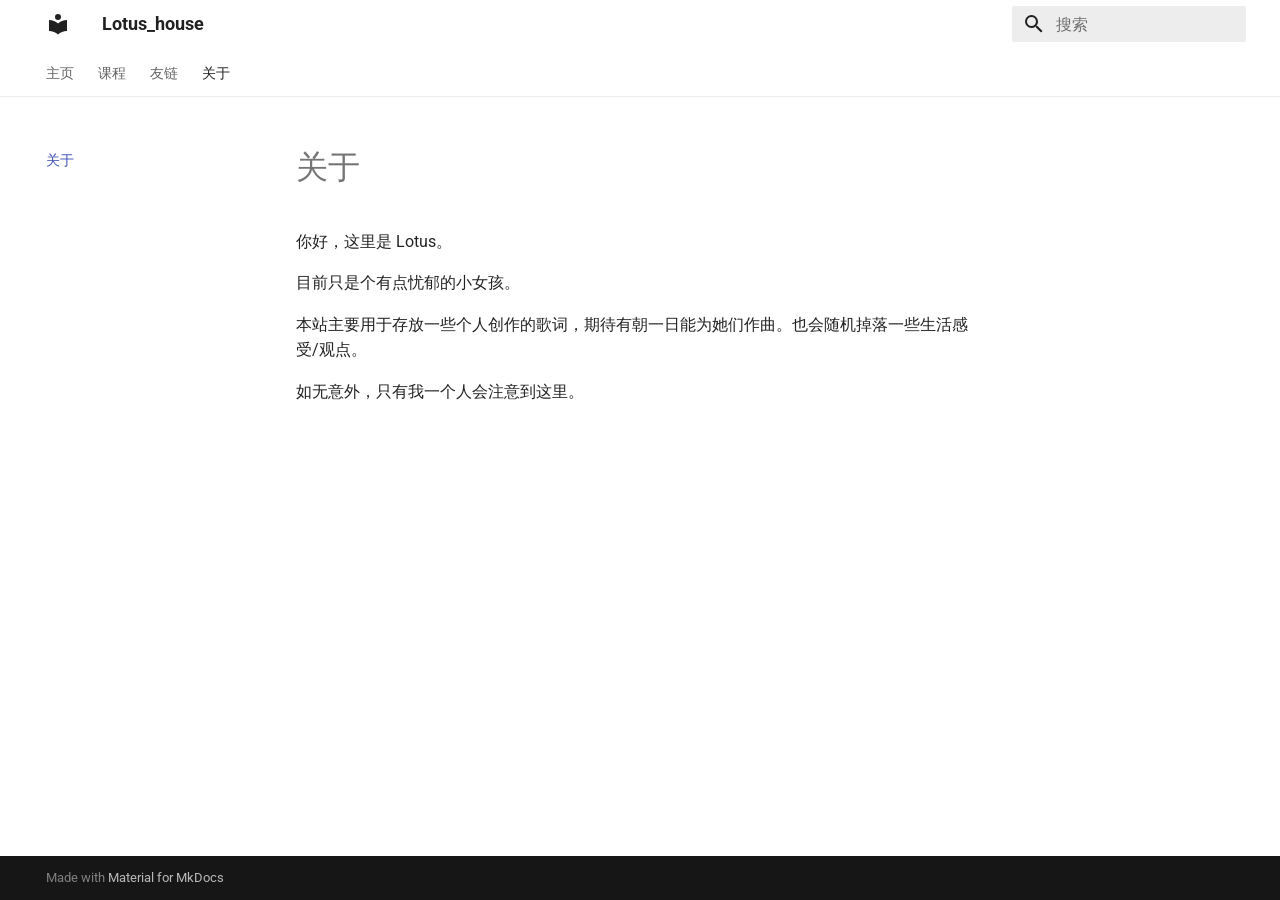
==== commit 0c2536a6: "deploy: 0299052f8df4b9b87f76e7dcc11861c7e7113705" ====
--- a/about/index.html
+++ b/about/index.html
@@ -520,8 +520,10 @@
 
 
 <h1 id="_1">关于</h1>
-<p>你好，这里是 Lotus_house。</p>
-<p>这里以后可以放我的自我介绍、兴趣方向、联系方式，或者这个网站的创建初衷。</p>
+<p>你好，这里是 Lotus。</p>
+<p>目前只是个有点忧郁的小女孩。</p>
+<p>本站主要用于存放一些个人创作的歌词，期待有朝一日能为她们作曲。也会随机掉落一些生活感受/观点。</p>
+<p>如无意外，只有我一个人会注意到这里。</p>
 
 
 
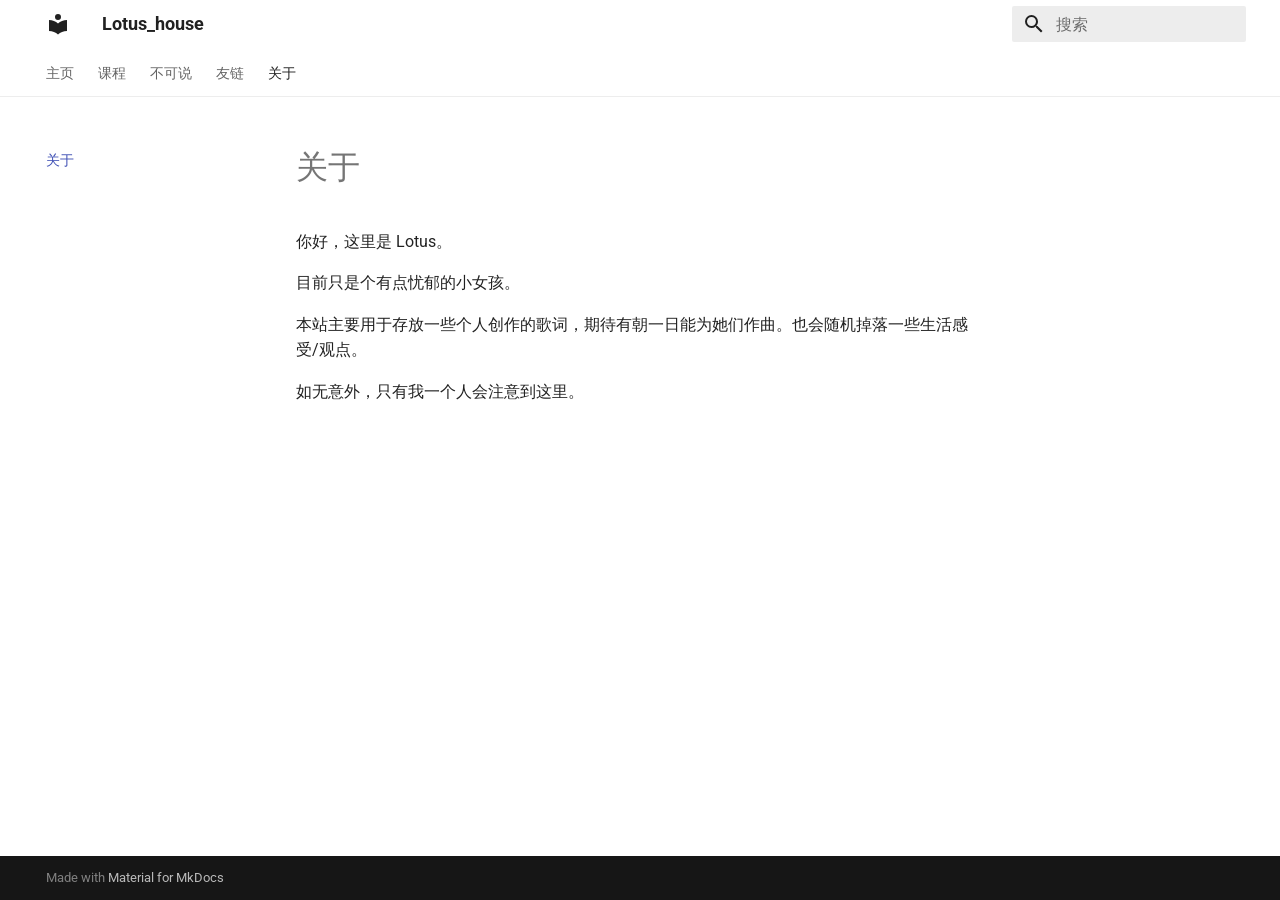
==== commit e7d156af: "deploy: 8bef3cc0f90fad35c12bd9dad6ec1b0f17e36a12" ====
--- a/about/index.html
+++ b/about/index.html
@@ -222,6 +222,25 @@
   
   
     <li class="md-tabs__item">
+      <a href="../Singforme/" class="md-tabs__link">
+        
+  
+  
+    
+  
+  不可说
+
+      </a>
+    </li>
+  
+
+      
+        
+  
+  
+  
+  
+    <li class="md-tabs__item">
       <a href="../friends/" class="md-tabs__link">
         
   
@@ -416,6 +435,33 @@
           </ul>
         </nav>
       
+    </li>
+  
+
+    
+      
+      
+  
+  
+  
+  
+    <li class="md-nav__item">
+      <a href="../Singforme/" class="md-nav__link">
+        
+  
+  
+  <span class="md-ellipsis">
+    
+  
+    不可说
+  
+
+    
+  </span>
+  
+  
+
+      </a>
     </li>
   
 
